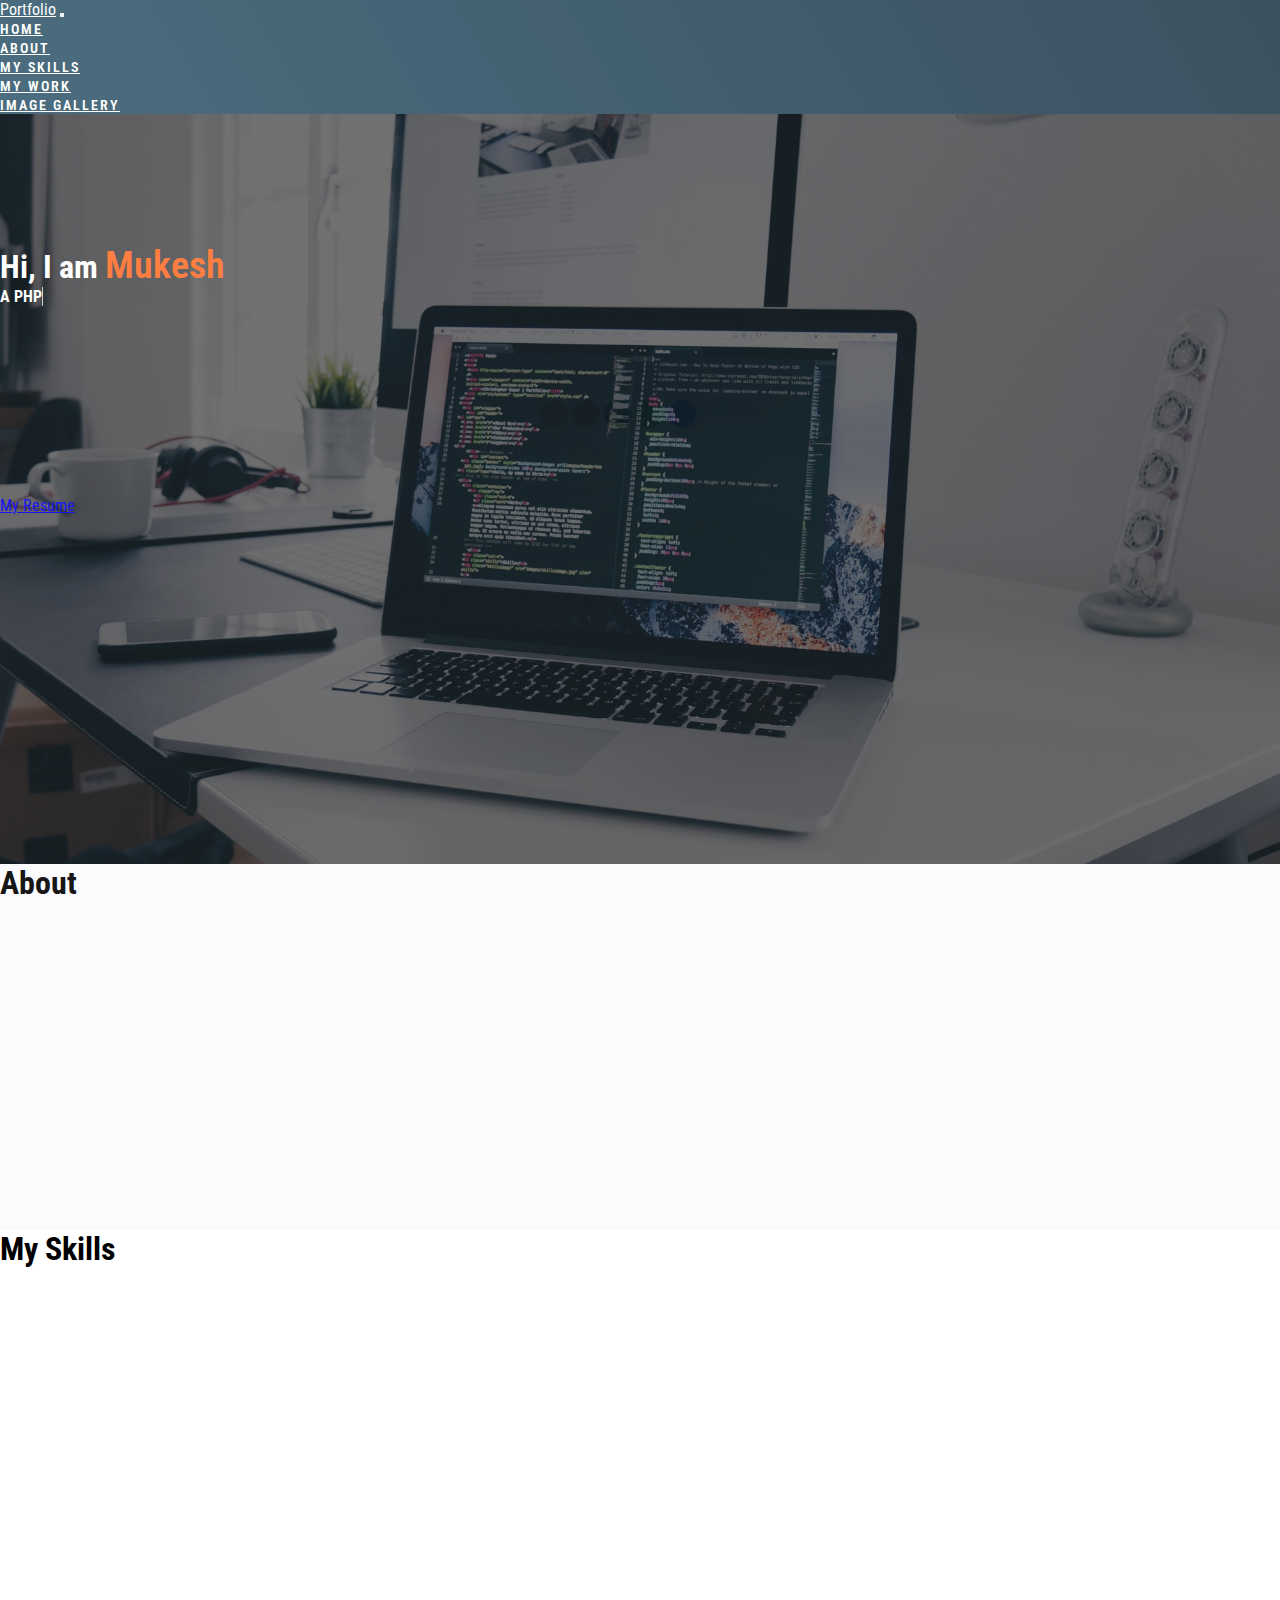
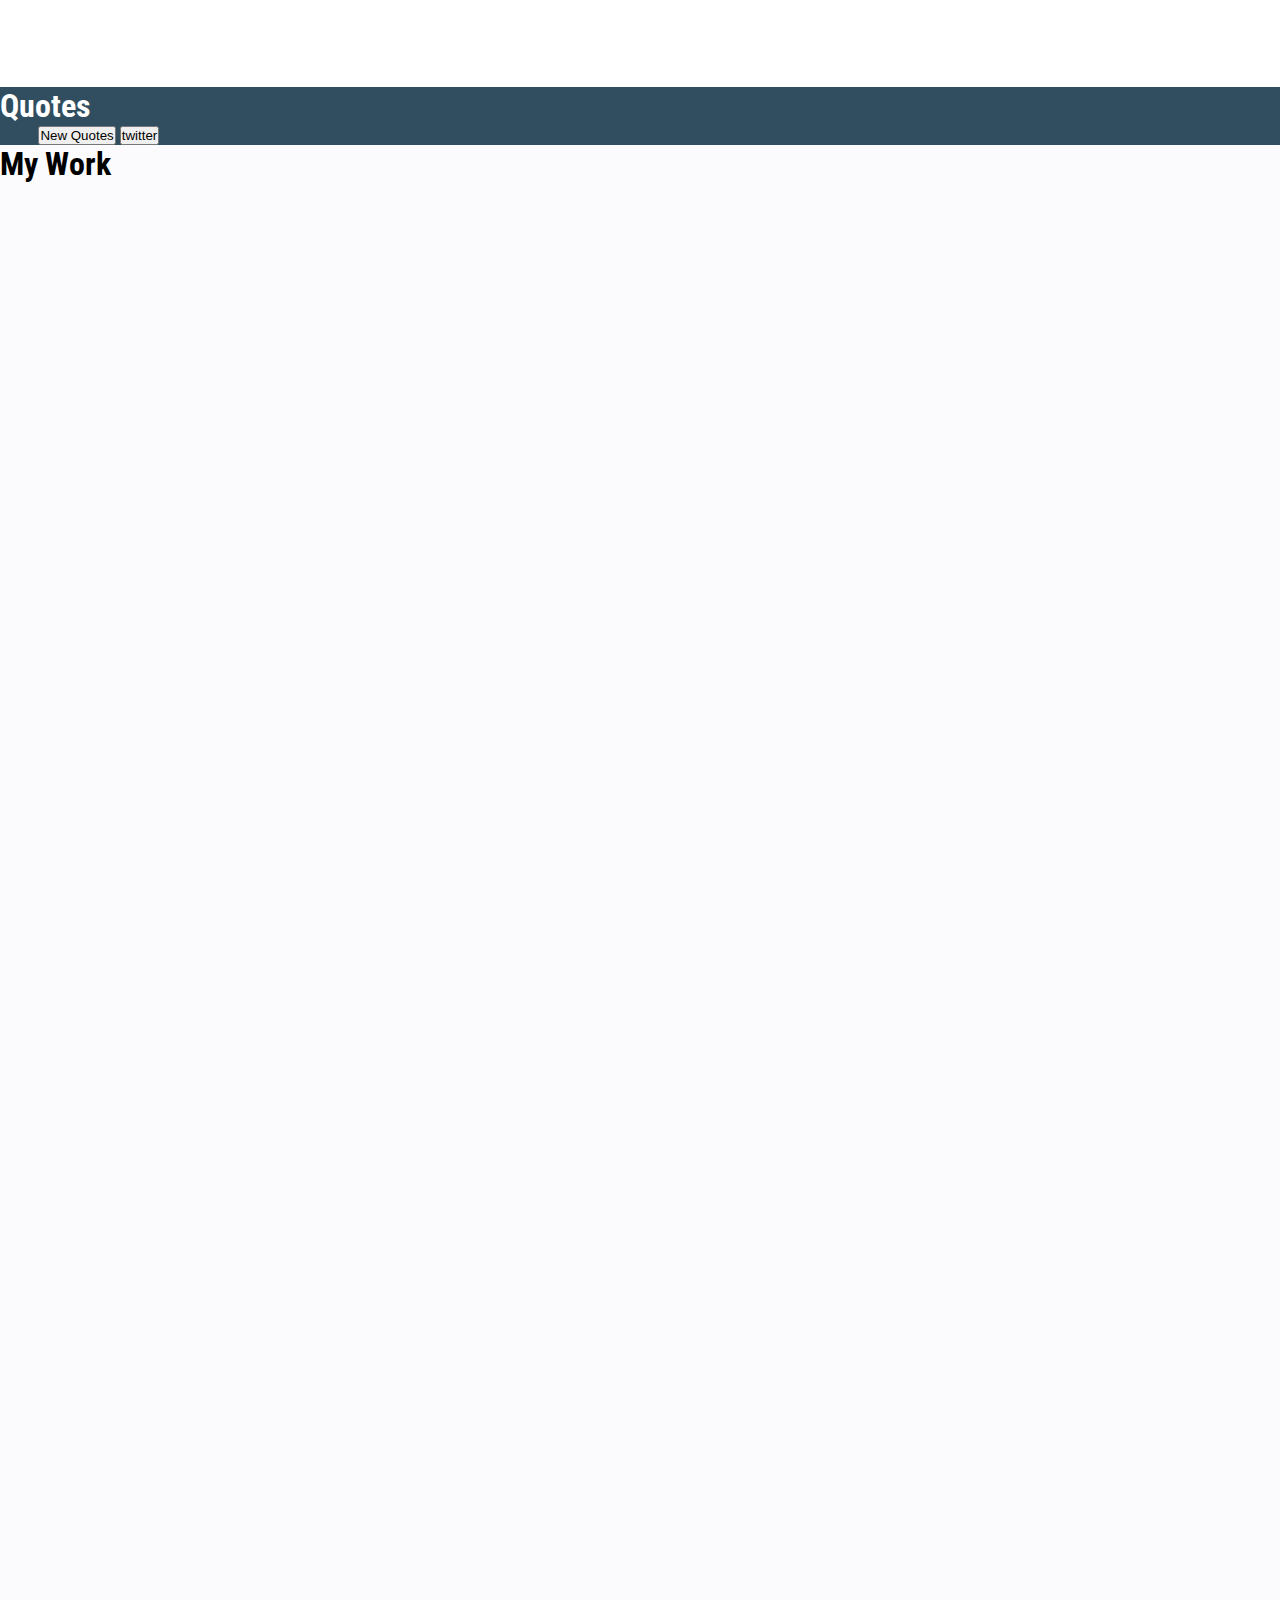
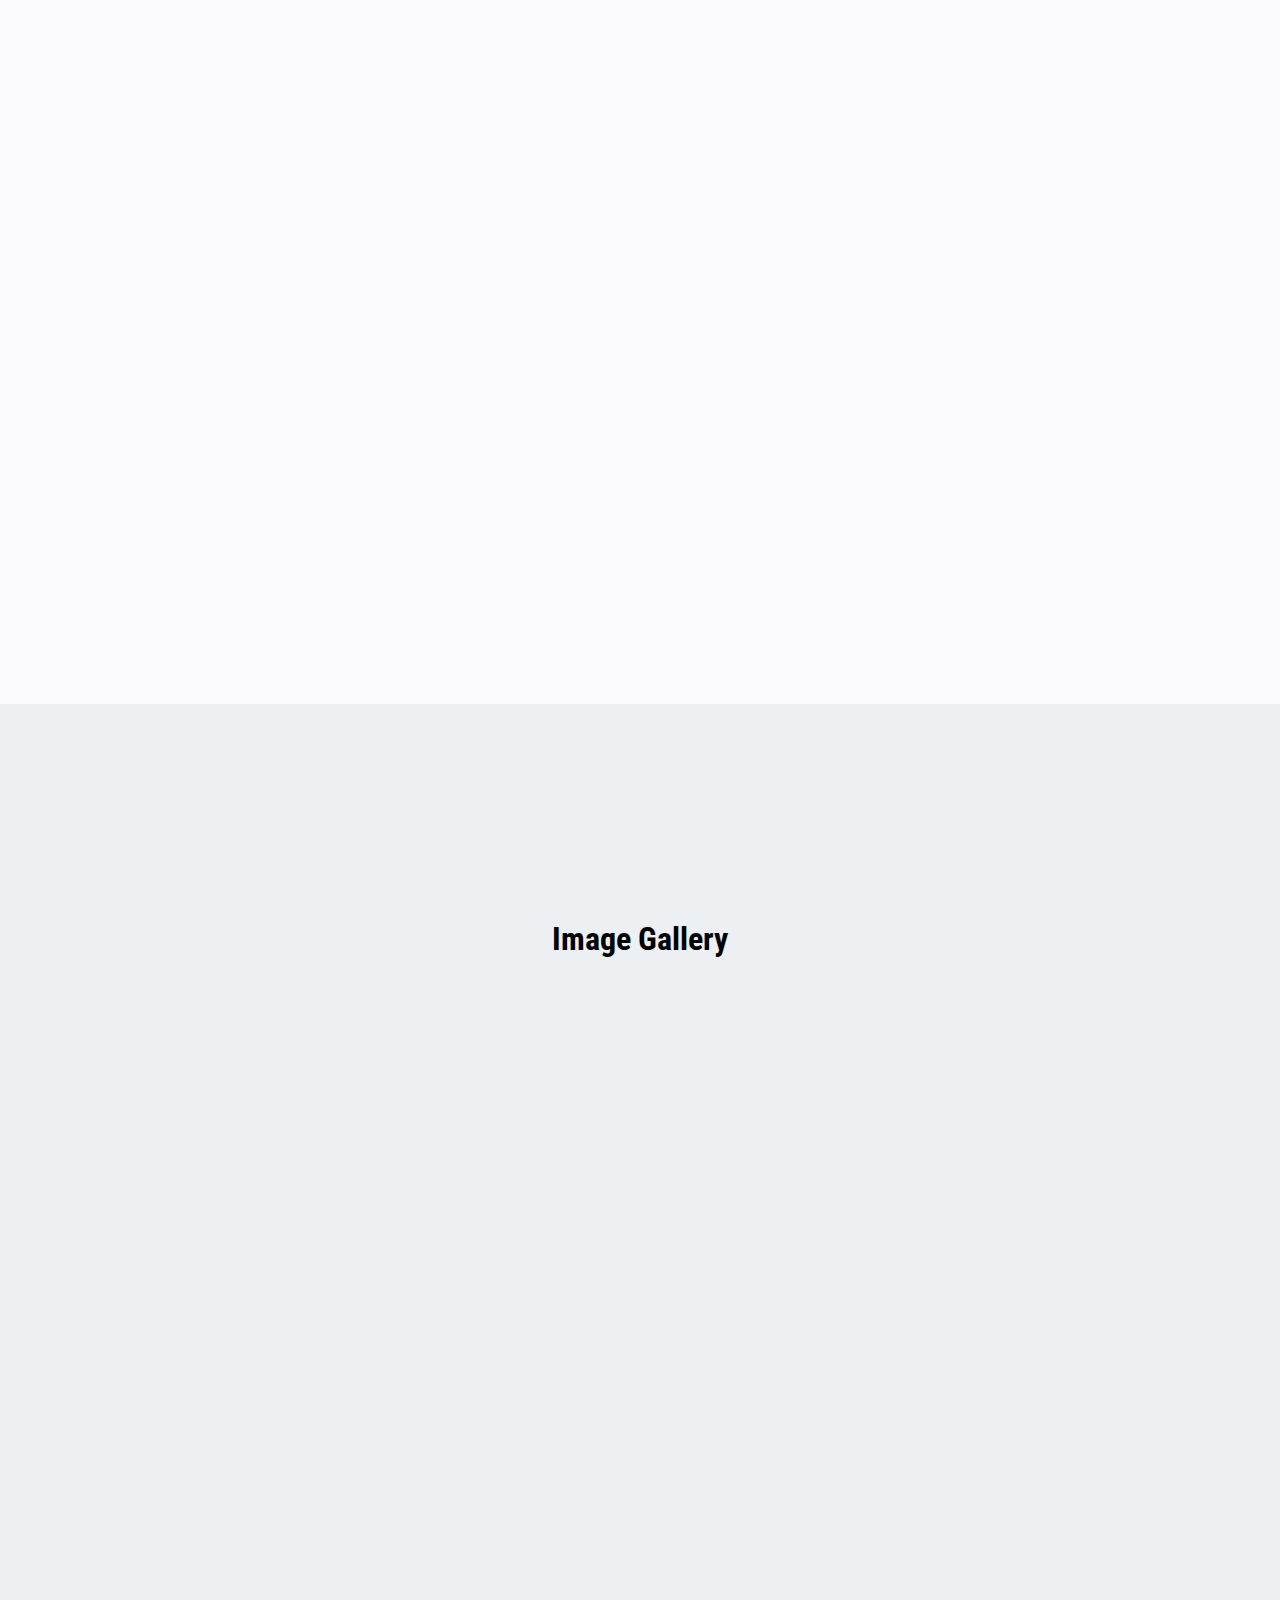
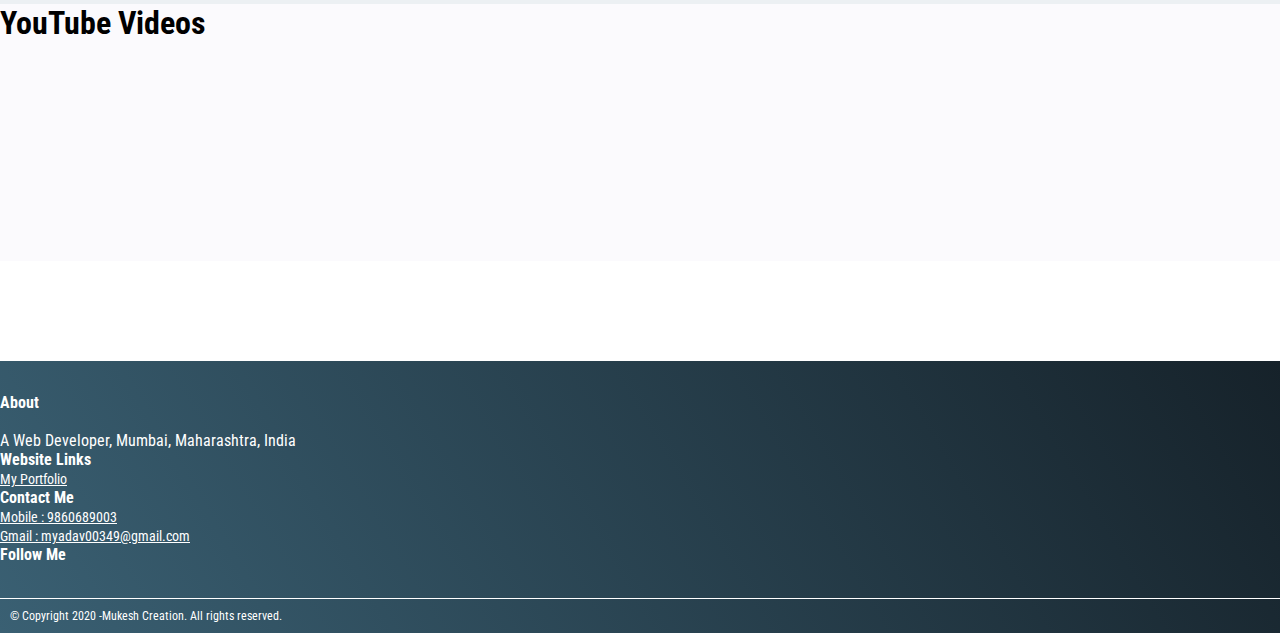
==== index.html @ 7a1e7424 "final width" ====
<!doctype html>
<html lang="en">
  	<head>
	    <meta charset="utf-8">
	    <meta name="viewport" content="width=device-width, initial-scale=1">
		<!-- <link rel="stylesheet" href="css/bootstrap.min.css"> -->
		<link rel="stylesheet" href="https://stackpath.bootstrapcdn.com/bootstrap/4.5.0/css/bootstrap.min.css" integrity="sha384-9aIt2nRpC12Uk9gS9baDl411NQApFmC26EwAOH8WgZl5MYYxFfc+NcPb1dKGj7Sk" crossorigin="anonymous">
		<link rel="stylesheet" href="css/style.css">
		<title>My Portfolio</title>
		<link rel="stylesheet" href="https://unpkg.com/aos@next/dist/aos.css" />
  	</head>
  	<body>
		
		<div class='loader'>
			<div class='loader-container'>
				<div class='preloader'>
					<div class='preloader-dots'>
						<div class='dot'></div>
						<div class='dot'></div>
						<div class='dot'></div>
						<div class='dot'></div>
						<div class='dot'></div>
					</div>
				</div>
			</div>
		</div>
	<header  class="container-fluid max-auto navig sticky-top">
		<div class="row">
			<div class="col-md-12 col-12 max-auto">
			<nav class="navbar sticky-top navbar-expand-lg navbar-light ">
		  		<div class="container-fluid">
		    		<a class="navbar-brand" href="#">Portfolio</a>
		    		<button class="navbar-toggler" type="button" data-toggle="collapse" data-target="#navbarSupportedContent" aria-controls="navbarSupportedContent" aria-expanded="false" aria-label="Toggle navigation">
		      			<span class="navbar-toggler-icon"></span>
		    		</button>
		    		<div class="collapse navbar-collapse" id="navbarSupportedContent">
		      			<ul class="navbar-nav ml-auto mb-2 mb-lg-0">
					        <li class="nav-item">
					          <a class="nav-link active" aria-current="page" href="#">Home</a>
					        </li>
					        <li class="nav-item">
					          <a class="nav-link" href="#aboutid">About</a>
							</li>
							
							<li class="nav-item">
								<a class="nav-link" href="#myskills">My Skills</a>
							</li>

							<li class="nav-item">
								<a class="nav-link" href="#myprojects">My Work</a>
							</li>

							<li class="nav-item">
								<a class="nav-link" href="#img-gallery">Image Gallery</a>
							</li>
							

		      			</ul>
		    		</div>
		  		</div>
			</nav>
		</div>
	</header>

	<div class="container-fluid ">
		<div class="row">
			<div class="col-md-12 pt-5 pb-5 main-sec ">
				<div class="txt-block">
					<div class="row  justify-content-center align-items-center pt-5 ">
						<h1>Hi, I am <span class="name-f">Mukesh</span></h1>
					</div>
					<div class="row  justify-content-center align-items-center">
						<h4 class="dyn-info">
							<p class="typewrite p-5" data-period="1000" data-type='[ "A PHP web developer and Ionic 3 developer" ]'>
								<span class="wrap"></span>
							</p>
						</h4>
					</div>

					<div class="row  justify-content-center align-items-center pt-2 sl-icns">
						<ul class="navbar-nav flex-row">
							<li class="nav-item"><a class="nav-link px-2" target="_blank" href="https://github.com/mukku9003"><span class="fab fa-github-square"></span></a></li>
							<li class="nav-item"><a class="nav-link px-2" target="_blank" href="https://www.linkedin.com/in/mukesh-yadav-ba1041136/"><span class="fab fa-linkedin"></span></a></li>
							<li class="nav-item"><a class="nav-link px-2" target="_blank" href="https://www.facebook.com/profile.php?id=100049550645143"><span class="fab fa-facebook"></span></a></li>
							<li class="nav-item"><a class="nav-link px-2" target="_blank" href="https://www.instagram.com/mukesh_9003/"><span class="fab fa-instagram" aria-hidden="true"></span></a></li>
							<li class="nav-item"><a class="nav-link px-2" target="_blank" href="https://twitter.com/mukku9003"><span class="fab fa-twitter"></span></a></li>
							
						</ul>
					</div>

					<div class="row  justify-content-center align-items-center pt-5">
						<!-- <a href="#myprojects" type="button" class="btn btn-outline-warning  btn-lg">My Work</a> -->
						<a href="resume.html" type="button" class="btn btn-outline-warning  btn-lg">My Resume</a>
					</div>
				</div>
			</div>

			<div class="container-fluid sub_section pt-5 pb-5 " id="aboutid"> 
				<div class="section_header text-center mb-5 mt-4">
					<h1>About</h1>
				</div>

				<div class="row pt-5  justify-content-center align-items-center ">
					<div class="col-lg-4 col-md-4 col-12  about_res" data-aos="fade-right">
						<img src="imgs/icon2.jpg" class="rounded img-fluid" width="400" height="200"  >
					</div>

					<div class="col-lg-6 col-md-6 col-12 p-5 intro shadow p-3 mb-3 bg-white rounded" data-aos="fade-left">
						<h2> Let Me Tell You A Little About Me	</h2>
						<p class="pt-2"><span class="para-div text-capitalize text-justify">I'm a web developer who is in love with coding. I'm passionate about my work. Besides these I'm also good in sketching , drawing, cycling etc. I love to spend time with my family and friends. I'm a good reader too. I love to read novels. I'm always curious about new things most importantly new technologies. I'm confident and man of my words. Also i am very dedicated to my work. I respect my work and values time. A personality with my uniqueness. 
						
						</p>
					</div>
				</div>
			</div>
			

			<div class="container-fluid myskills pb-5 pt-5" id="myskills"> 
				<div class="section_header text-center mb-5 mt-4">
					<h1>My Skills</h1>
				</div>
				<div class="row row-cols-1 row-cols-md-3 " >
					<div class="col-md-2 mb-4"  data-aos="flip-down">
						<div class="card h-100 shadow bg-white rounded justify-content-center align-items-center">
							<i class="fab fa-html5 icns"></i>
							<div class="card-body text-center">
								<h5 class="card-title"> HTML5</h5>
							</div>
						</div>
					</div>

					<div class="col-md-2 mb-4"  data-aos="flip-down">
						<div class="card h-100 shadow bg-white rounded justify-content-center align-items-center">
							<i class="fab fa-css3-alt icns-css"></i>
							<div class="card-body text-center">
								<h5 class="card-title">CSS3</h5>
								
							</div>
						</div>
					</div>

					<div class="col-md-2 mb-4"  data-aos="flip-down">
						<div class="card h-100 shadow bg-white rounded justify-content-center align-items-center">
							<i class="fab fa-bootstrap icns-bs"></i>
							<div class="card-body text-center">
								<h5 class="card-title">Bootstrap4</h5>
							</div>
						</div>
					</div>

					<div class="col-md-2 mb-4"  data-aos="flip-down">
						<div class="card h-100 shadow bg-white rounded justify-content-center align-items-center">
							<i class="fab fa-php icns-php"></i>
							<div class="card-body text-center">
								<h5 class="card-title">PHP</h5>
							</div>
						</div>
					</div>
					

					<div class="col-md-2 mb-4"  data-aos="flip-down">
						<div class="card h-100 shadow bg-white rounded justify-content-center align-items-center">
							<i class="fab fa-js-square icns-js"></i>
							
							<div class="card-body text-center">
									<h5 class="card-title">JavaScript</h5>
							</div>
						</div>
					</div>

					<div class="col-md-2 mb-4"  data-aos="flip-down">
						<div class="card h-100 shadow bg-white rounded justify-content-center align-items-center">
							
							<img class="icns-mysql" src="https://img.icons8.com/ios-filled/70/000000/mysql-logo.png" width="80" height="75"/>
							<div class="card-body text-center">
									<h5 class="card-title">MySql</h5>
							</div>
						</div>
					</div>

					<div class="col-md-2 mb-4"  data-aos="flip-down">
						<div class="card h-100 shadow bg-white rounded justify-content-center align-items-center">
							
							<img class="icns-ionic" src="https://img.icons8.com/ios-filled/100/000000/ionic.png" width="80" height="75"/>
							<div class="card-body text-center">
									<h5 class="card-title">Ionic 3</h5>
							</div>
						</div>
					</div>

					<div class="col-md-2 mb-4"  data-aos="flip-down">
						<div class="card h-100 shadow bg-white rounded justify-content-center align-items-center">
							
							<i class="fab fa-node icns-nod"></i>
							<div class="card-body text-center">
									<h5 class="card-title">Node</h5>
							</div>
						</div>
					</div>
					
					<div class="col-md-2 mb-4"  data-aos="flip-down">
						<div class="card h-100 shadow bg-white rounded justify-content-center align-items-center">
							<i class="fab fa-angular icns-ang"></i>
							<div class="card-body text-center">
								<h5 class="card-title">Angular</h5>
							</div>
						</div>
					</div>
					
					<div class="col-md-2 mb-4"  data-aos="flip-down">
						<div class="card h-100 shadow bg-white rounded justify-content-center align-items-center">
							<img class="icns-ionic" src="https://img.icons8.com/color/96/000000/typescript.png" width="80" height="75"/>
							<div class="card-body text-center">
									<h5 class="card-title">TypeScript</h5>
							</div>
						</div>
					</div>
				</div>
			</div>

			<div class="container-fluid sub_section pb-5 pt-5" id="quotes_div">
				<div class="section_header text-center mb-5 mt-4">
					<h1>Quotes</h1>
				</div>
				<div class="row justify-content-center align-items-center">
					<div class="box">
						<div class="text">
							<i class="start-quote fas fa-quote-left"></i>
							<p id="quotes" class="quotes"></p>
							<p id="author" class="author"></p>
							<!-- <i class="start-quote fas fa-quote-right"></i> -->
						</div>
							
							<button id="generate_quotes" class="btn btn-warning text-center mt-5">New Quotes</button>
							<button id="tweetMe" class="btn btn-primary text-center mt-5"><span class="fab fa-twitter"> </span> twitter</button>
					</div>
				</div>
			</div>

			<div class="container-fluid sub_section pb-5 pt-5" id="myprojects"> 
				<div class="section_header text-center mb-5 mt-4">
					<h1>My Work</h1>
				</div>

				<div class="row justify-content-center align-items-center ">
					<div class="col-lg-6 col-md-6 col-12 pl-5" data-aos="fade-left">
						<h3> My Portfolio</h3>
						<p class="pt-2">
							This is my Portfolio. 
						</p>
						<div class="ul-div" >
							<ul >
								<li >
									Build with HTML5, CSS3, Bootstrap, jquery, JavaScript.
								</li>
								<li >
									Fully Responsive for all device.
								</li>
							</ul>
							<div class="col-sm-10 col-md-10 col-lg-12 p-2" >
								<div class="row">
								<div class="col-sm-6 col-md-6 col-lg-6 p-2">
									<a class="btn btn-outline-dark  v-sc" target="_blank" href="https://github.com/mukku9003/portfolio"><span class="fab fa-github"></span><span class=" pl-2 pb-2">View Source Code</span> </a>
								</div>
								<div class="col-sm-6 col-md-6 col-lg-6 p-2">
									<a class="btn btn-outline-dark  v-sc" target="_blank" href="https://mukku9003.github.io/portfolio/"><span class="fas fa-eye"></span><span class=" pl-2 pb-2">Live Demo</span> </a>
								</div>
							</div>
							</div>
						</div>
					</div>

					<div class="col-lg-4 col-md-4 col-12  about_res  intro shadow p-3 mb-2 bg-white rounded" data-aos="fade-right">
						<a target="_blank" href="https://mukku9003.github.io/portfolio/">
							<img src="imgs/port.gif" class="rounded img-fluid" >
						</a>
					</div>

				</div>

				<br>

				<div class="row justify-content-center align-items-center pt-5 mt-5 ">
					<div class="col-lg-4 col-md-4 col-12  about_res  intro shadow p-3 mb-2 bg-white rounded" data-aos="fade-right">
						<a target="_blank" href="http://113.193.26.178:81/covid-live/">
							<img src="imgs/one.gif" class="rounded img-fluid" >
						</a>
					</div>
					

					<div class="col-lg-6 col-md-6 col-12 pl-5" data-aos="fade-left">
						<h3> Corona Virus Live Cases Update</h3>
						<p class="pt-2">
							This Website give information about total live cases of COVID19 Patients are in all over world. 
						</p>
						<div class="ul-div" >
							<ul >
								<li >
									Build with HTML5, CSS3, Bootstrap, jquery, JavaScript, API's, PHP and Mysql.
								</li>
								<li >
									Fully Responsive for all device.
								</li>
								<li >
									It's data is automatically Updated day to day. 
								</li>

								<li >
									Integrated Map To View Country Wise COVID19 Cases.
								</li>
								<li >
									For India State-Wise data show.
								</li>
							</ul>
							<div class="col-sm-10 col-md-10 col-lg-12 p-2" >
								<div class="row">
								<div class="col-sm-6 col-md-6 col-lg-6 p-2">
									<a class="btn btn-outline-dark  v-sc" target="_blank" href="https://github.com/mukku9003/covid-19"><span class="fab fa-github"></span><span class=" pl-2 pb-2">View Source Code</span> </a>
								</div>
								<div class="col-sm-6 col-md-6 col-lg-6 p-2">
									<a class="btn btn-outline-dark  v-sc" target="_blank" href="http://113.193.26.178:81/covid-live/"><span class="fas fa-eye"></span><span class=" pl-2 pb-2">Live Demo</span> </a>
								</div>
							</div>
							</div>
						</div>
					</div>

				</div>
				<div class="row justify-content-center align-items-center pt-5 mt-5" data-aos="fade-right">
					<div class="col-lg-6 col-md-6 col-12 pl-5 pt-5">
						<h3> Study Material Website For Students</h3>
						<p class="pt-2">
							This Website is build for students who has no book to study, student can easly downloads notes and study material. 
						</p>
						<div class="ul-div">
							<ul >
								<li >
									Build with HTML5, CSS3, Bootstrap, jquery, JavaScript, Google Drive to store study material.
								</li>
								<li >
									Responsive for all device.
								</li>
								
								<li >
									This website Hosted on github.
								</li>
								
							</ul>
							<div class="col-sm-10 col-md-10 col-lg-12 p-2">
								<div class="row">
									<div class="col-sm-6 col-md-6 col-lg-6 p-2">
										<a class="btn btn-outline-dark  v-sc" target="_blank" href="https://github.com/mukku9003/ITSNH"><span class="fab fa-github"></span><span class=" pl-2 pb-2">View Source Code</span> </a>
									</div>
									<div class="col-sm-6 col-md-6 col-lg-6 p-2">
										<a class="btn btn-outline-dark  v-sc" target="_blank" href="https://mukku9003.github.io/ITSNH/"><span class="fas fa-eye"></span><span class=" pl-2 pb-2">Live Demo</span> </a>
									</div>
								</div>
							</div>
						</div>
					</div>
					<div class="col-lg-4 col-md-4 col-12  about_res  intro shadow p-3 mb-2 bg-white rounded" data-aos="fade-left">
						<a target="_blank" href="https://mukku9003.github.io/ITSNH/">
							<img src="imgs/two.gif" class="rounded img-fluid" >
						</a>
					</div>
					
				</div>
			</div>
			<div class="main_div" id="img-gallery">
				<div class="section_header text-center mb-2 mt-4">
					<h1>Image Gallery</h1>
				</div>
				<div id="hori-img" class="center_div">
				</div>

				
			</div>
			<div class="container-fluid sub_section pt-5 pb-5 " id="youtube" >
				<div class="section_header text-center mb-2 mt-4">
					<h1>YouTube Videos</h1>
				</div>
				<div class="">
				<iframe width="420" height="215" src="https://www.youtube.com/embed/9YffrCViTVk" frameborder="0" allow="accelerometer; autoplay; clipboard-write; encrypted-media; gyroscope; picture-in-picture" allowfullscreen></iframe>
				<iframe width="420" height="215" src="https://www.youtube.com/embed/eUm1evTJ2Z8" frameborder="0" allow="accelerometer; autoplay; clipboard-write; encrypted-media; gyroscope; picture-in-picture" allowfullscreen></iframe>
				<iframe width="420" height="215" src="https://www.youtube.com/embed/OK_JCtrrv-c" frameborder="0" allow="accelerometer; autoplay; clipboard-write; encrypted-media; gyroscope; picture-in-picture" allowfullscreen></iframe>
<!-- 				<iframe width="420" height="215" src="https://www.youtube.com/embed/r2ga-iXS5i4" frameborder="0" allow="accelerometer; autoplay; clipboard-write; encrypted-media; gyroscope; picture-in-picture" allowfullscreen></iframe> -->
				</div>
			</div>

		</div>
		<!-- Load Facebook SDK for JavaScript -->
      	<div id="fb-root"></div>
      
      	<!-- Your Chat Plugin code -->
      	<div class="fb-customerchat" attribution=setup_tool page_id="100106648510375" theme_color="#008434">
      	</div>
		
	
		<div class="container scrolltop float-right">
			<i class="fab fa-arrow-right" onclick="topFun()" id="scBtn"></i>
		</div>	
	</div>

	
	<footer class="mainfooter" role="contentinfo">
		<div class="footer-middle">
			<div class="container">
		  		<div class="row">
					<div class="col-md-3 col-sm-6">
						<div class="footer-pad">
							<h4>About</h4>
							<ul class="list-unstyled">
								<li><a href="#"></a></li>
								<li><span>A Web Developer, Mumbai, Maharashtra, India</span></li>
							</ul>
						</div>
					</div>
					<div class="col-md-3 col-sm-6">
						<div class="footer-pad">
							<h4>Website Links</h4>
							<ul class="list-unstyled">
								<li><a href="#">My Portfolio</a></li>
							</ul>
						</div>
					</div>
					<div class="col-md-3 col-sm-6">
						<div class="footer-pad">
							<h4>Contact Me</h4>
							<ul class="list-unstyled">
								<li><a href="#">Mobile : 9860689003</a></li>
								<li><a href="#">Gmail : myadav00349@gmail.com</a></li>
							</ul>
						</div>
					</div>
					<div class="col-md-3">
						<h4>Follow Me</h4>
						<ul class="social-network social-circle">
							<li><a target="_blank" href="https://github.com/mukku9003" class="icoGithub" title="GitHub"><i class="fab fa-github"></i></a></li>
							<li><a target="_blank" href="https://www.linkedin.com/in/mukesh-yadav-ba1041136/" class="icoLinkedin" title="Linkedin"><i class="fab fa-linkedin"></i></a></li>
							<li><a target="_blank" href="https://www.facebook.com/profile.php?id=100049550645143" class="icoFacebook" title="Facebook"><i class="fab fa-facebook"></i></a></li>
							<li><a target="_blank" href="https://www.instagram.com/mukesh_9003/" class="icoInstagram" title="Instagram"><i class="fab fa-instagram"></i></a></li>
							<li><a target="_blank" href="https://twitter.com/mukku9003" class="icoTwitter" title="Twitter"><i class="fab fa-twitter"></i></a></li>
						</ul>				
					</div>
		  		</div>
				<div class="row">
					<div class="col-md-12 copy">
						<p class="text-center">&copy; Copyright 2020 -Mukesh Creation.  All rights reserved.</p>
					</div>
				</div>
			</div>
		</div>
	</footer>

    <!-- Optional JavaScript -->
    <!-- Popper.js first, then Bootstrap JS -->
    <!-- <script src="js/popper.min.js" ></script>
	<script src="js/bootstrap.min.js" ></script> -->
	<script src="https://code.jquery.com/jquery-3.5.1.slim.min.js" integrity="sha384-DfXdz2htPH0lsSSs5nCTpuj/zy4C+OGpamoFVy38MVBnE+IbbVYUew+OrCXaRkfj" crossorigin="anonymous"></script>
	<script src="https://cdn.jsdelivr.net/npm/popper.js@1.16.0/dist/umd/popper.min.js" integrity="sha384-Q6E9RHvbIyZFJoft+2mJbHaEWldlvI9IOYy5n3zV9zzTtmI3UksdQRVvoxMfooAo" crossorigin="anonymous"></script>
	<script src="https://stackpath.bootstrapcdn.com/bootstrap/4.5.0/js/bootstrap.min.js" integrity="sha384-OgVRvuATP1z7JjHLkuOU7Xw704+h835Lr+6QL9UvYjZE3Ipu6Tp75j7Bh/kR0JKI" crossorigin="anonymous"></script>
	<script src="https://cdnjs.cloudflare.com/ajax/libs/font-awesome/5.14.0/js/all.min.js"></script>
	<script type="text/javascript" src="https://ajax.googleapis.com/ajax/libs/jquery/1.8.3/jquery.min.js"></script>

	<script>

        window.fbAsyncInit = function() {
          FB.init({
            xfbml            : true,
            version          : 'v8.0'
          });
        };

        (function(d, s, id) {
        var js, fjs = d.getElementsByTagName(s)[0];
        if (d.getElementById(id)) return;
        js = d.createElement(s); js.id = id;
        js.src = 'https://connect.facebook.net/en_US/sdk/xfbml.customerchat.js';
        fjs.parentNode.insertBefore(js, fjs);
      }(document, 'script', 'facebook-jssdk'));

  </script>

	<script>
		const quotes = document.getElementById("quotes");
		const author = document.getElementById("author");
		const generate_quotes = document.getElementById("generate_quotes");
		const tweetMe = document.getElementById("tweetMe");
		let dataApi = "";
		let allQuotes = "";

		const tweetOnTweeter = () => {
			let tweet = `https://twitter.com/intent/tweet?text=${allQuotes.en}`;
			window.open(tweet);
		}
		const getLatestQuotes = () => {
			let uniqNum = Math.floor(Math.random() * 10);
			//console.log(dataApi[uniqNum]);
			allQuotes = dataApi[uniqNum];
			quotes.innerText = `${allQuotes.en}`;

			allQuotes.author == null ? author.innerText = " - Unknown" : author.innerText = ` - ${allQuotes.author}`;

		}
		const getapidata = async () => {
			try {
				let apiDatas = await fetch("https://programming-quotes-api.herokuapp.com/quotes/lang/en");
				dataApi = await apiDatas.json();
				//console.log(dataApi[1].en);
				getLatestQuotes();

			}catch(error){

			}
		}		
		
		tweetMe.addEventListener("click", tweetOnTweeter);
		generate_quotes.addEventListener("click",getLatestQuotes)
		getapidata();

	$(window).load(function() {
		$(".loader").fadeOut(1000);
	});


	$(document).ready(function() {
		$( ".intro" ).hover(
		function() {
			$(this).addClass('shadow-lg').css('cursor', 'pointer'); 
			$(this).css("border","1px solid #ff7230");
		}, function() {
			$(this).removeClass('shadow-lg');
			$(this).css("border","");
		}
		);
	
	});

	$('.nav-link').click(function(){
		$('.nav-link').removeClass('active').css('color', '');
		$(this).addClass('active').css('color', 'orange');
		
	});



		mybutton = document.getElementById("scBtn");
        window.onscroll = function() {scrollFunction()};
        function scrollFunction(){
            if(document.body.scrollTop > 100 || document.documentElement.scrollTop > 100){
                mybutton.style.display = "block";

            } else {
                mybutton.style.display = "none";
                

            }
            
        }

        function topFun(){
            document.body.scrollTop = 0;
            document.documentElement.scrollTop = 0;
        }






		var TxtType = function(el, toRotate, period) {
        this.toRotate = toRotate;
        this.el = el;
        this.loopNum = 0;
        this.period = parseInt(period, 10) || 2000;
        this.txt = '';
        this.tick();
        this.isDeleting = false;
    };

    TxtType.prototype.tick = function() {
        var i = this.loopNum % this.toRotate.length;
        var fullTxt = this.toRotate[i];

        if (this.isDeleting) {
        this.txt = fullTxt.substring(0, this.txt.length - 1);
        } else {
        this.txt = fullTxt.substring(0, this.txt.length + 1);
        }

        this.el.innerHTML = '<span class="wrap">'+this.txt+'</span>';

        var that = this;
        var delta = 200 - Math.random() * 100;

        if (this.isDeleting) { delta /= 2; }

        if (!this.isDeleting && this.txt === fullTxt) {
        delta = this.period;
        this.isDeleting = true;
        } else if (this.isDeleting && this.txt === '') {
        this.isDeleting = false;
        this.loopNum++;
        delta = 500;
        }

        setTimeout(function() {
        that.tick();
        }, delta);
    };

    window.onload = function() {
        var elements = document.getElementsByClassName('typewrite');
        for (var i=0; i<elements.length; i++) {
            var toRotate = elements[i].getAttribute('data-type');
            var period = elements[i].getAttribute('data-period');
            if (toRotate) {
              new TxtType(elements[i], JSON.parse(toRotate), period);
            }
        }
        // INJECT CSS
        var css = document.createElement("style");
        css.type = "text/css";
        css.innerHTML = ".typewrite > .wrap { border-right: 0.08em solid #ccc; color: #fff;}";
        document.body.appendChild(css);
    };


	
	</script>
	<script src="https://unpkg.com/aos@next/dist/aos.js"></script>
	<script>
	AOS.init({
		duration: 1000,
		offset: 150, 
	});
	</script>


	<script type="text/javascript">
		fetch("https://jsonplaceholder.typicode.com/photos?_limit=20")
		.then((apiPhoto) => {
			//console.log(apiPhoto);
			return apiPhoto.json();
		})
		.then((jsonPhoto) => {
			jsonPhoto.map((val) => {
				key = val.id;
				let img = document.createElement("img");
				img.setAttribute("class", "img-gal")
				document.getElementById('hori-img').appendChild(img);
				img.src = `https://picsum.photos/200/300?random=${val.id}`;
			//console.log(val);

			})
		})


	</script>
  </body>
</html>
---- css/style.css ----
/* @import url('https://fonts.googleapis.com/css2?family=Roboto&display=swap'); */
/* 
@import url('https://fonts.googleapis.com/css2?family=Cormorant+Garamond:ital,wght@1,700&display=swap'); */
/* @import url('https://fonts.googleapis.com/css2?family=Gentium+Basic&display=swap'); */
@import url('https://fonts.googleapis.com/css2?family=Roboto+Condensed&display=swap');
html{
	scroll-behavior: smooth;
}

*{
	margin: 0;
	padding: 0;
	box-sizing: border-box;
	
}

body{
	/* font-family: cursive; */
	/* font-family: 'Roboto', sans-serif; */
	/* font-family: 'Cormorant Garamond', serif; */
	/* font-family: 'Gentium Basic', serif; */
	font-family: 'Roboto Condensed', sans-serif;
	
}

.navig{
	/* background: rgb(255,255,255);
	
	box-shadow: 0 10px 30px 0 rgba(138, 155, 165, 0.15);
	color: #fff; */

	background: #16222A;
	background: -webkit-linear-gradient(59deg, #3A6073, rgb(43, 67, 83));
	background: linear-gradient(59deg, #3A6073, rgb(41, 65, 82));
	color: white;
}

.navbar-nav li a{
	text-transform: uppercase;
	font-size: 14px;
	font-weight: 600;
	letter-spacing: 2px;
	color: #ff7230;
	position: relative;
}

.navbar-nav li a:before{
	content: '';
	position: absolute;
	top: 100%;
	bottom: 50%;
	height: 3%;
	background: #ff7230;
	transition: all 0.3s linear;

}


.navbar-nav li a:hover:before{
	width: 80%;
}	


/* .name-div{
	padding-top: 100px;
} */

.navbar-light .navbar-brand, .navbar-light .navbar-nav .nav-link, .navbar-light .navbar-nav .nav-link.active {
	color:#fff ;
}

.img-div{
	padding-left: 20rem!important;
	align-items: center;
}

.main-sec{
	height: 750px;
	background-position: center center;
	background-attachment: fixed;
	background-size: cover;
	background-color: #2b2a2a;
	background-size: cover;
	padding-top: 8rem!important;
	background-image:
    linear-gradient(
      rgba(0, 0, 0, 0.6),
      rgba(0, 0, 0, 0.6)
    ),url('../imgs/bc1.jpg');
	background-repeat: no-repeat;
	width: 100%;
	/* background: rgb(36,1,121);
background: linear-gradient(90deg, rgba(36,1,121,1) 4%, rgba(136,79,185,1) 65%, rgba(2,81,97,1) 98%);
	 */
}

.txt-block{
	z-index: 100;
  color: white;
}


.sub_section{
    background-color: #fbfafd;
}


.para-div{
	margin-left: 20px;
	font-size: 1.3em;
}

.icns{
	
	margin-top: .2em;
	font-size: 5em;
	color: #f16529;
}

.icns-css{
	
	margin-top: .2em;
	font-size: 5em;
	color: #0070ba;
}

.icns-php{
	
	margin-top: .2em;
	font-size: 5em;
	color: #777bb3;
}

.icns-bs{
	
	margin-top: .2em;
	font-size: 5em;
	color: #7952b3;
}

.icns-js{
	
	margin-top: .2em;
	font-size: 5em;
	color: rgb(240, 219, 79);
	
}

.icns-mysql{
	/* 
	margin-top: .2em; */
	font-size: 5em;
	color: rgb(240, 219, 79);
	
}

.icns-ang{
	margin-top: .2em;
	font-size: 5em;
	color: rgb(189, 4, 4);
	
}

.icns-nod{
	margin-top: .2em;
	font-size: 5em;
	color: rgb(6, 231, 63);
	
}

.icns-ionic{
	margin-top: .2em;
	font-size: 5em;
	color: rgb(31, 18, 143);
	
}

.ul-div{
	padding-left: 3em;;
}

@media only screen and (max-width: 620px) {
	.main-sec{
		height: 680px;
	}
	.img-div{
		padding-left: 4rem!important;
		align-items: center;
	}

	.intro{
		padding: 2em !important;
	}

	.ul-div{
		padding-left: 1em;;
	}

	.icns{
		
		margin-top: .2em;
		font-size: 5em;
		color: #f16529;
	}
	
	.icns-css{
		
		margin-top: .2em;
		font-size: 5em;
		color: #0070ba;
	}
	
	.icns-php{
		
		margin-top: .2em;
		font-size: 5em;
		color: #777bb3;
	}
	
	.icns-bs{
		
		margin-top: .2em;
		font-size: 5em;
		color: #7952b3;
	}
	
	.icns-js{
		
		margin-top: .2em;
		font-size: 5em;
		color: rgb(240, 219, 79);
		
	}
	
	.icns-mysql{
		
		margin-top: .2em;
		font-size: 5em;
		color: rgb(240, 219, 79);
		
	}

	.icns-ang{
		
		margin-top: .2em;
		font-size: 5em;
		color: rgb(189, 4, 4);
		
	}

	.icns-nod{
		
		margin-top: .2em;
		font-size: 5em;
		color: rgb(6, 231, 63);
		
	}

	
	.icns-ionic{
		margin-top: .2em;
		font-size: 5em;
		color: rgb(31, 18, 143);
		
	}


	.dyn-info{
		height: 100px;
	}

	



}

.sl-icns .navbar-nav li a{
	text-transform: uppercase;
	font-size: 2em;
	font-weight: 600;
	letter-spacing: 2px;
	color:#FFFFFF;
	position: relative;
}


.name-f{
	font-size: 1.2em;
	font-weight: 600;
	color: #ff7230;
}


#scBtn{
	display: none;
    position: fixed;
    bottom: 30px;
    right: 40px;
    z-index: 99;
    outline: none;
    background-color: #00A8FF;
    color: black;
    cursor: pointer;
    padding: 10px;
    border-radius: 10px;

}

#scBtn:hover{
    background: #606060;
}


.v-sc{
	font-size: 1em;
}




  .loader {
	  position: fixed;
	  left: 0;
	  top: 0;
	  width: 100%;
	  height: 100%;
	  z-index: 99;
	  background: url() 50% 50% no-repeat rgb(249,249,249);
  }
 

  	.loader-container {
		height: 100%;
		margin: 0;
		background: #ccc;
		color: #666;
		font-family: open sans;
		padding: 0;
  	}


  .preloader {
	background: #fff;
	display: flex;
	justify-content: center;
	align-items: center;
	height: 100%;
	width: 100%;
	position: relative;
  }
  
  .description {
	position: absolute;
	bottom: 10px;
	left: 12px;
  }
  
  .loader-container {
	cursor: default;
	display: flex;
	flex-wrap: wrap;
	justify-content: center;
	align-items: center;
  }
  
  
  
  .preloader-dots {
	height: 100px;
	width: 200px;
  }
  
  .preloader-dots .dot {
	display: inline-block;
	
	background: #f16529;
	height: 28px;
	width: 28px;
	opacity: 0.3;
	border-radius: 50%;
	animation: moveit 1.8s infinite;

  }
  
  .dot:nth-child(2) {
	animation-delay: .15s;
	background: #c2430c;
  }
  
  .dot:nth-child(3) {
	animation-delay: .3s;
	background: black;
  }
  
  .dot:nth-child(4) {
	animation-delay: .45s;
	background: green;
  }
  
  .dot:nth-child(5) {
	animation-delay: .6s;
	background: blue;
  }
  
  @keyframes moveit {
	0% {
	  transform: translateY(0px);
	}
	35% {
	  transform: translateY(0px);
	  opacity: 0.3;
	}
	50% {
	  transform: translateY(-20px);
	  opacity: 0.8;
	}
	70% {
	  transform: translateY(3px);
	  opacity: 0.8;
	}
	85% {
	  transform: translateY(-3px);
	}
  }
  
  
  footer {
	background: #16222A;
	background: -webkit-linear-gradient(59deg, #3A6073, #16222A);
	background: linear-gradient(59deg, #3A6073, #16222A);
	color: white;
	margin-top:100px;
  }
  
  footer a {
	color: #fff;
	font-size: 14px;
	transition-duration: 0.2s;
  }
  
  footer a:hover {
	color: rgb(255, 255, 255);
	text-decoration: none;
  }
  
  .copy {
	font-size: 12px;
	padding: 10px;
	border-top: 1px solid #FFFFFF;
  }
  
  .footer-middle {
	padding-top: 2em;
	color: white;
  }
  
  ul.social-network {
	list-style: none;
	display: inline;
	margin-left: 0 !important;
	padding: 0;
  }
  
  ul.social-network li {
	display: inline;
	margin: 0 5px;
  }
  
  .social-network a.icoFacebook:hover, .social-network a.icoLinkedin:hover, .social-network a.icoTwitter:hover, .social-network a.icoInstagram:hover, .social-network a.icoGithub:hover {
	background-color: rgb(58, 58, 57);
  }
  
  /* .social-network a.icoLinkedin:hover {
	background-color: #007bb7;
  } */
  
  .social-network a.icoFacebook:hover i,
  .social-network a.icoLinkedin:hover i,
  .social-network a.icoTwitter:hover i,
  .social-network a.icoInstagram:hover i,
  .social-network a.icoGithub:hover i
  {
	color: rgb(156, 156, 156);
  }
  
  .social-network a.socialIcon:hover,
  .socialHoverClass {
	color: #44BCDD;
  }
  
  .social-circle li a {
	display: inline-block;
	position: relative;
	margin: 0 auto 0 auto;
	-moz-border-radius: 50%;
	-webkit-border-radius: 50%;
	border-radius: 50%;
	text-align: center;
	width: 30px;
	height: 30px;
	font-size: 15px;
  }
  
  .social-circle li i {
	margin: 0;
	line-height: 30px;
	text-align: center;
  }
  
  .social-circle li a:hover i,
  .triggeredHover {
	-moz-transform: rotate(360deg);
	-webkit-transform: rotate(360deg);
	-ms--transform: rotate(360deg);
	transform: rotate(360deg);
	-webkit-transition: all 0.2s;
	-moz-transition: all 0.2s;
	-o-transition: all 0.2s;
	-ms-transition: all 0.2s;
	transition: all 0.2s;
  }
  
  .social-circle i {
	color: #595959;
	-webkit-transition: all 0.8s;
	-moz-transition: all 0.8s;
	-o-transition: all 0.8s;
	-ms-transition: all 0.8s;
	transition: all 0.8s;
  }
  
  /* .social-network a {
	background-color: red;
  } */


  /* Resume */

  .back-btn{
	  font-size: 3em;
	  color: orange;
  }

  .btn-bck{
	  color: orange;
  }
  


  .rsm-icns .navbar-nav li a{
	text-transform: uppercase;
	font-size: 2em;
	font-weight: 600;
	letter-spacing: 2px;
	color:#000;
	position: relative;
}

/*img*/

.parent_div{
	width: 100vw;
	height: 100vh;
	background: #485460;
	display: flex;
	justify-content: center;
	align-items: center;
}

.child_div{
	width: 70vw;
	height: 60vh;
	background-image: linear-gradient(120deg ,rgba(255,255,255,0.9) 50%, transparent 50%), url(../imgs/tecbc.jpg);
	background-size: 100% 100%;
	box-shadow: 0 10px 20px -6px #000;

}


@media(max-width: 768px){
	.child_div{
		background-image: linear-gradient(rgba(255,255,255,0.7),rgba(255,255,255,0.7)), url(../imgs/tecbc.jpg);
	}
}

/* quotes */

@import url('https://fonts.googleapis.com/css2?family=Dancing+Script:wght@700&display=swap');

.quotes{
	margin-left: 3%;
	font-family: 'Dancing Script', cursive;
}

.author{
	margin-left: 64%;
	font-family: 'Dancing Script', cursive;

}

#quotes_div{
	background: #304e60;
	color: #fff;
}

.box{
	width: 100%;
	margin-left: 3%;
}

.main_div{
	width: 100vw;
	height: 100vh;
	background-color: hsl(206, 21%, 94%);
	display: grid;
	place-items: center;
}

.img-gal{
	padding: 20px;
	border-radius: 30px;
	transition: transform 0.3s;
}

.img-gal:hover {
	transform: scale(1.1);
}
.center_div{
	width: 100%;
	display:flex;
	overflow-y: hidden;
	overflow-x: scroll; 
}

.center_div::-webkit-scrollbar{
	overflow: hidden;
}

.iframe_div{
	position: relative;
	height: 0;
	width: 100%;
	padding-bottom:5%;
}
 iframe{
	
padding: 25px;	
	
}
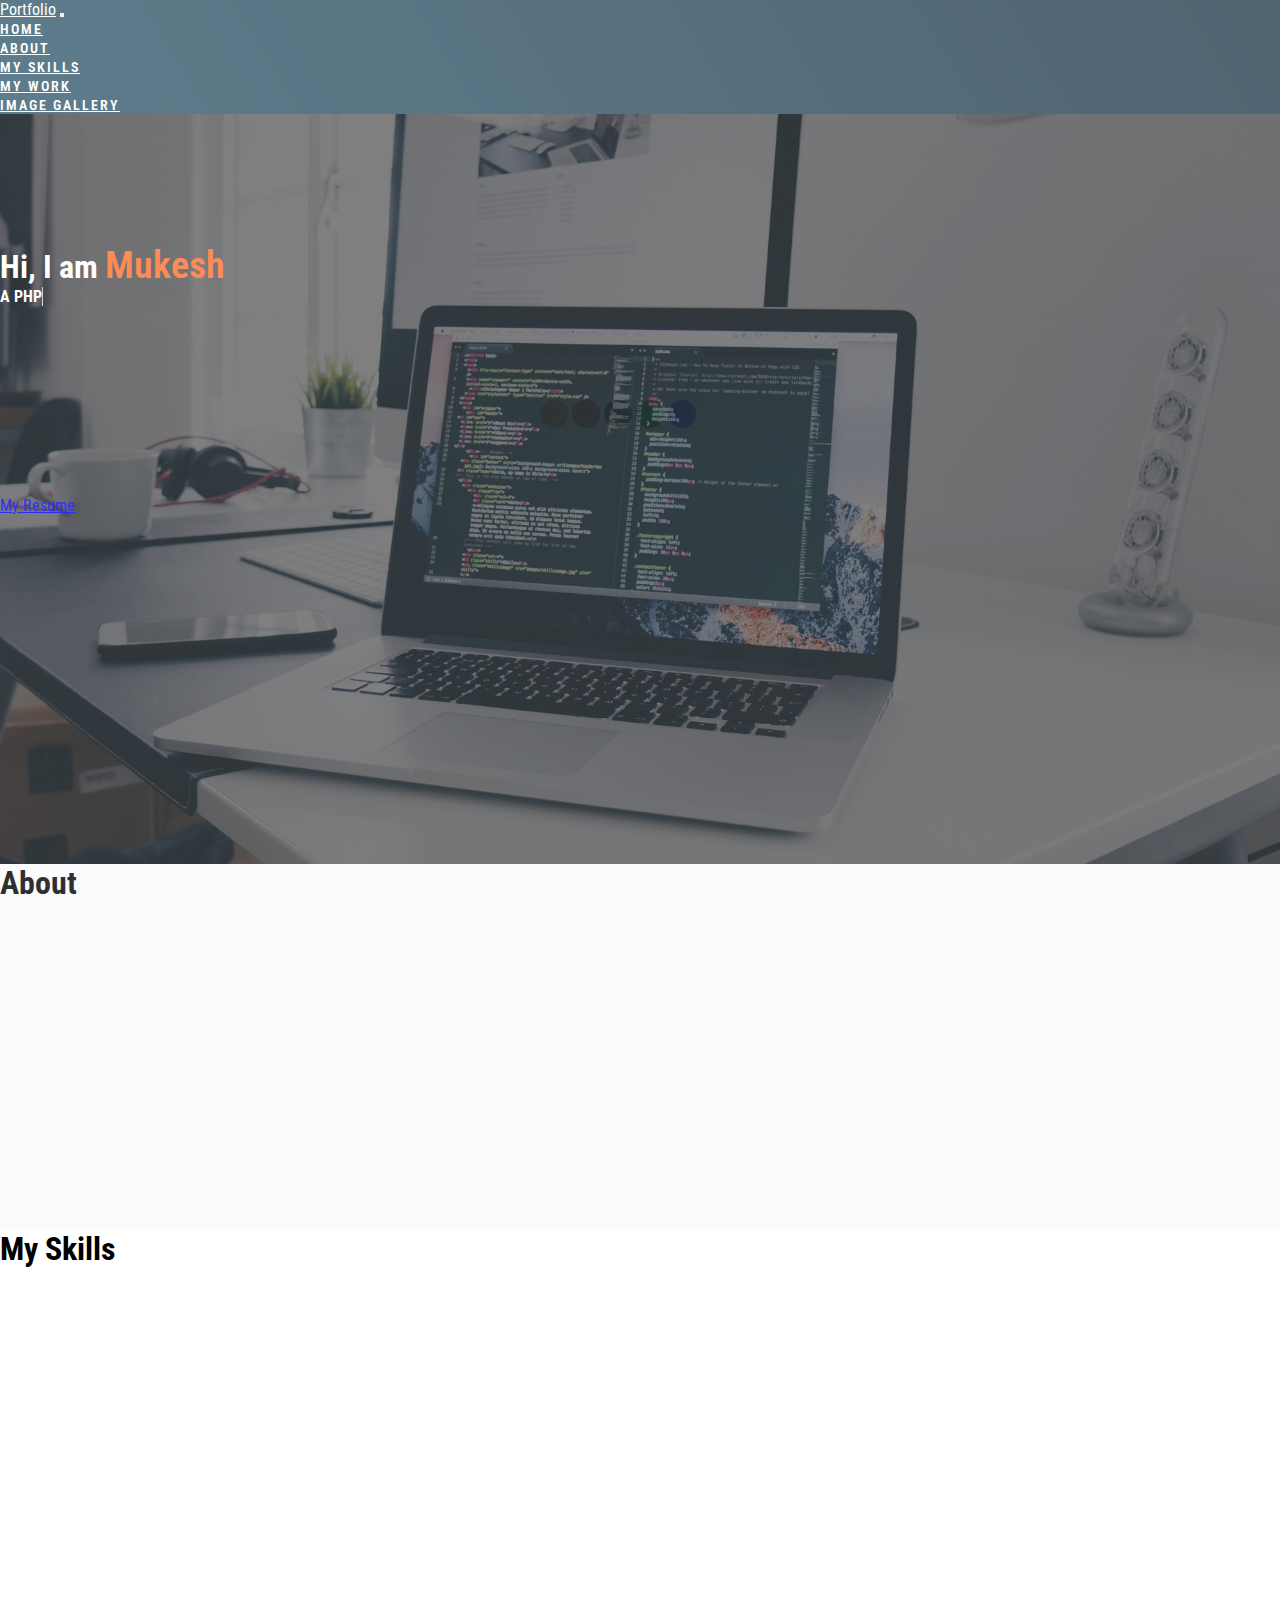
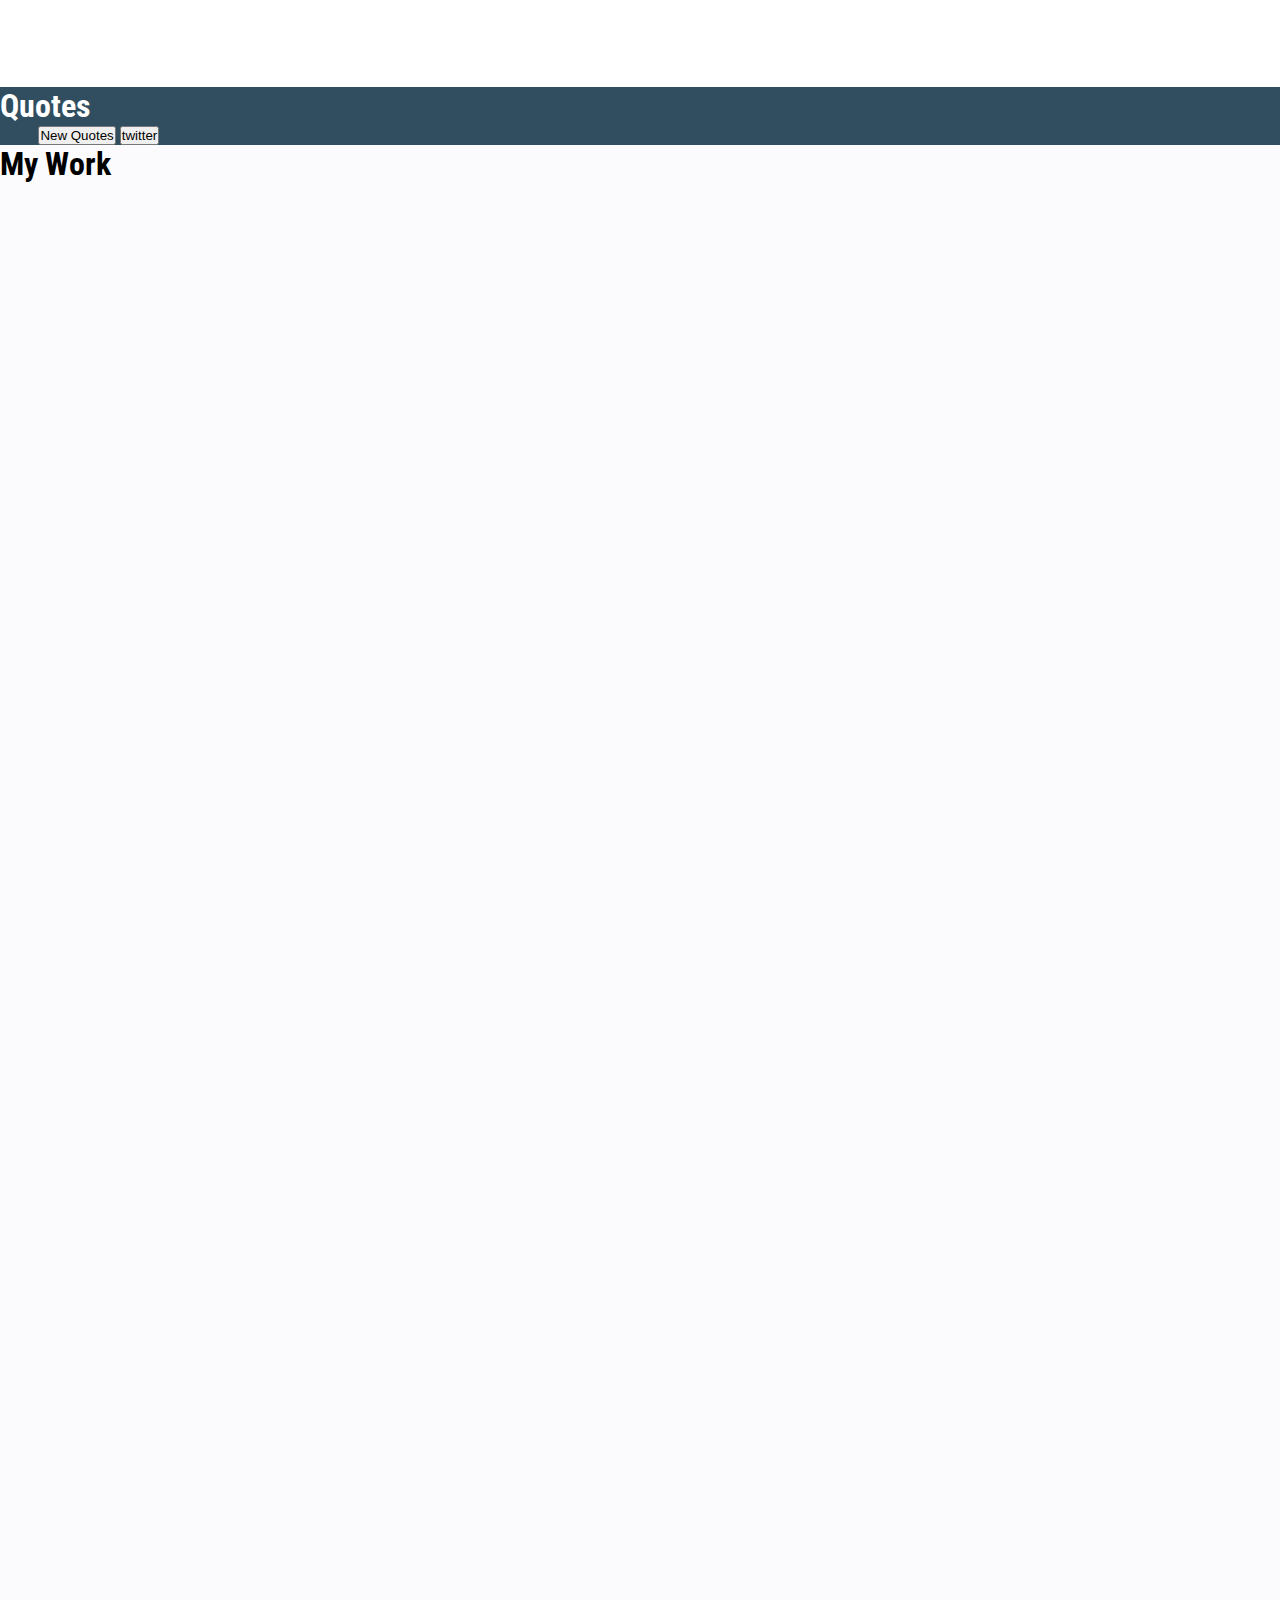
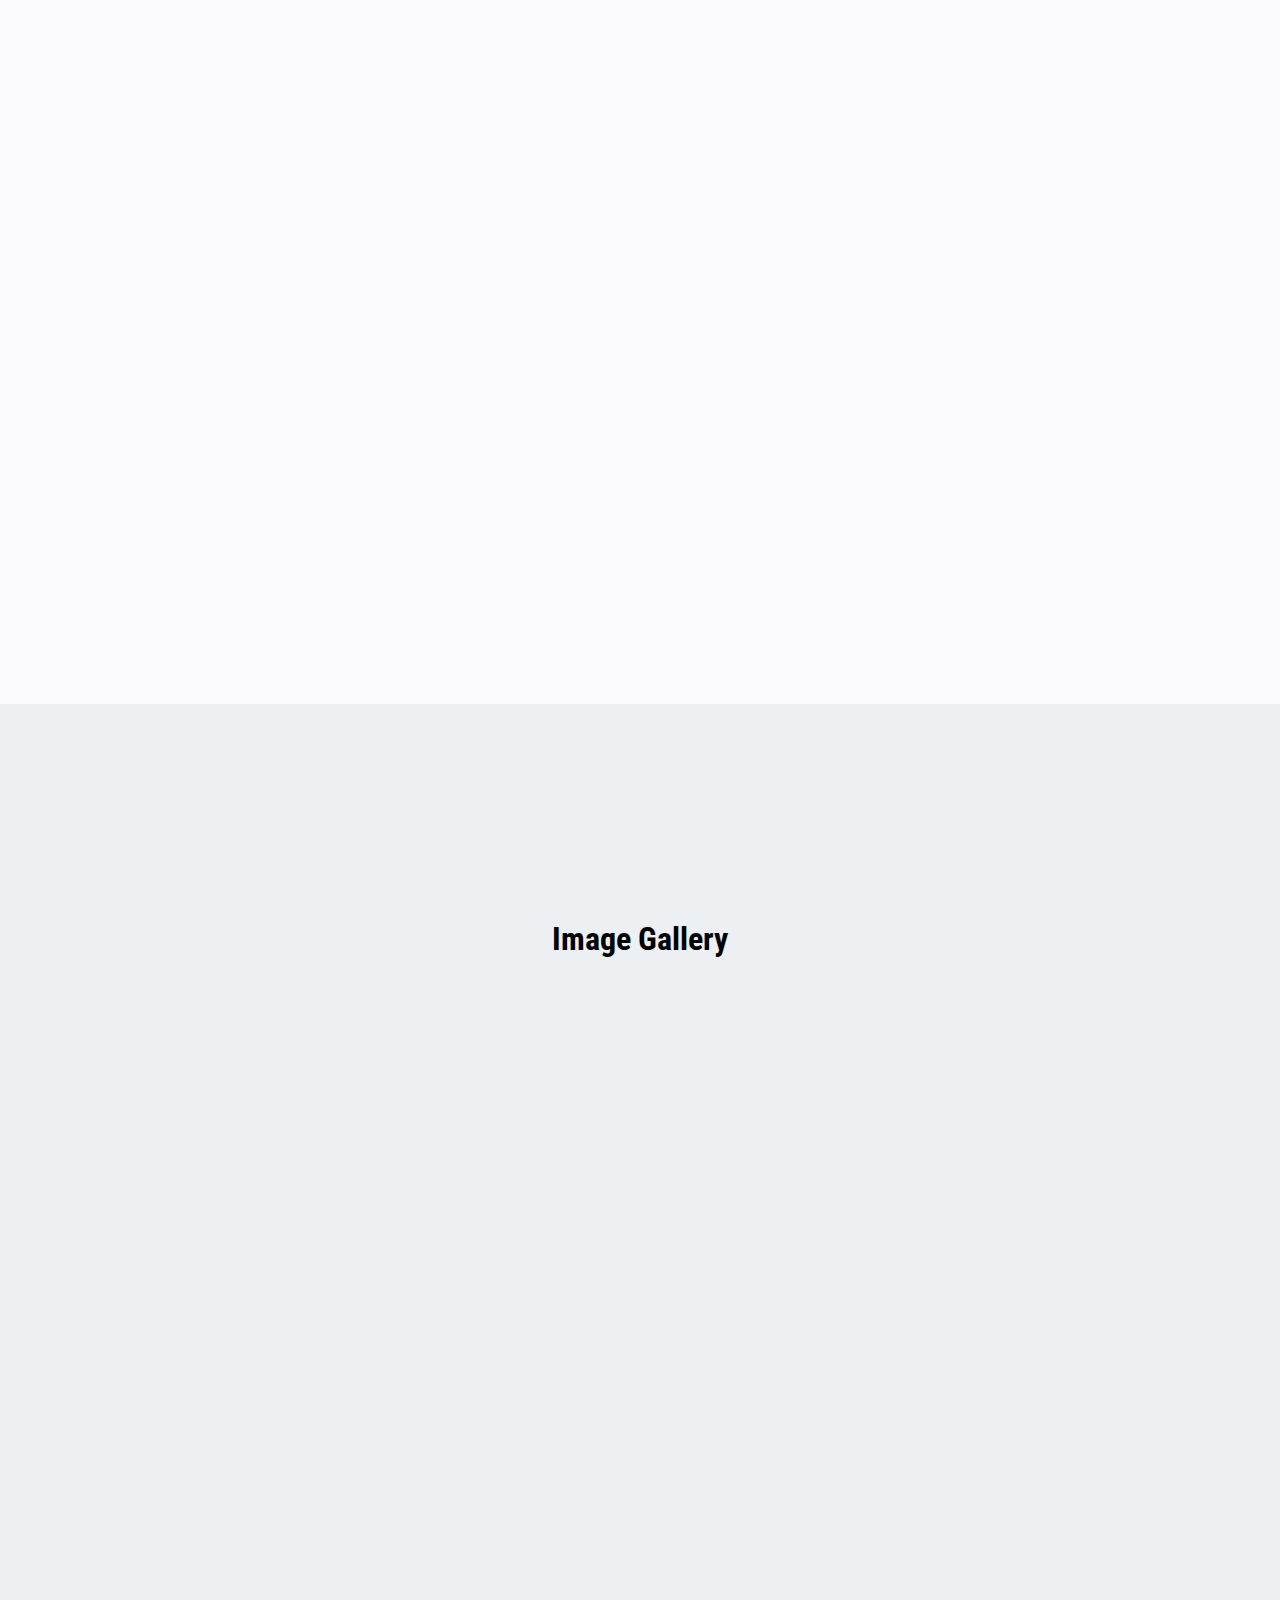
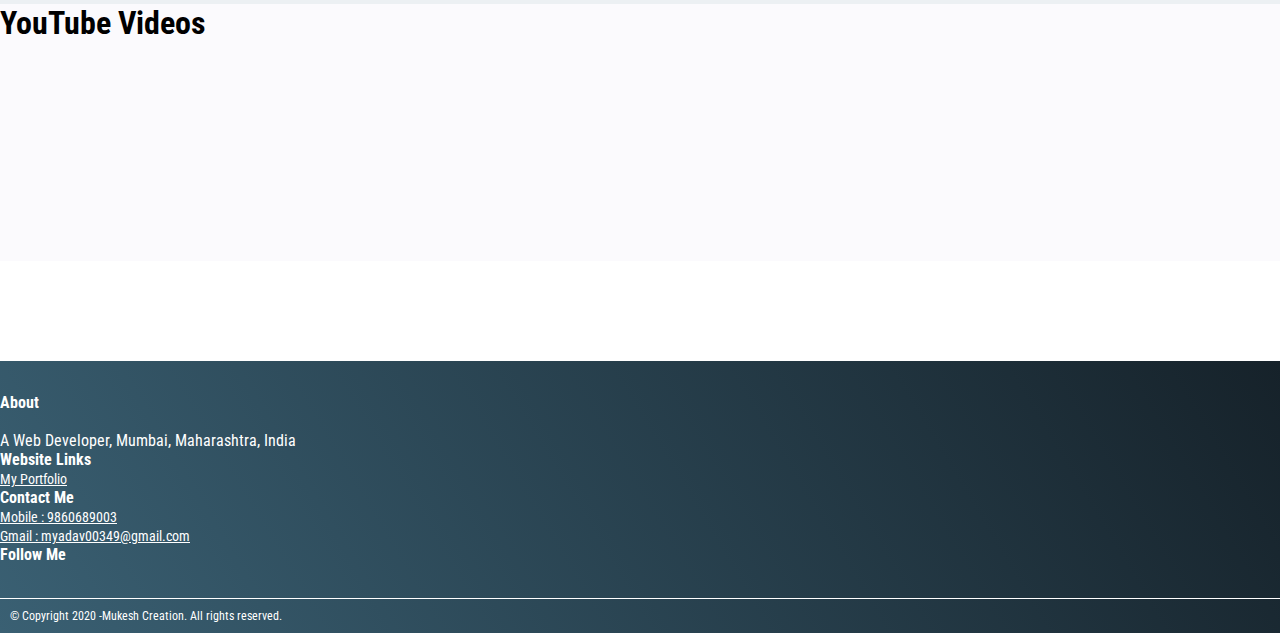
==== commit 52284c05: "width" ====
--- a/index.html
+++ b/index.html
@@ -381,10 +381,10 @@
 					<h1>YouTube Videos</h1>
 				</div>
 				<div class="">
-				<iframe width="420" height="215" src="https://www.youtube.com/embed/9YffrCViTVk" frameborder="0" allow="accelerometer; autoplay; clipboard-write; encrypted-media; gyroscope; picture-in-picture" allowfullscreen></iframe>
-				<iframe width="420" height="215" src="https://www.youtube.com/embed/eUm1evTJ2Z8" frameborder="0" allow="accelerometer; autoplay; clipboard-write; encrypted-media; gyroscope; picture-in-picture" allowfullscreen></iframe>
-				<iframe width="420" height="215" src="https://www.youtube.com/embed/OK_JCtrrv-c" frameborder="0" allow="accelerometer; autoplay; clipboard-write; encrypted-media; gyroscope; picture-in-picture" allowfullscreen></iframe>
-<!-- 				<iframe width="420" height="215" src="https://www.youtube.com/embed/r2ga-iXS5i4" frameborder="0" allow="accelerometer; autoplay; clipboard-write; encrypted-media; gyroscope; picture-in-picture" allowfullscreen></iframe> -->
+				<iframe width="380" height="215" src="https://www.youtube.com/embed/9YffrCViTVk" frameborder="0" allow="accelerometer; autoplay; clipboard-write; encrypted-media; gyroscope; picture-in-picture" allowfullscreen></iframe>
+				<iframe width="380" height="215" src="https://www.youtube.com/embed/eUm1evTJ2Z8" frameborder="0" allow="accelerometer; autoplay; clipboard-write; encrypted-media; gyroscope; picture-in-picture" allowfullscreen></iframe>
+				<iframe width="380" height="215" src="https://www.youtube.com/embed/OK_JCtrrv-c" frameborder="0" allow="accelerometer; autoplay; clipboard-write; encrypted-media; gyroscope; picture-in-picture" allowfullscreen></iframe>
+<!-- 				<iframe width="380" height="215" src="https://www.youtube.com/embed/r2ga-iXS5i4" frameborder="0" allow="accelerometer; autoplay; clipboard-write; encrypted-media; gyroscope; picture-in-picture" allowfullscreen></iframe> -->
 				</div>
 			</div>
 
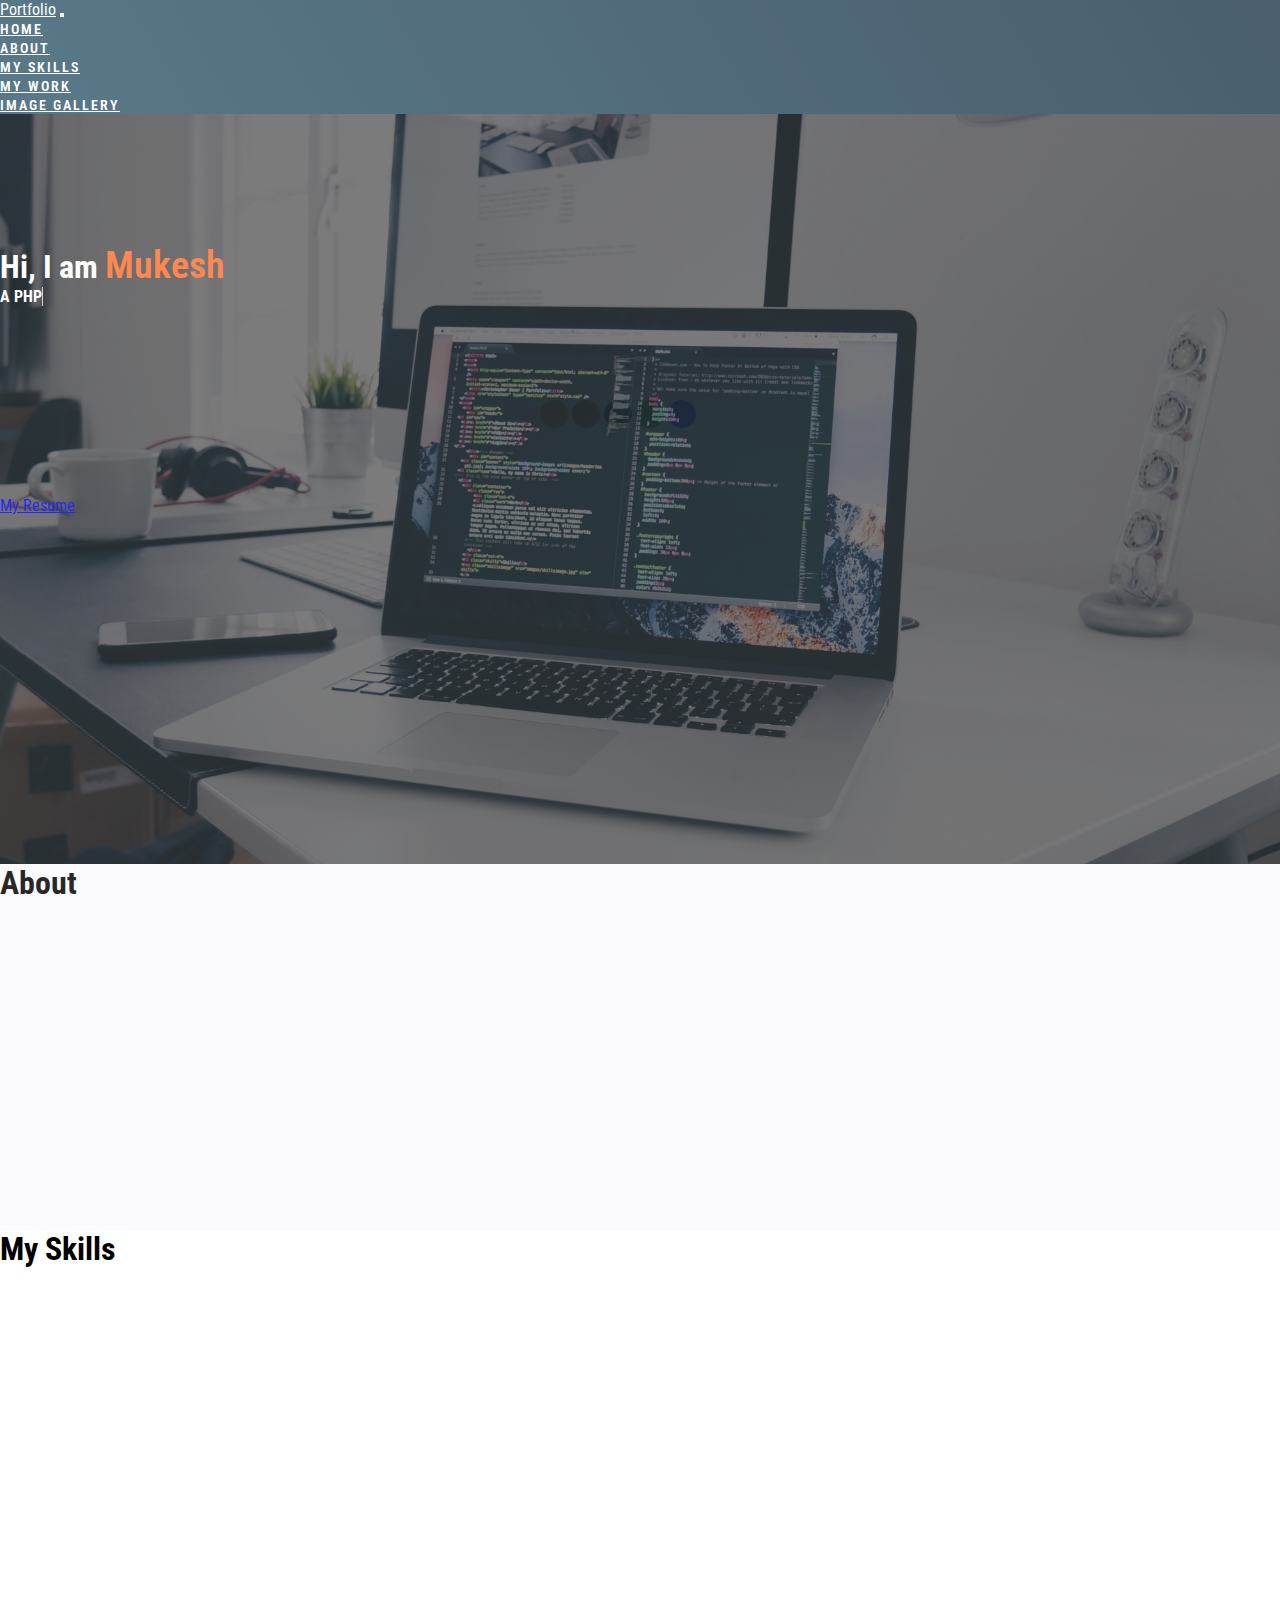
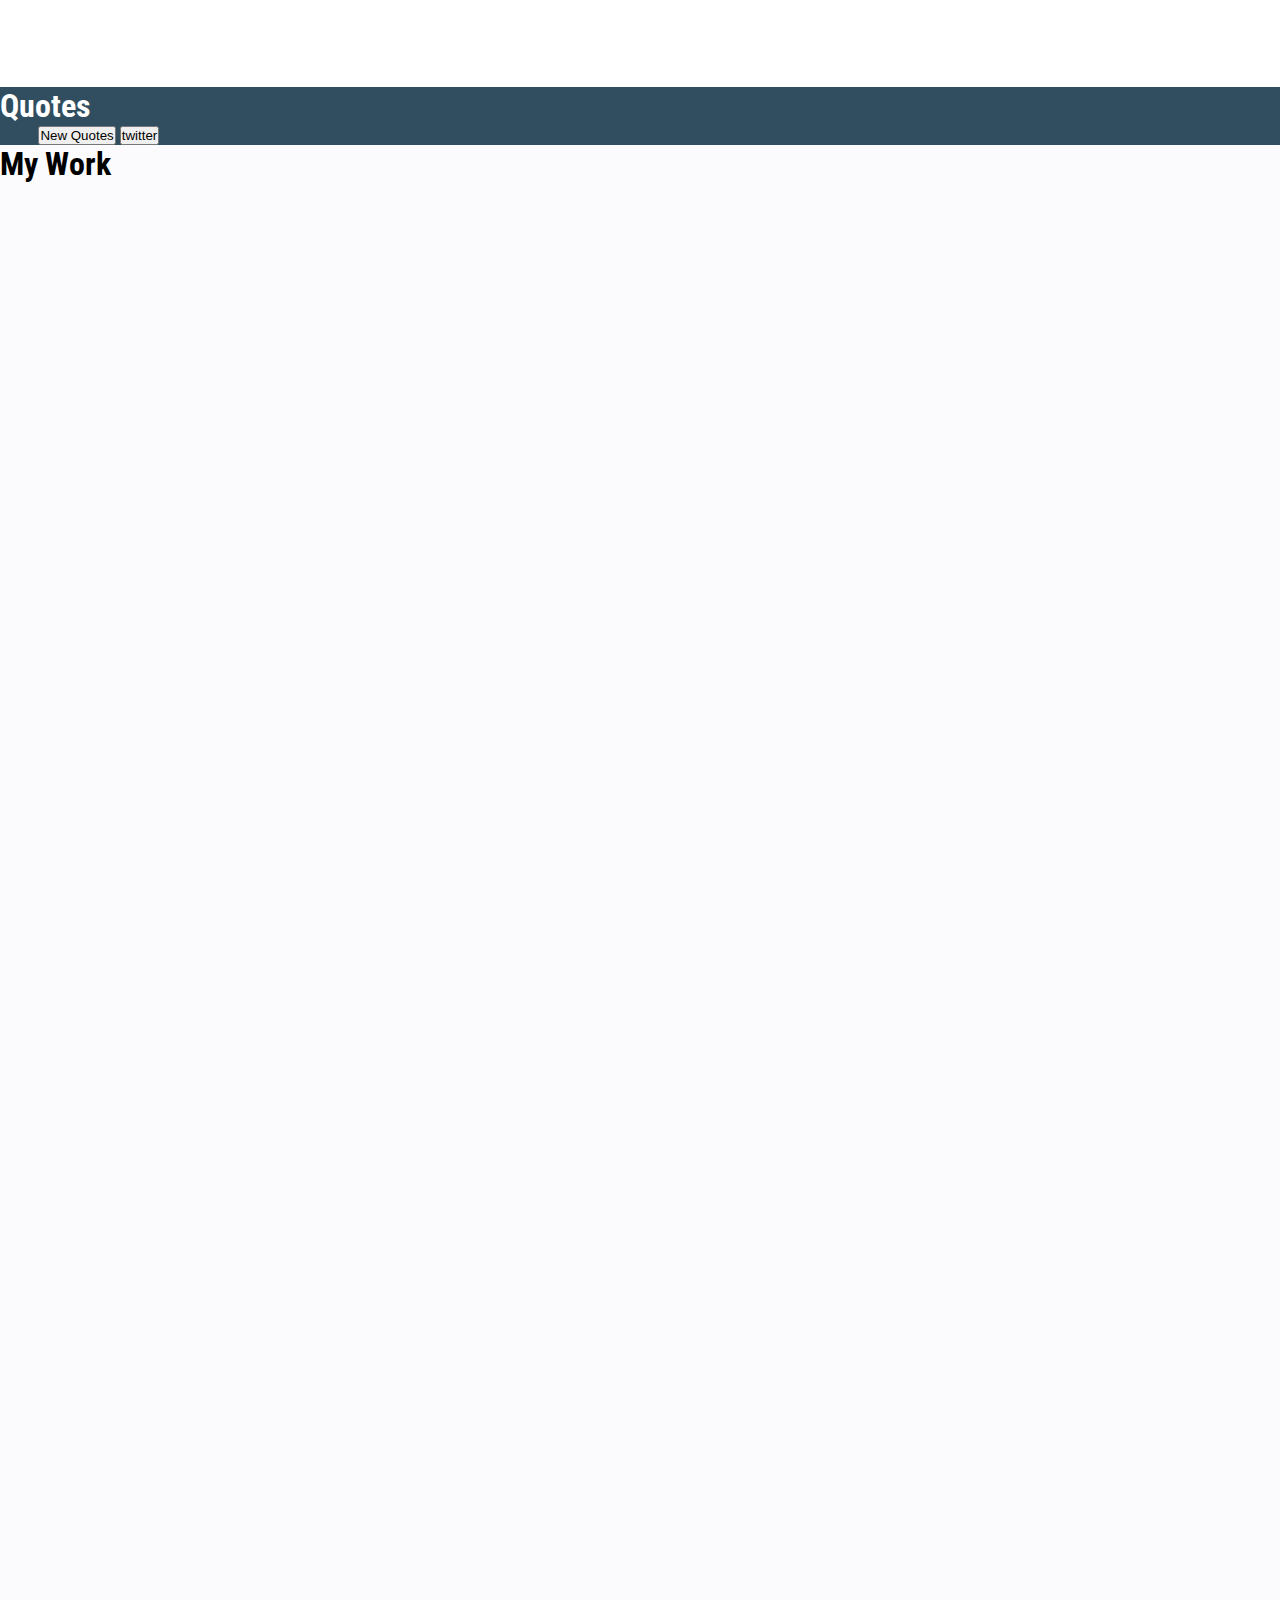
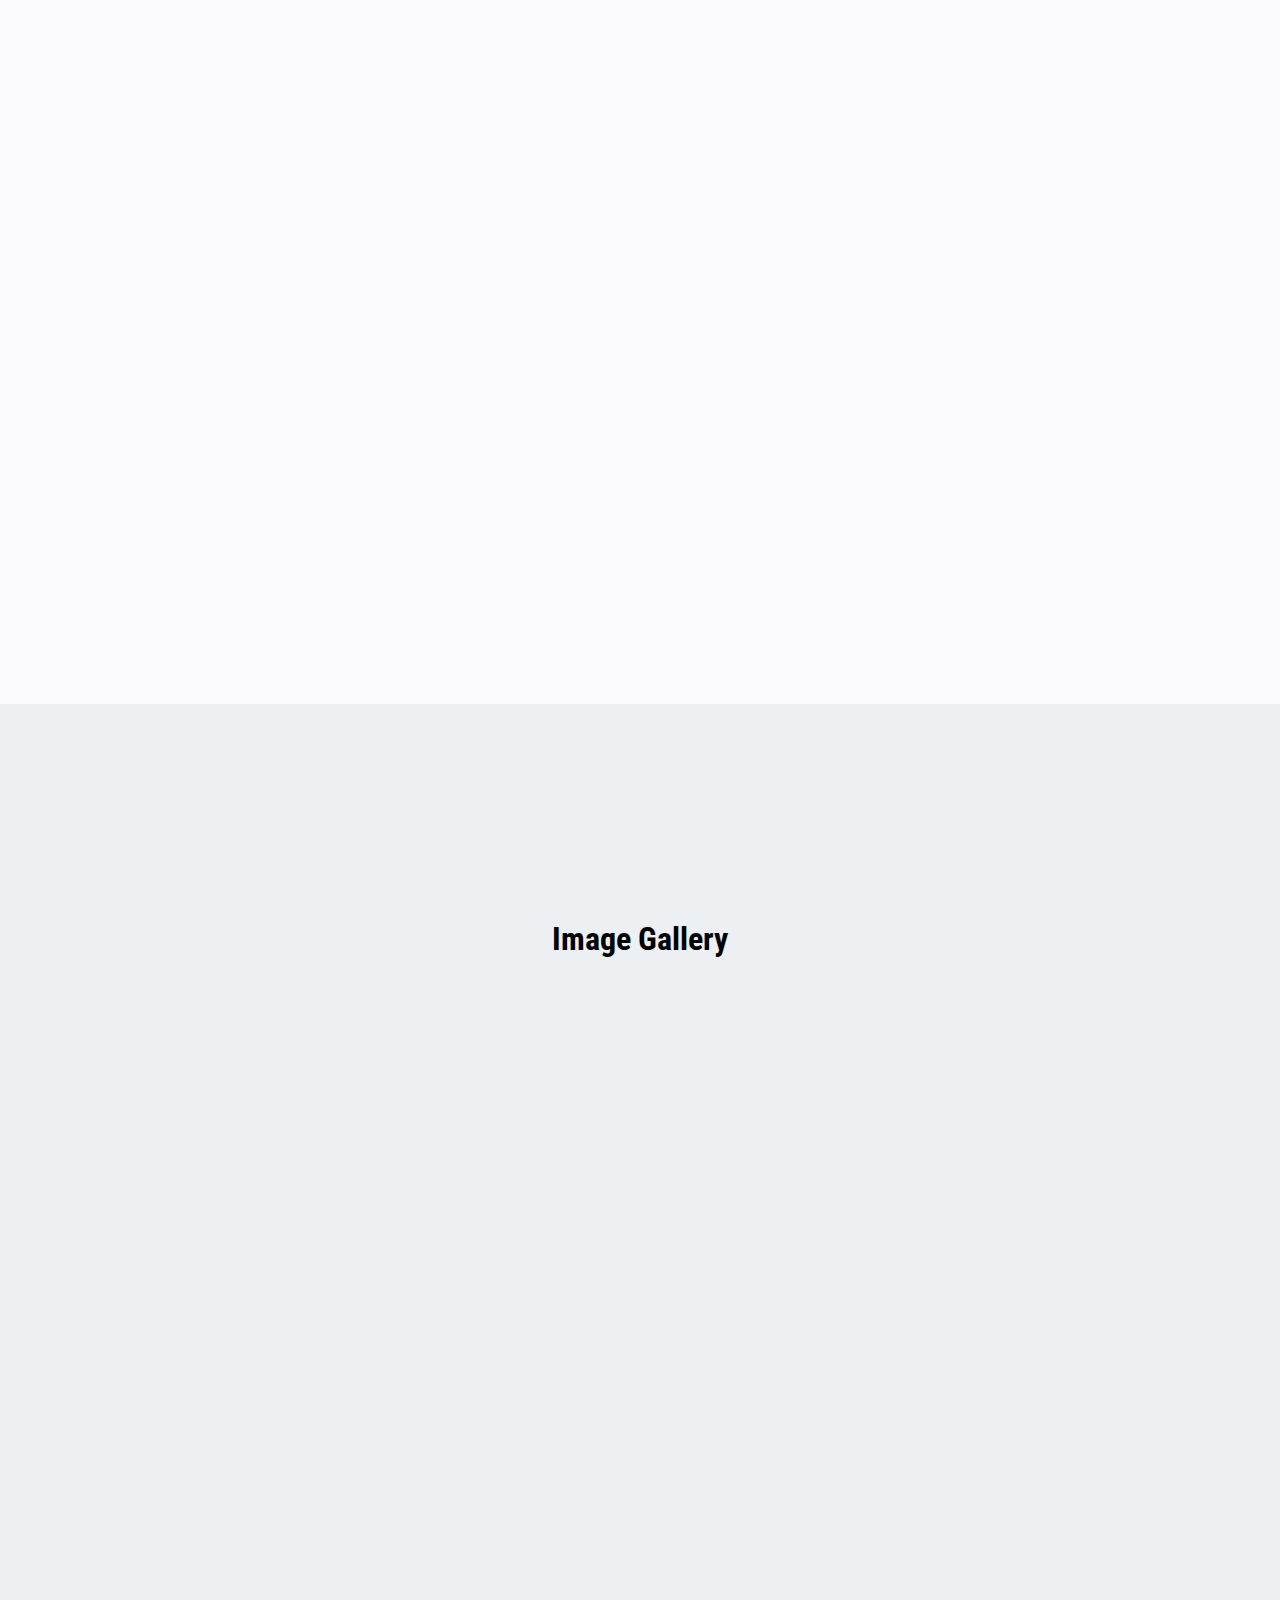
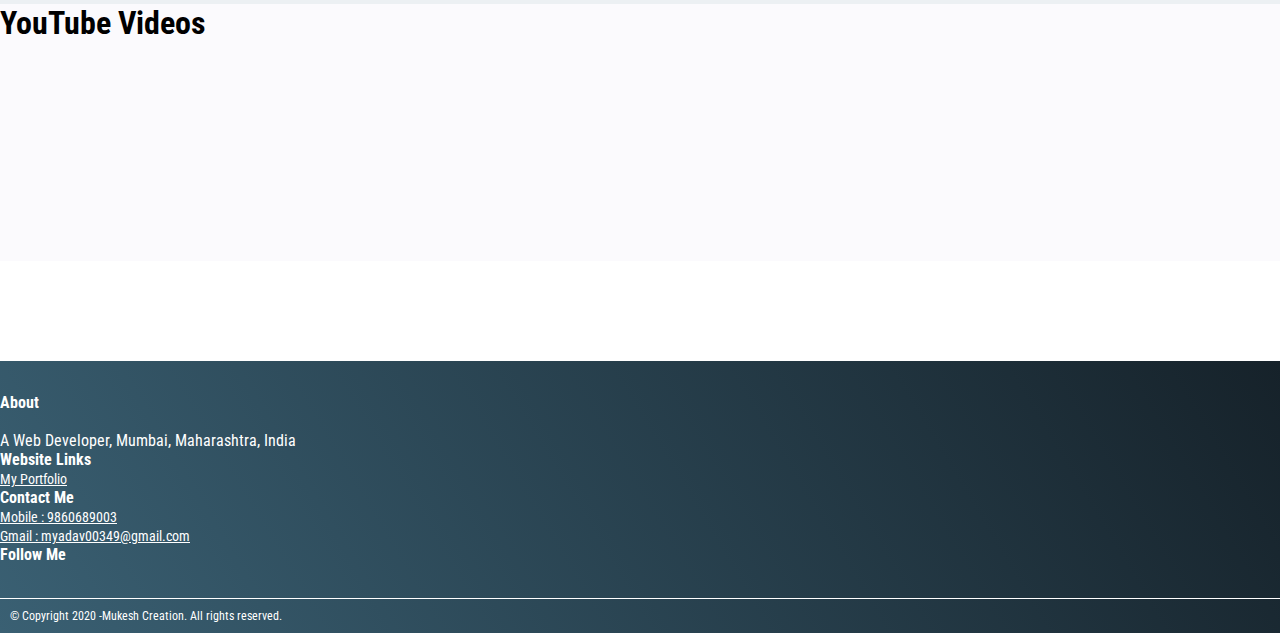
==== commit cccb1eac: "final" ====
--- a/index.html
+++ b/index.html
@@ -381,9 +381,9 @@
 					<h1>YouTube Videos</h1>
 				</div>
 				<div class="">
-				<iframe width="380" height="215" src="https://www.youtube.com/embed/9YffrCViTVk" frameborder="0" allow="accelerometer; autoplay; clipboard-write; encrypted-media; gyroscope; picture-in-picture" allowfullscreen></iframe>
-				<iframe width="380" height="215" src="https://www.youtube.com/embed/eUm1evTJ2Z8" frameborder="0" allow="accelerometer; autoplay; clipboard-write; encrypted-media; gyroscope; picture-in-picture" allowfullscreen></iframe>
-				<iframe width="380" height="215" src="https://www.youtube.com/embed/OK_JCtrrv-c" frameborder="0" allow="accelerometer; autoplay; clipboard-write; encrypted-media; gyroscope; picture-in-picture" allowfullscreen></iframe>
+				<iframe width="350" height="215" src="https://www.youtube.com/embed/9YffrCViTVk" frameborder="0" allow="accelerometer; autoplay; clipboard-write; encrypted-media; gyroscope; picture-in-picture" allowfullscreen></iframe>
+				<iframe width="350" height="215" src="https://www.youtube.com/embed/eUm1evTJ2Z8" frameborder="0" allow="accelerometer; autoplay; clipboard-write; encrypted-media; gyroscope; picture-in-picture" allowfullscreen></iframe>
+				<iframe width="350" height="215" src="https://www.youtube.com/embed/OK_JCtrrv-c" frameborder="0" allow="accelerometer; autoplay; clipboard-write; encrypted-media; gyroscope; picture-in-picture" allowfullscreen></iframe>
 <!-- 				<iframe width="380" height="215" src="https://www.youtube.com/embed/r2ga-iXS5i4" frameborder="0" allow="accelerometer; autoplay; clipboard-write; encrypted-media; gyroscope; picture-in-picture" allowfullscreen></iframe> -->
 				</div>
 			</div>
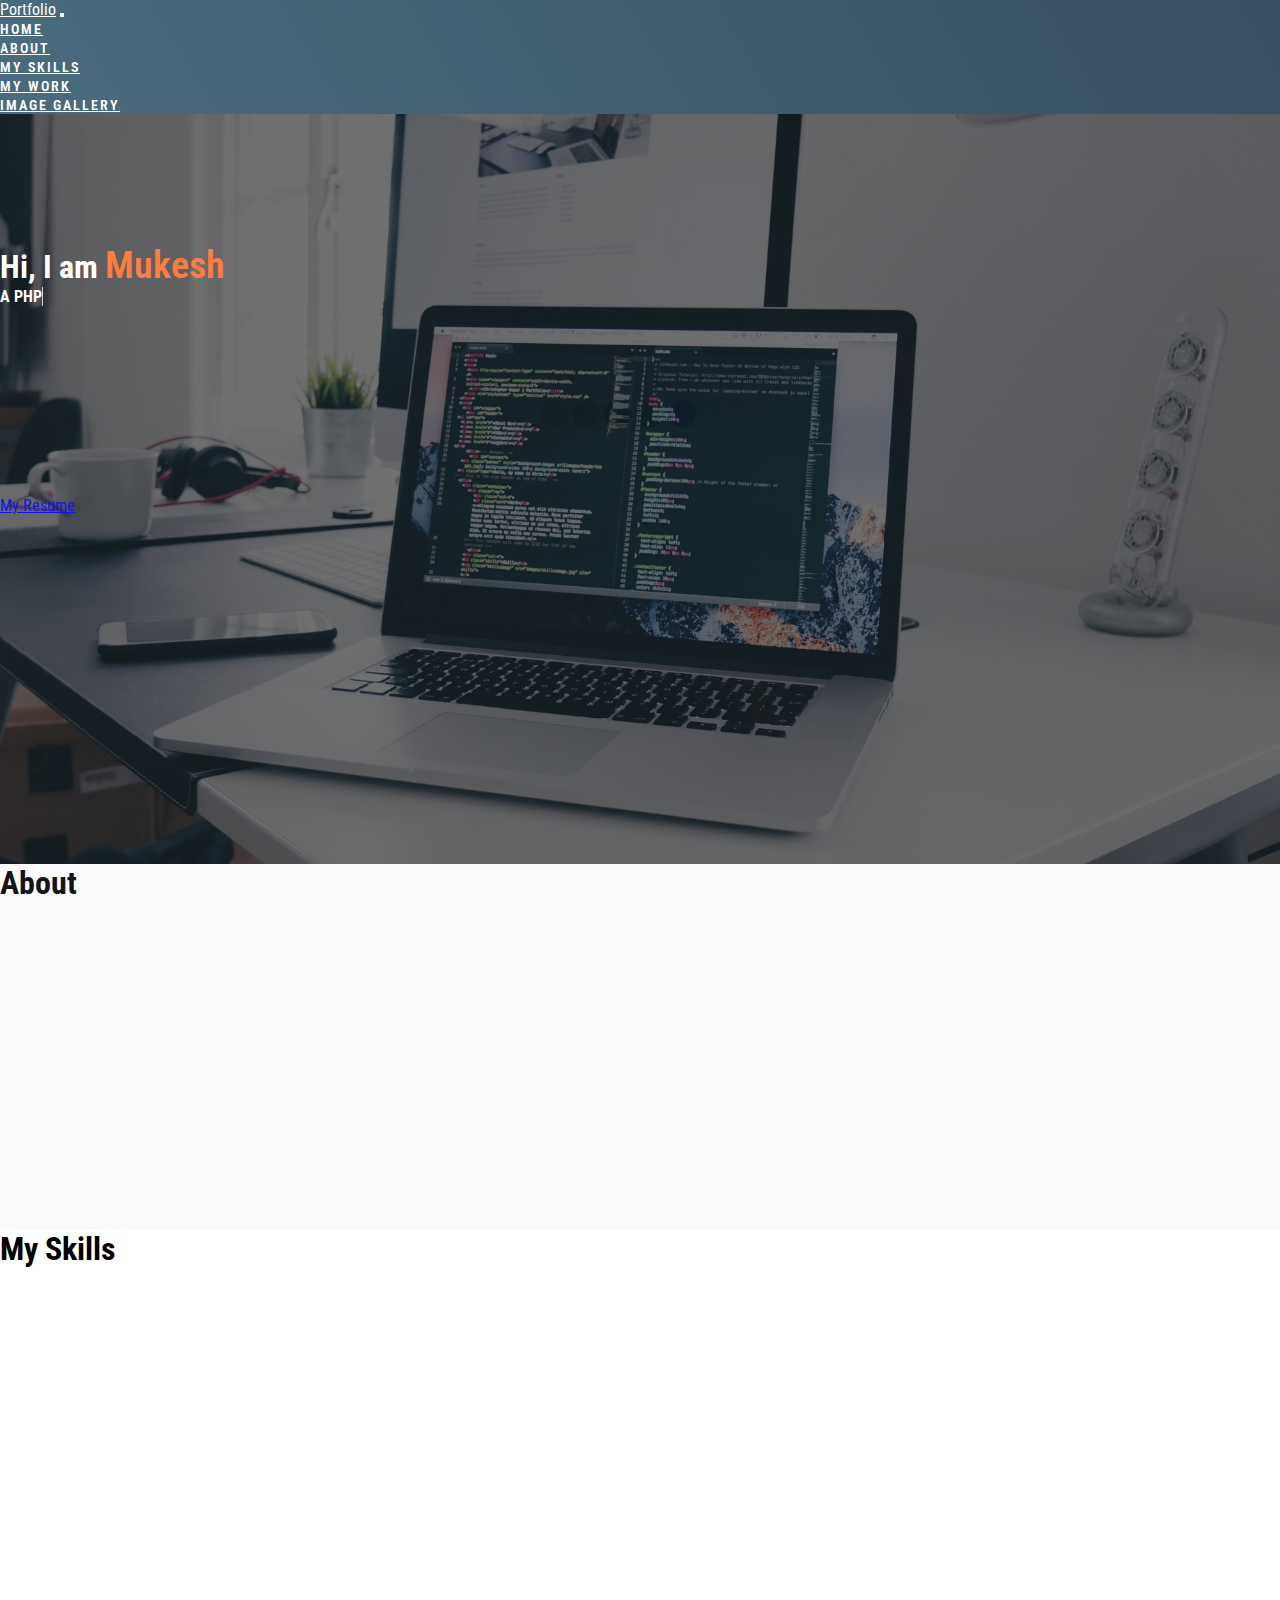
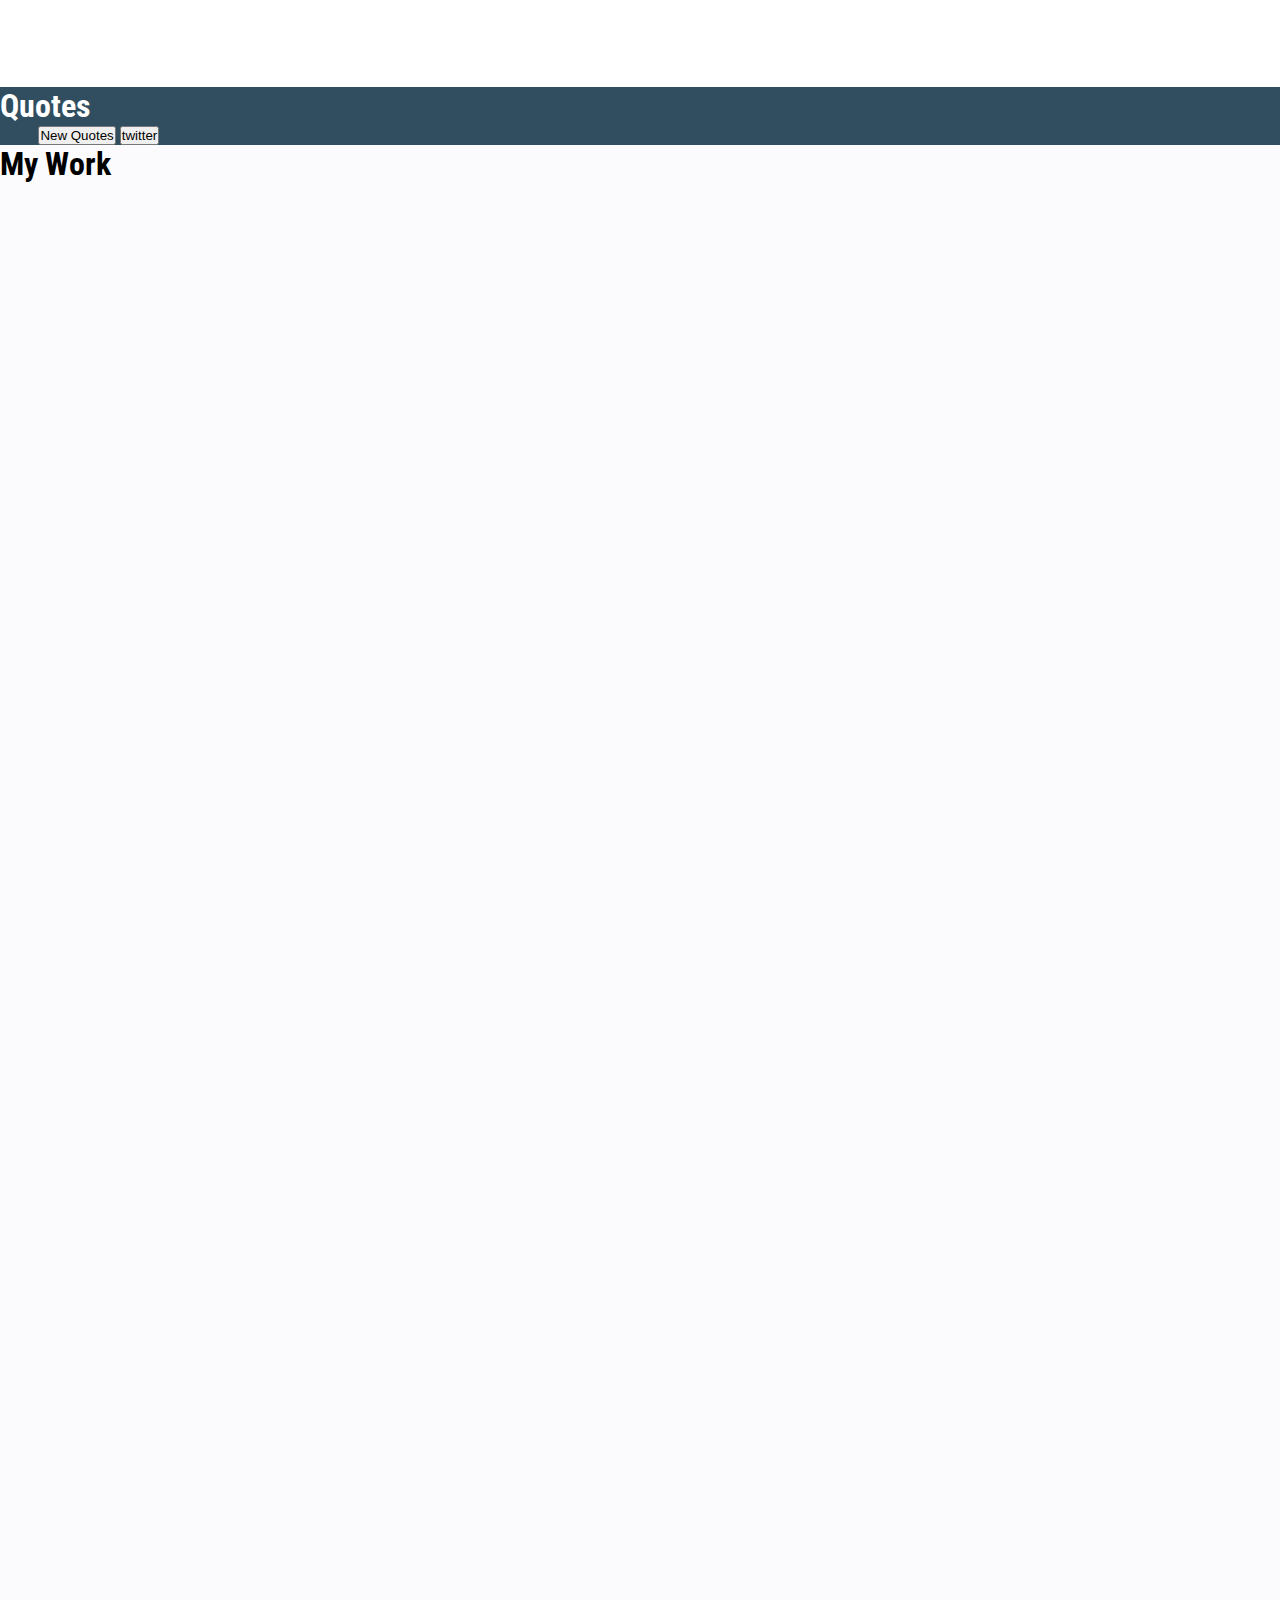
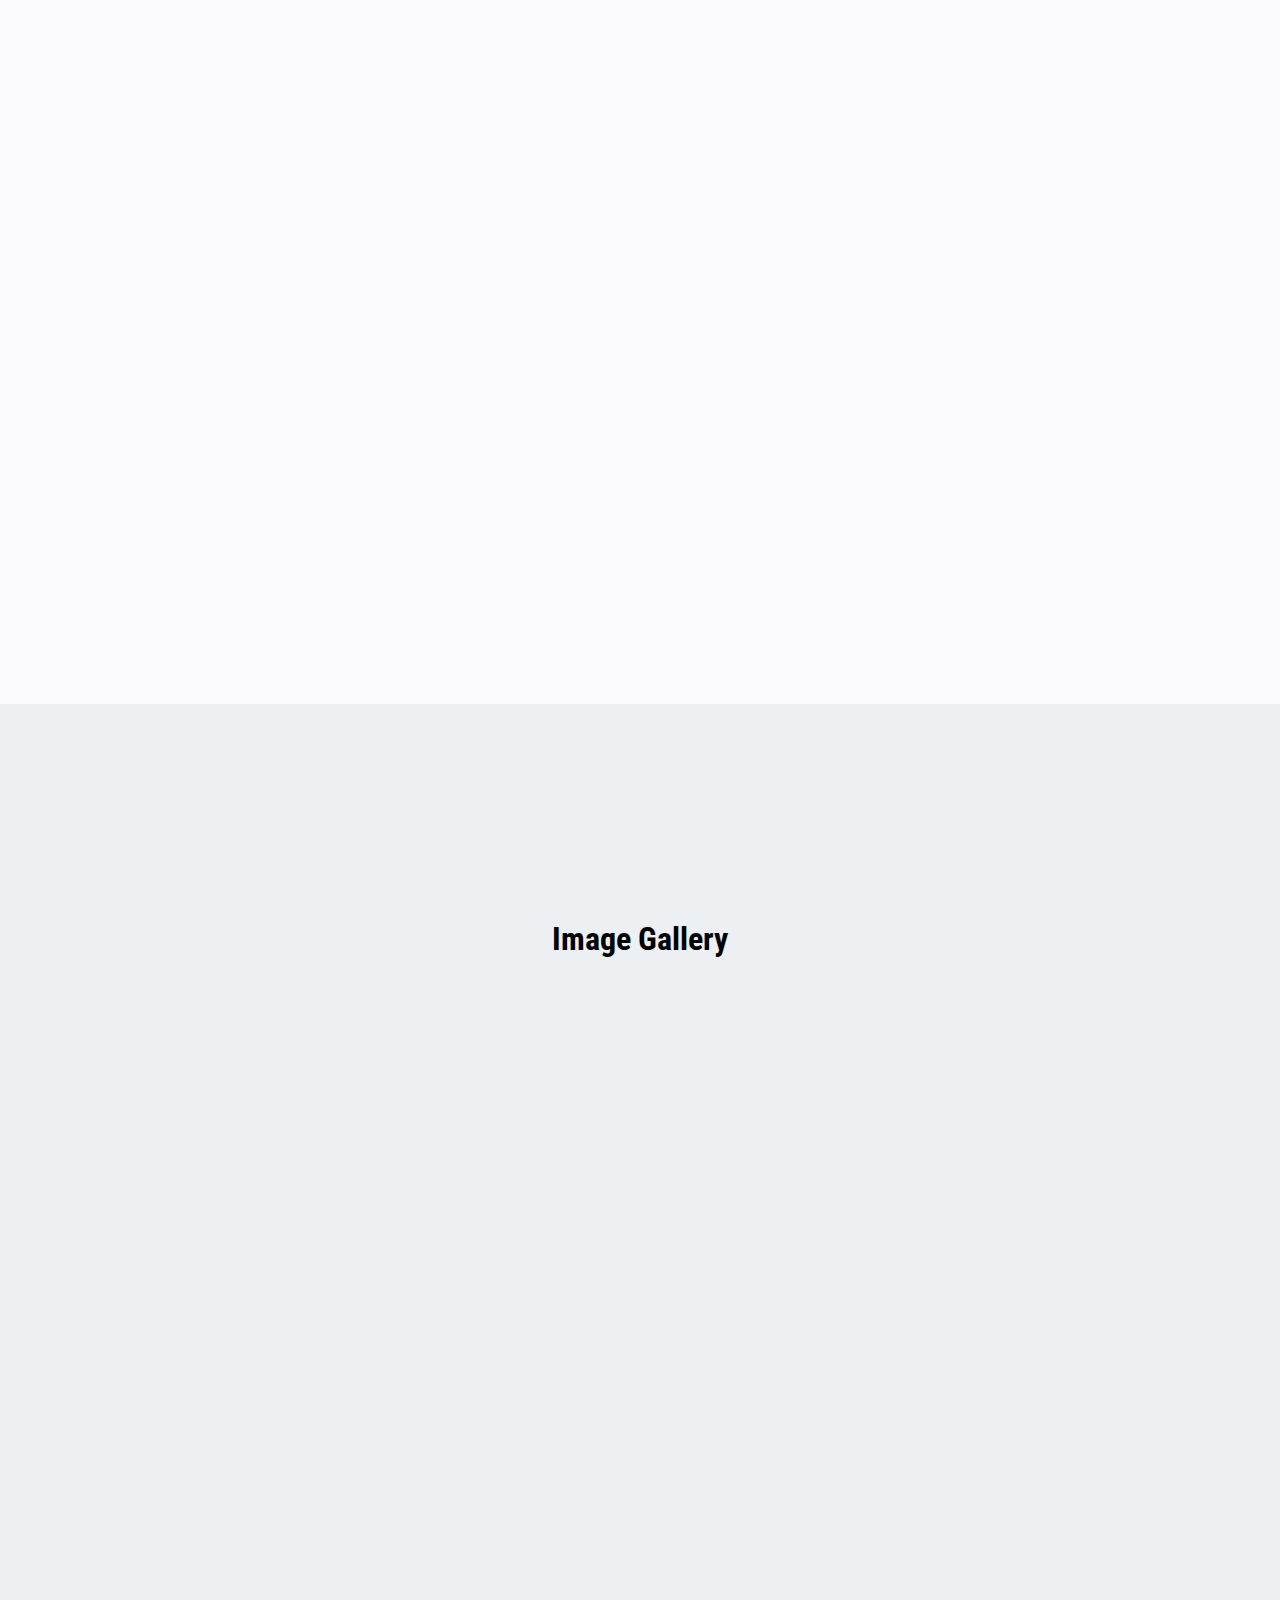
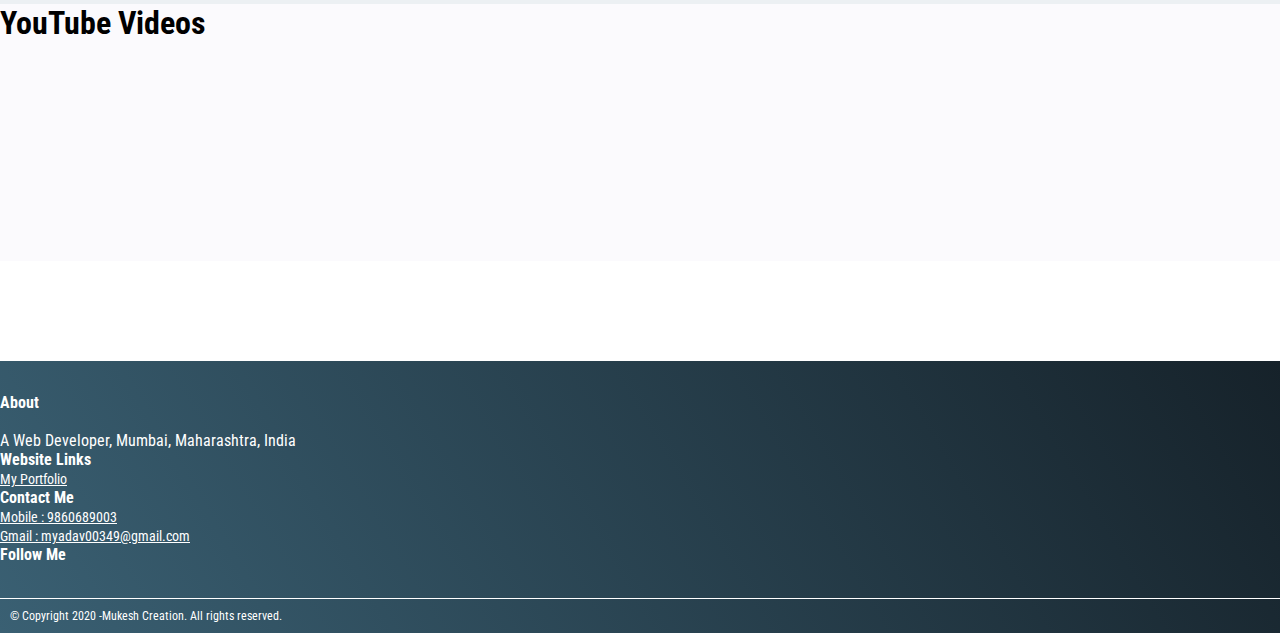
==== commit 761e34ed: "changes for quates" ====
--- a/index.html
+++ b/index.html
@@ -497,21 +497,21 @@
 		const getLatestQuotes = () => {
 			let uniqNum = Math.floor(Math.random() * 10);
 			//console.log(dataApi[uniqNum]);
-			allQuotes = dataApi[uniqNum];
-			quotes.innerText = `${allQuotes.en}`;
+			allQuotes = dataApi;
+			quotes.innerText = `${allQuotes.text}`;
 
 			allQuotes.author == null ? author.innerText = " - Unknown" : author.innerText = ` - ${allQuotes.author}`;
 
 		}
 		const getapidata = async () => {
 			try {
-				let apiDatas = await fetch("https://programming-quotes-api.herokuapp.com/quotes/lang/en");
+				let apiDatas = await fetch("https://simple-quotes-api.herokuapp.com/random");
 				dataApi = await apiDatas.json();
-				//console.log(dataApi[1].en);
+				//console.log(dataApi);
 				getLatestQuotes();
 
 			}catch(error){
-
+				alert("Quotes Not Geting");
 			}
 		}		
 		
--- a/css/style.css
+++ b/css/style.css
@@ -643,8 +643,8 @@
 	width: 100%;
 	padding-bottom:5%;
 }
- iframe{
+/*  iframe{
 	
 padding: 25px;	
 	
-}
+} */
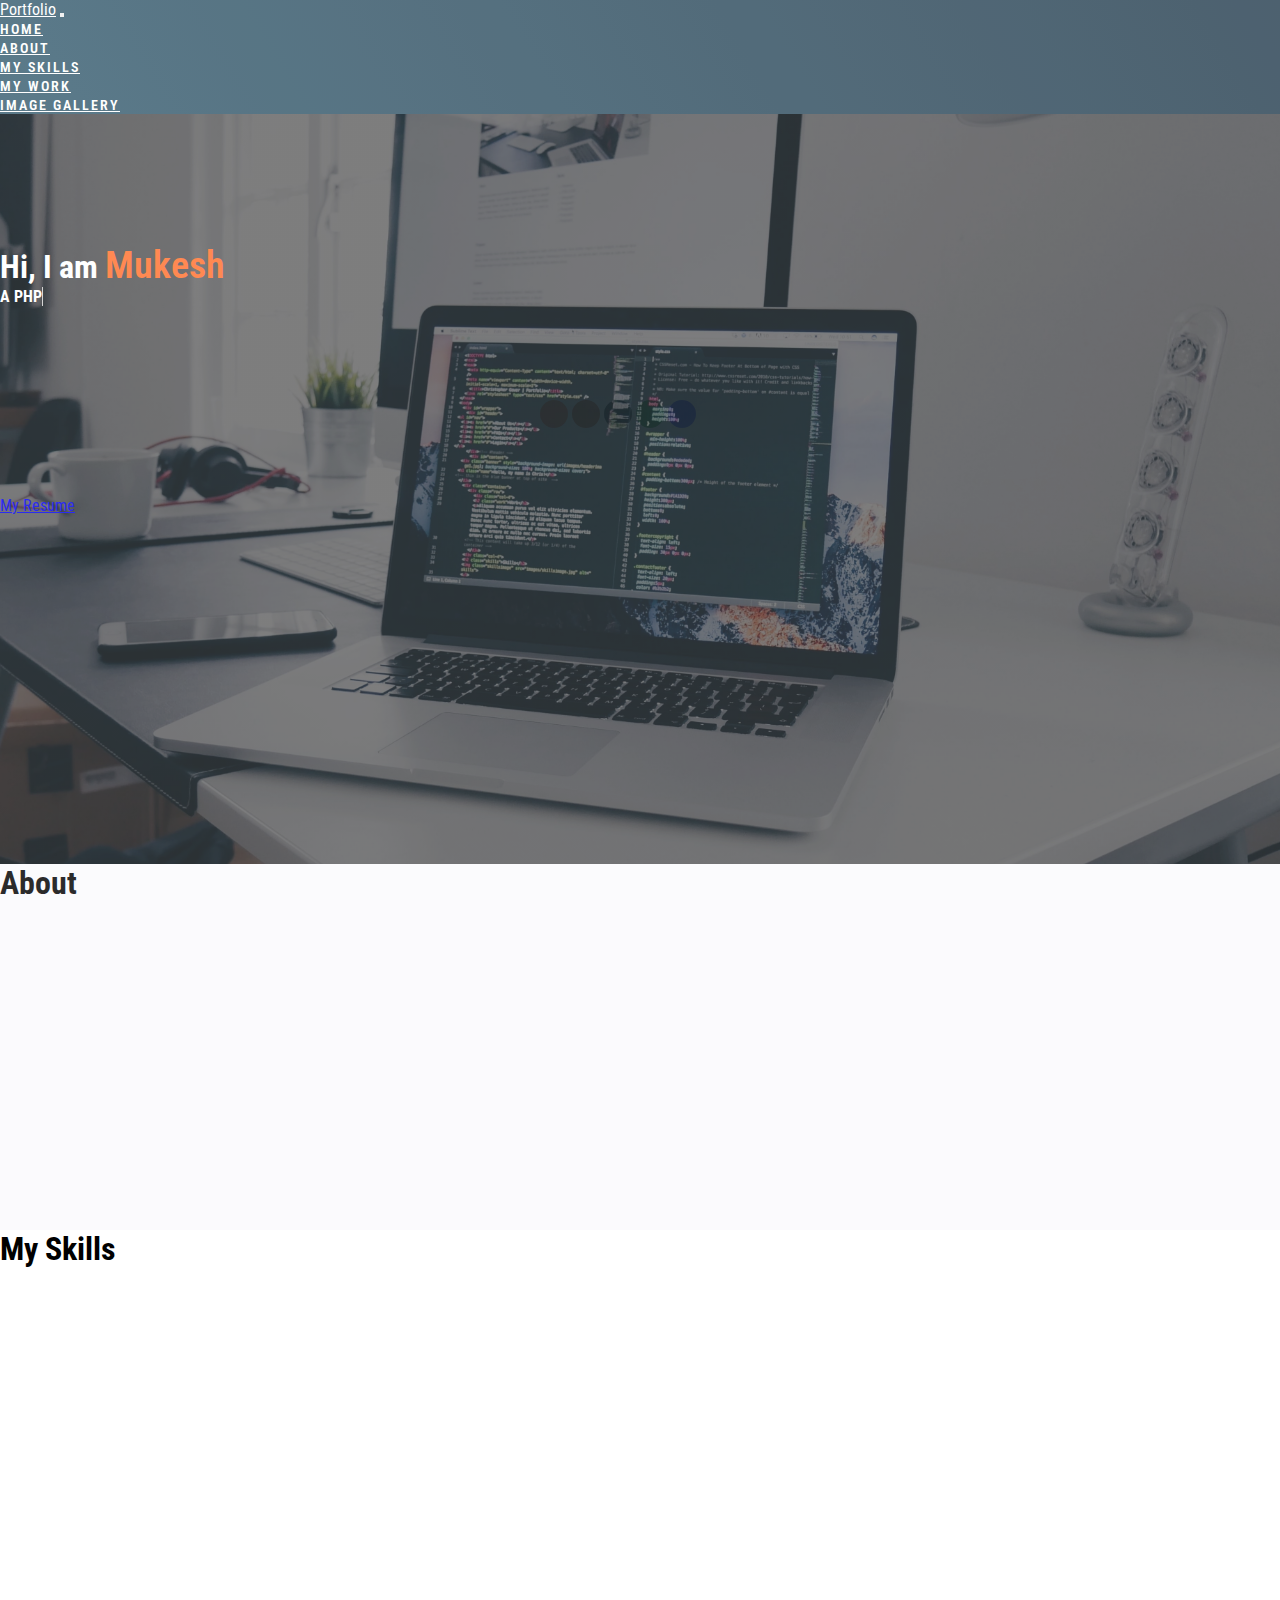
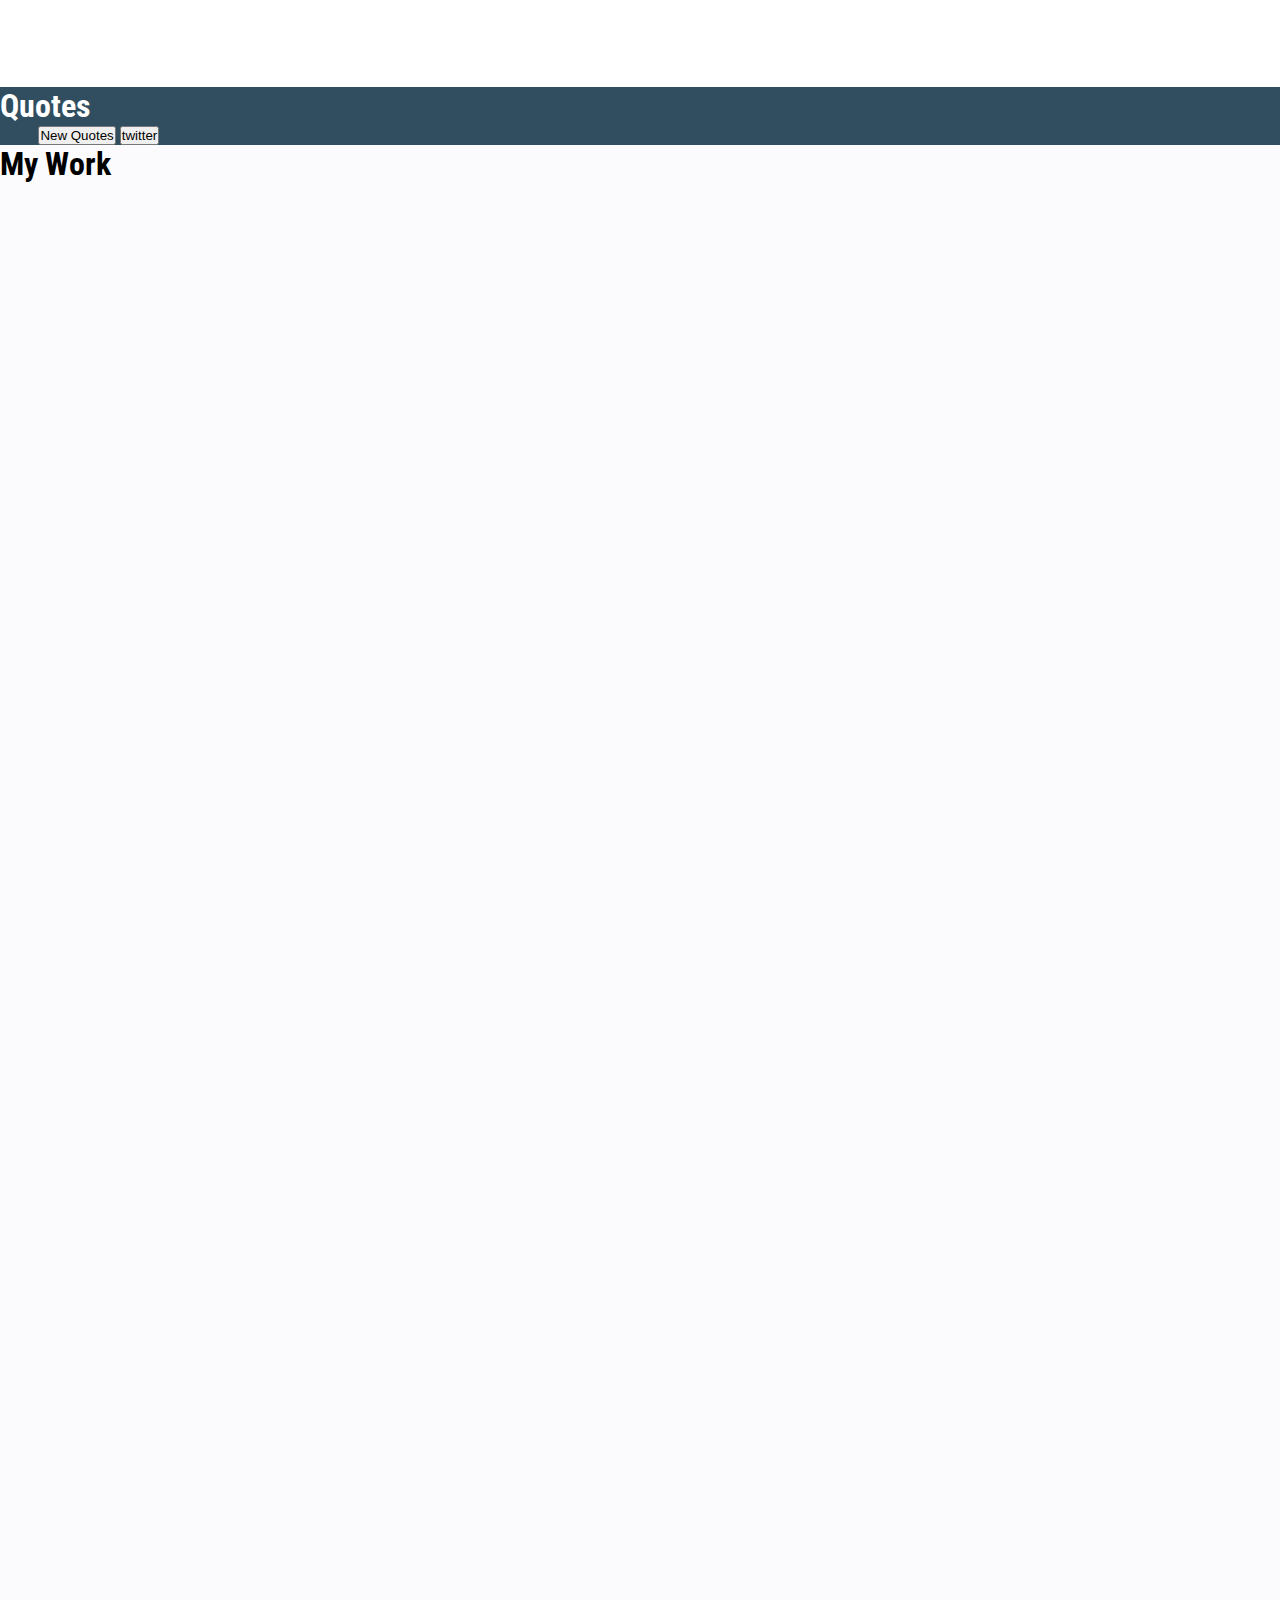
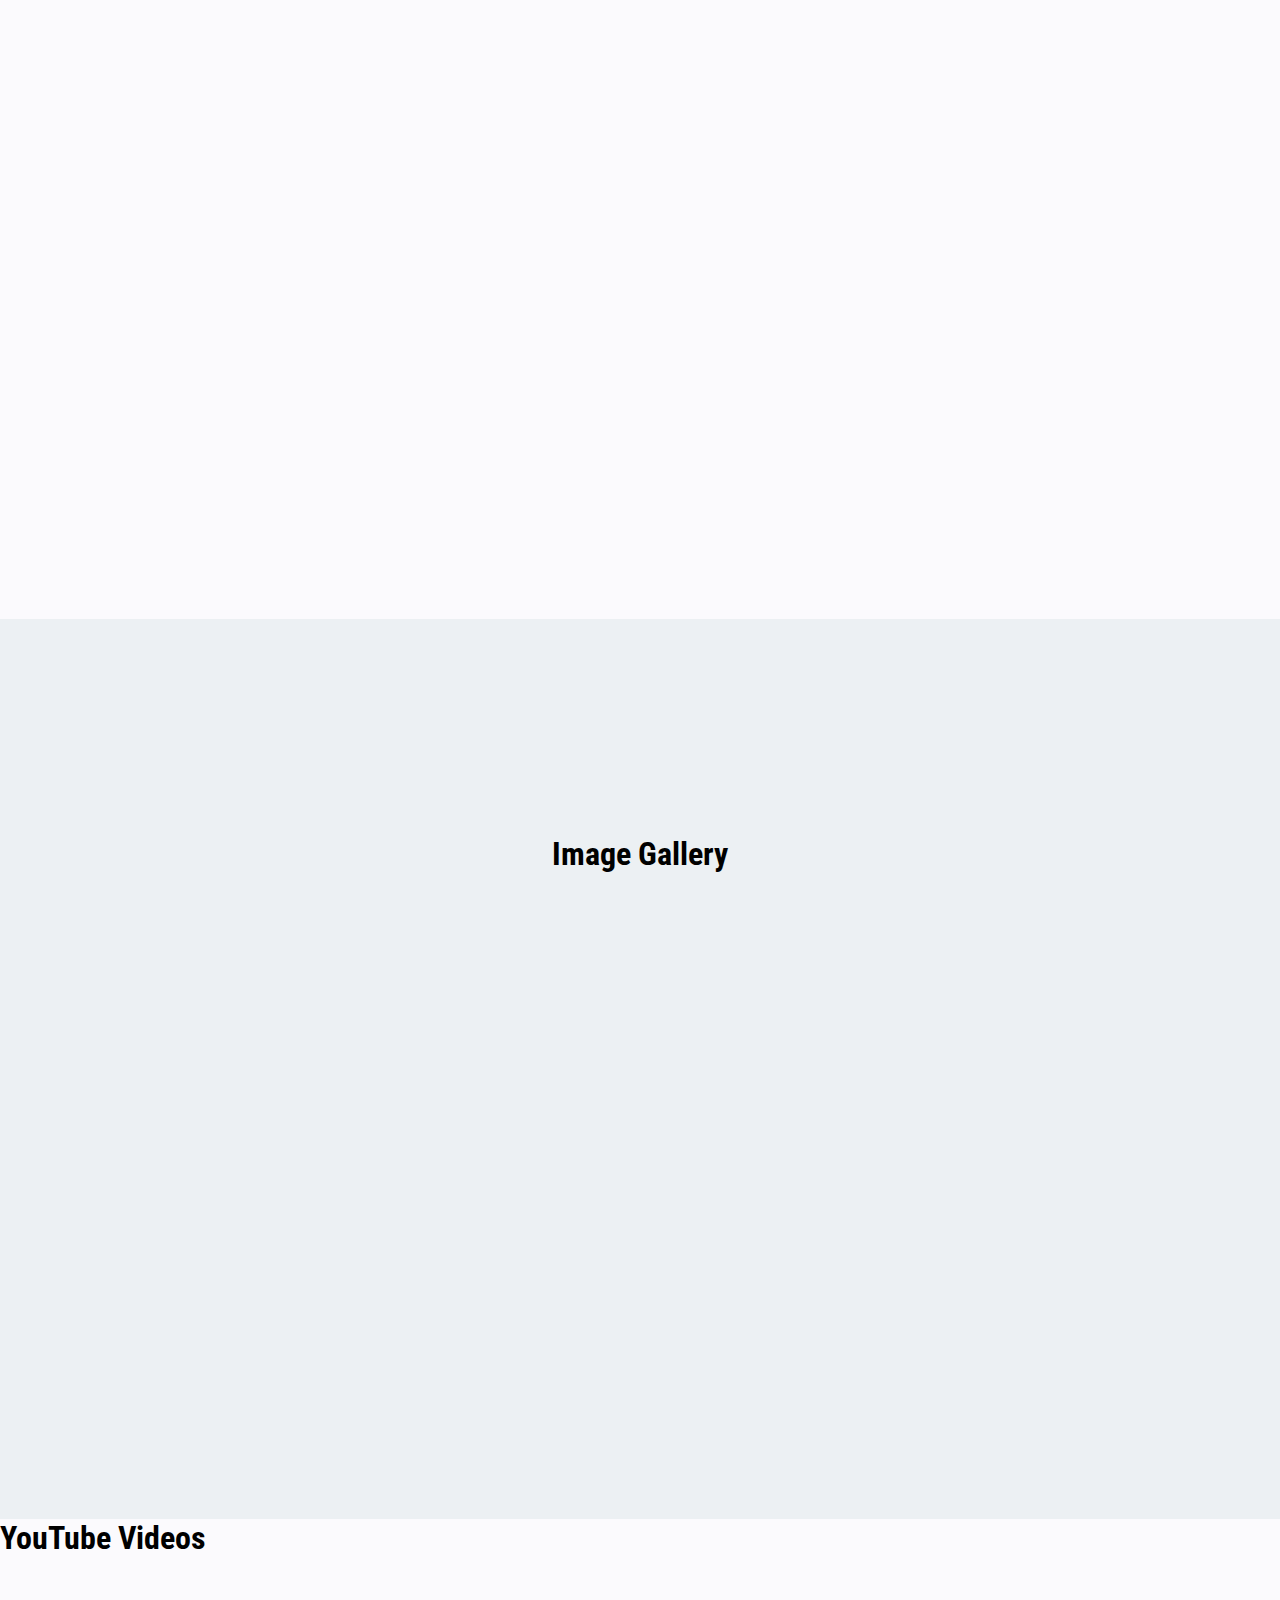
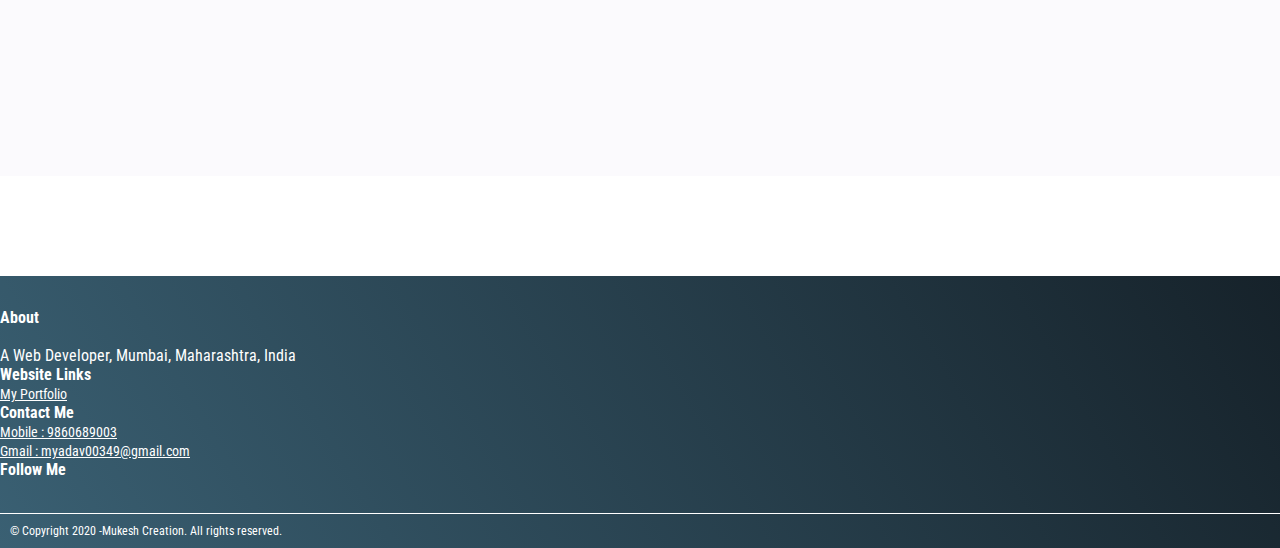
==== commit f3260994: "changes in project section" ====
--- a/index.html
+++ b/index.html
@@ -243,7 +243,60 @@
 					<h1>My Work</h1>
 				</div>
 
-				<div class="row justify-content-center align-items-center ">
+				<div class="row justify-content-center align-items-center">
+				    <div class="col-xs-4" id='wrapper' data-aos="fade-right">
+				      	<a  class='link' target="_blank" href="https://mukku9003.github.io/portfolio/">
+							<img src="imgs/port.gif" class="images" width="250" height="250">
+						</a>
+				      	<p class='text' align='center'>My Portfolio</p>
+				    </div>
+
+				    <div class="col-xs-4" id='wrapper' data-aos="fade-right">
+				      	<a  class='link' target="_blank" href="http://113.193.26.178:81/covid-live/">
+							<img src="imgs/one.gif" class="images" width="250" height="250">
+						</a>
+				      	<p class='text' align='center'>Covid Live Cases</p>
+				    </div>
+
+				    <div class="col-xs-4" id='wrapper' data-aos="fade-left">
+				      	<a  class='link' target="_blank" href="https://mukku9003.github.io/ITSNH/">
+							<img src="imgs/two.gif"  class="images" width="250" height="250">
+						</a>
+				      	<p class='text' align='center'> Study Material</p>
+				    </div>
+
+				    <div class="col-xs-4" id='wrapper' data-aos="fade-left">
+				      	<a  class='link' target="_blank" href="https://techrootservice.000webhostapp.com/">
+							<img src="imgs/techroot.png"  class="images" width="250" height="250">
+						</a>
+				      	<p class='text' align='center'> TechRoot Website</p>
+				    </div>
+				</div>
+
+
+				<div class="row justify-content-center align-items-center">
+				    <div class="col-xs-4" id='wrapper' data-aos="fade-left">
+				      	<a  class='link' target="_blank" href="https://mukku9003.github.io/shivamportfolio/">
+							<img src="imgs/c_site.PNG" class="images" width="250" height="250">
+						</a>
+				      	<p class='text' align='center'>Courier Website</p>
+				    </div>
+
+				    <div class="col-xs-4" id='wrapper' data-aos="fade-left">
+				      	<a  class='link' target="_blank" href="https://mukku9003.github.io/paymentintegration_jusing_avascript/">
+							<img src="imgs/raypay.PNG" class="images" width="250" height="250">
+						</a>
+				      	<p class='text' align='center'>Payment Intig.</p>
+				    </div>
+
+				    <div class="col-xs-4" id='wrapper' data-aos="fade-right">
+				      	<a  class='link' target="_blank" href="https://crazyclick.000webhostapp.com/index.php">
+							<img src="imgs/dhl.PNG"  class="images" width="250" height="250">
+						</a>
+				      	<p class='text' align='center'>DHL Rate Cal</p>
+				    </div>
+				</div>
+				<div style="display: none;" class="row justify-content-center align-items-center ">
 					<div class="col-lg-6 col-md-6 col-12 pl-5" data-aos="fade-left">
 						<h3> My Portfolio</h3>
 						<p class="pt-2">
@@ -276,12 +329,11 @@
 							<img src="imgs/port.gif" class="rounded img-fluid" >
 						</a>
 					</div>
-
 				</div>
 
 				<br>
 
-				<div class="row justify-content-center align-items-center pt-5 mt-5 ">
+				<div  style="display: none;" class="row justify-content-center align-items-center pt-5 mt-5 ">
 					<div class="col-lg-4 col-md-4 col-12  about_res  intro shadow p-3 mb-2 bg-white rounded" data-aos="fade-right">
 						<a target="_blank" href="http://113.193.26.178:81/covid-live/">
 							<img src="imgs/one.gif" class="rounded img-fluid" >
@@ -325,9 +377,9 @@
 							</div>
 						</div>
 					</div>
-
-				</div>
-				<div class="row justify-content-center align-items-center pt-5 mt-5" data-aos="fade-right">
+				</div>
+				<br>
+				<div  style="display: none;" class="row justify-content-center align-items-center pt-5 mt-5" data-aos="fade-right">
 					<div class="col-lg-6 col-md-6 col-12 pl-5 pt-5">
 						<h3> Study Material Website For Students</h3>
 						<p class="pt-2">
@@ -364,7 +416,6 @@
 							<img src="imgs/two.gif" class="rounded img-fluid" >
 						</a>
 					</div>
-					
 				</div>
 			</div>
 			<div class="main_div" id="img-gallery">
--- a/css/style.css
+++ b/css/style.css
@@ -648,3 +648,39 @@
 padding: 25px;	
 	
 } */
+
+
+/* new for project*/
+.images {
+  border-radius: 50%;
+  border-color: #c0c0c0;
+  border-width: 3px;
+  border-style: solid;
+  max-width: 100%;
+}
+
+
+
+#wrapper .text {
+  position:relative;
+  bottom:75px;
+  left:0px;
+  visibility:hidden;
+
+}
+
+#wrapper:hover .text {
+  visibility:visible;
+}
+
+.link:hover {
+  opacity: 0.2;
+}
+
+.text {
+  color: black;
+  font-size: 3vmin;
+  font-family: Amatic SC;
+  font-weight: bold;
+  
+}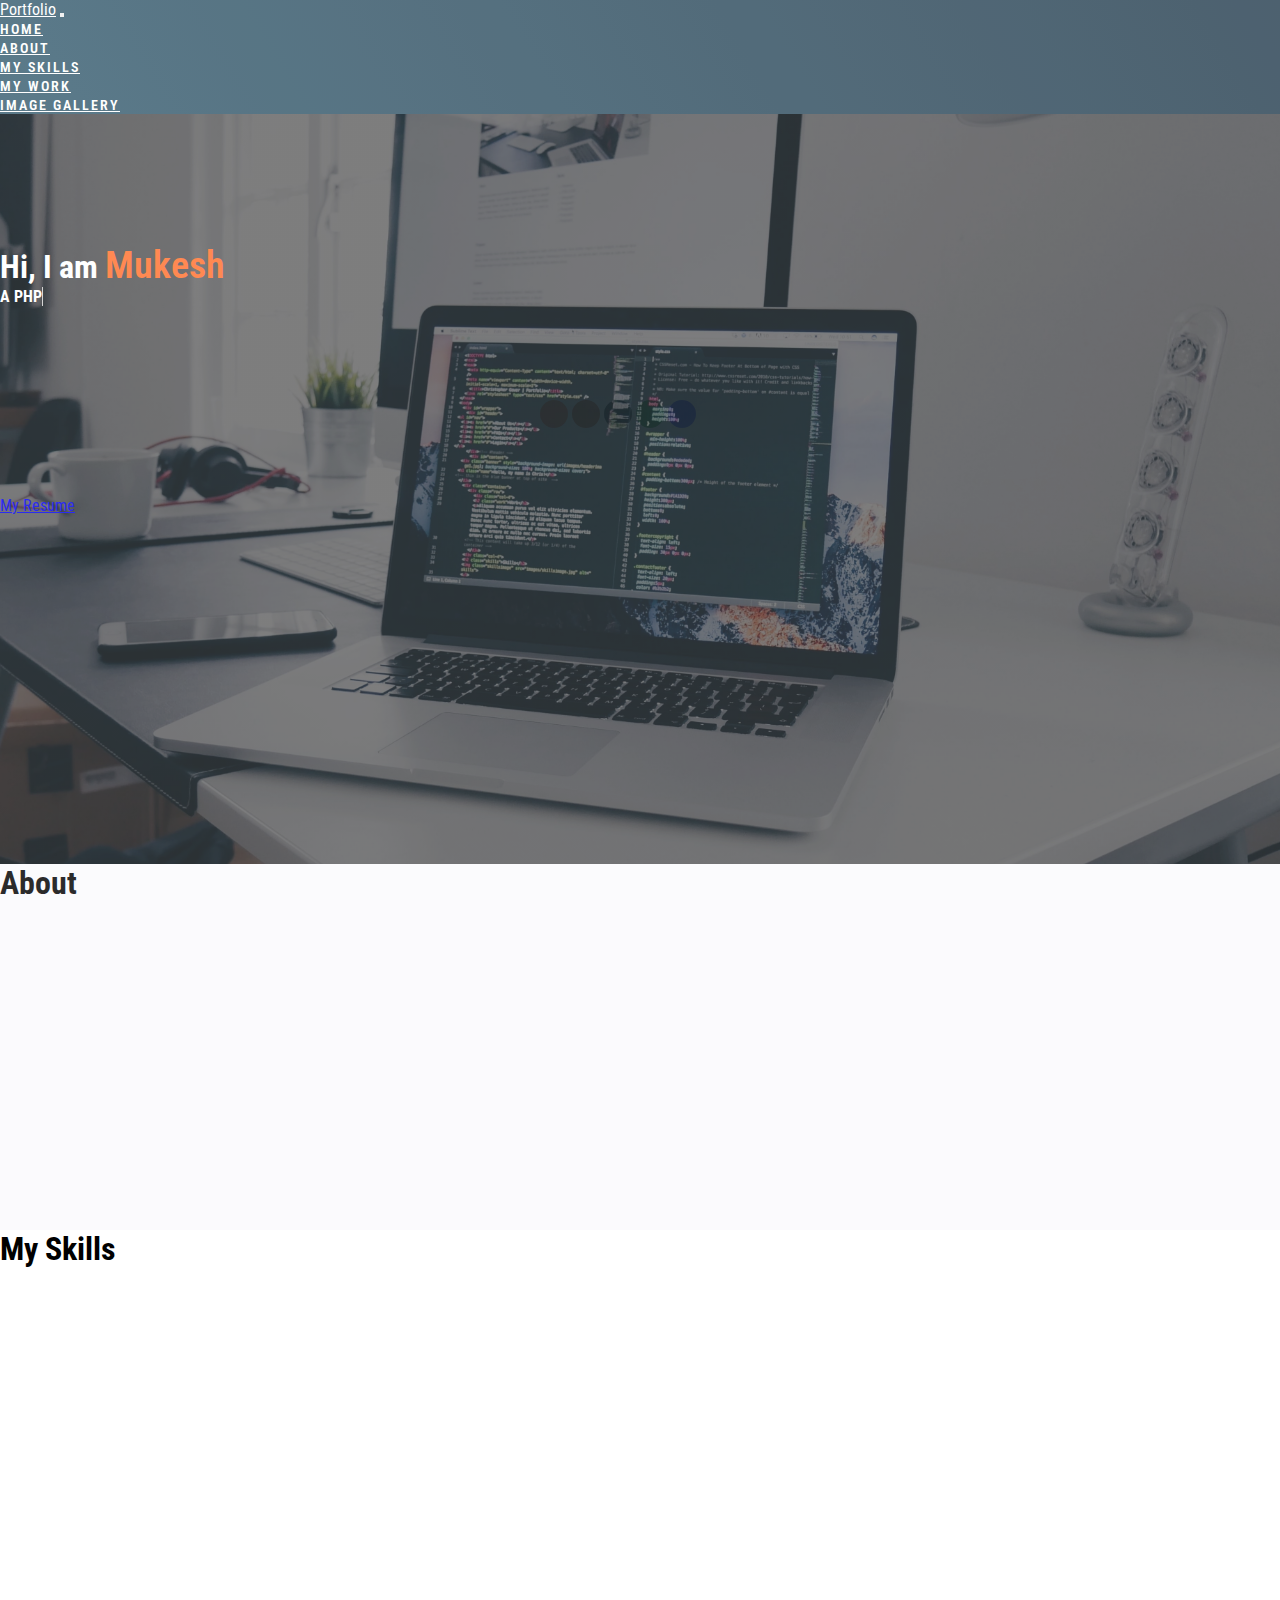
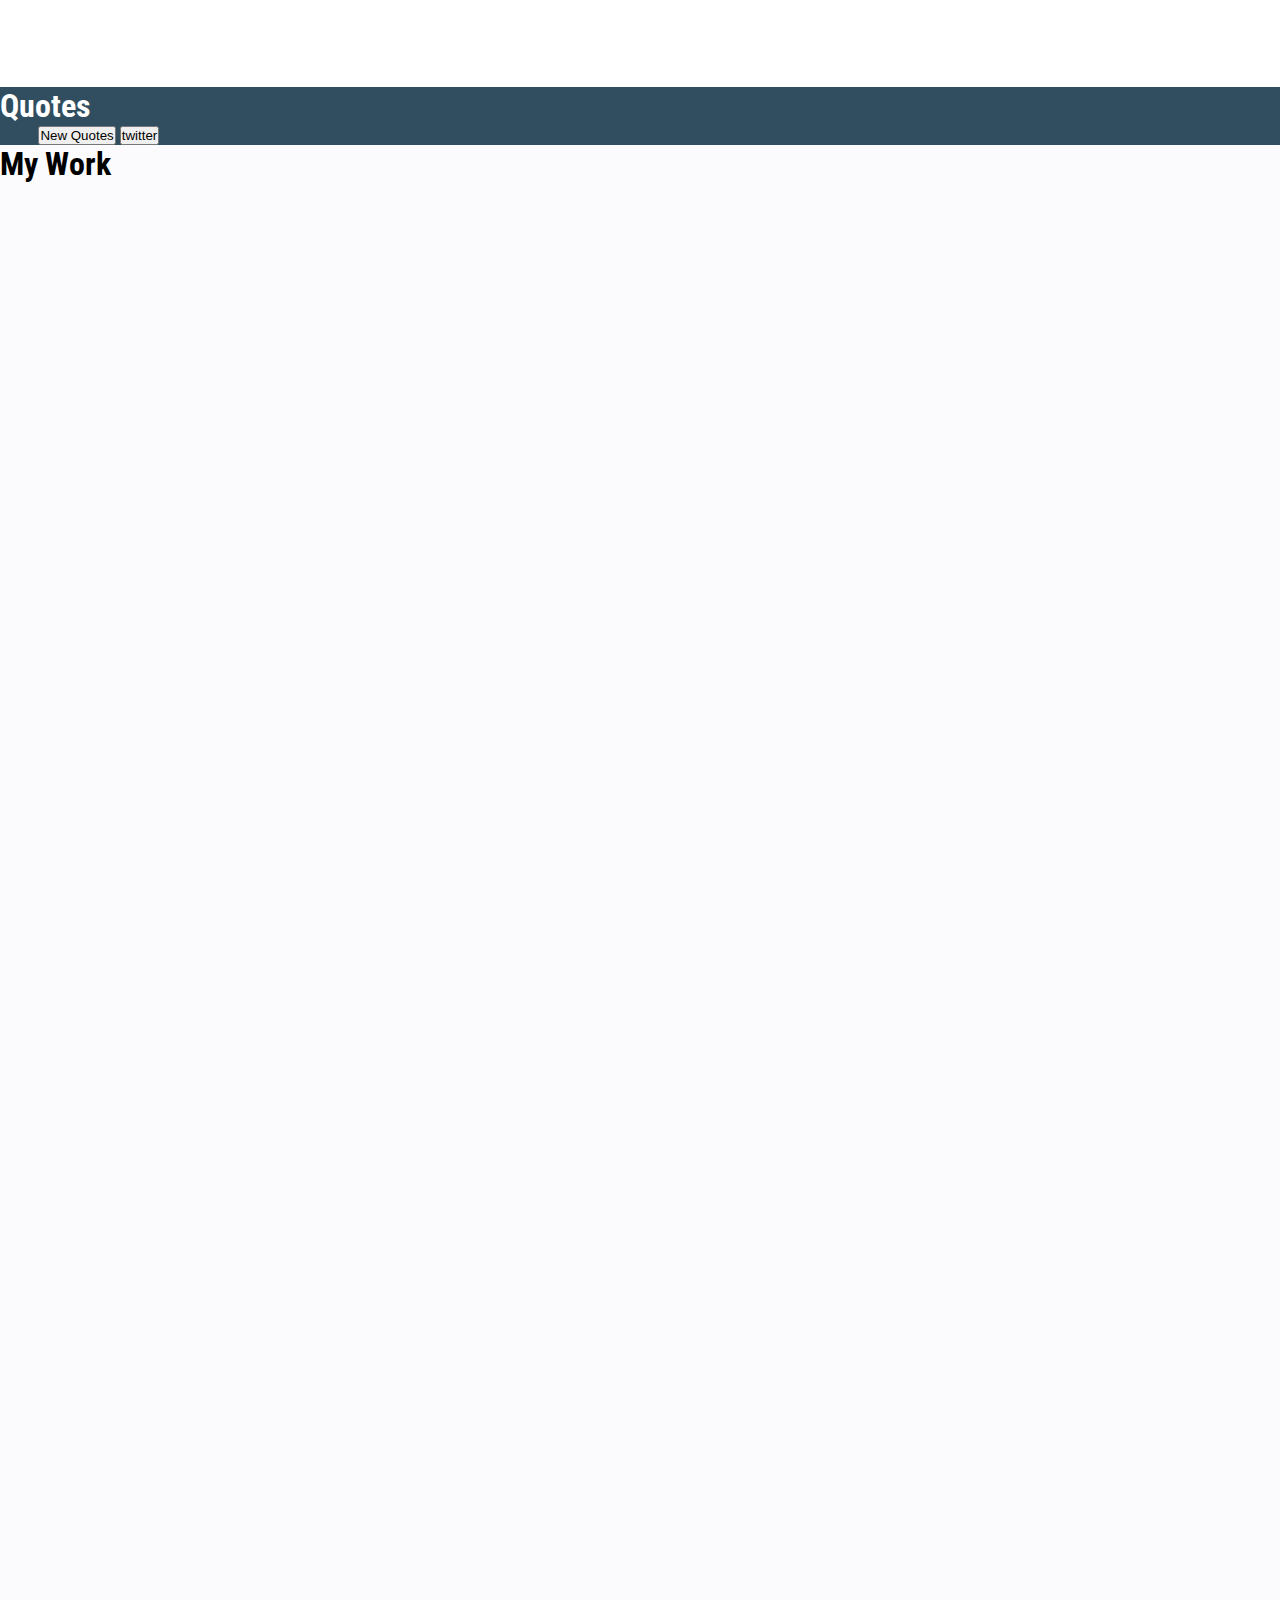
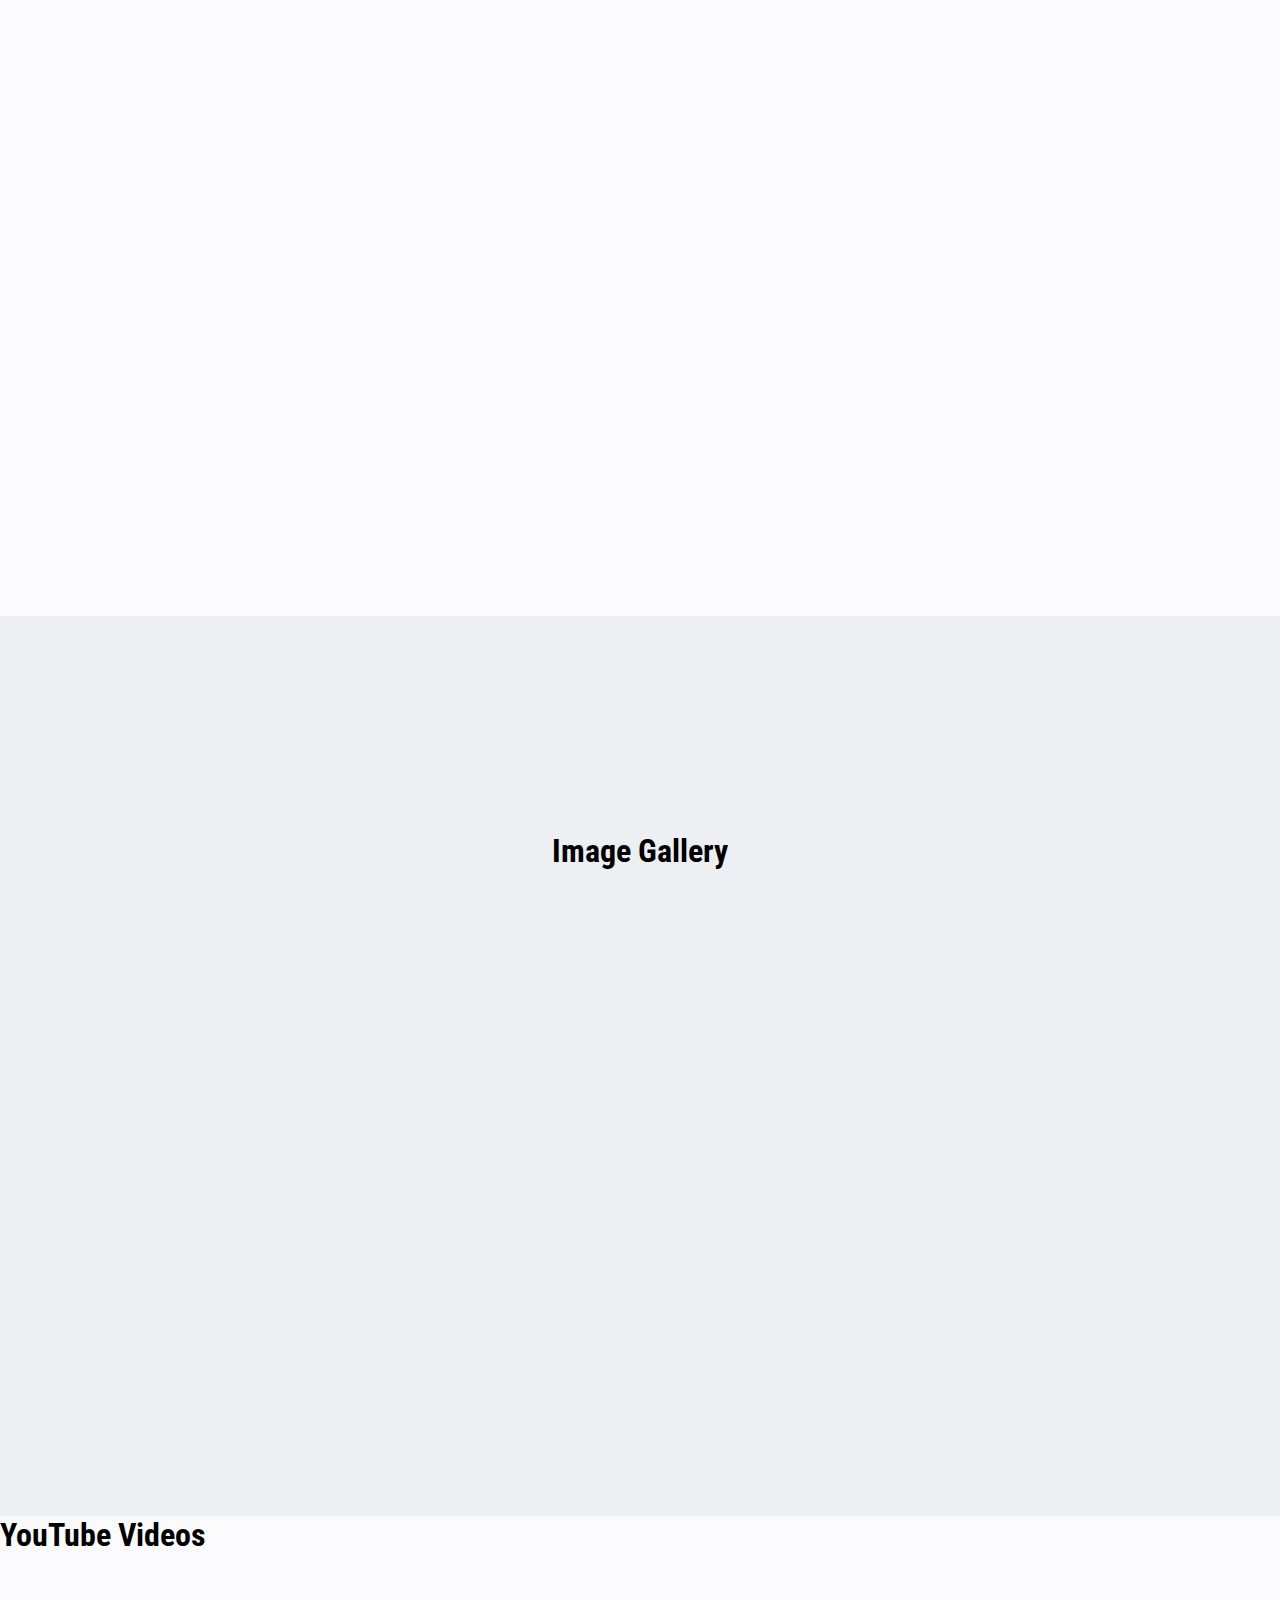
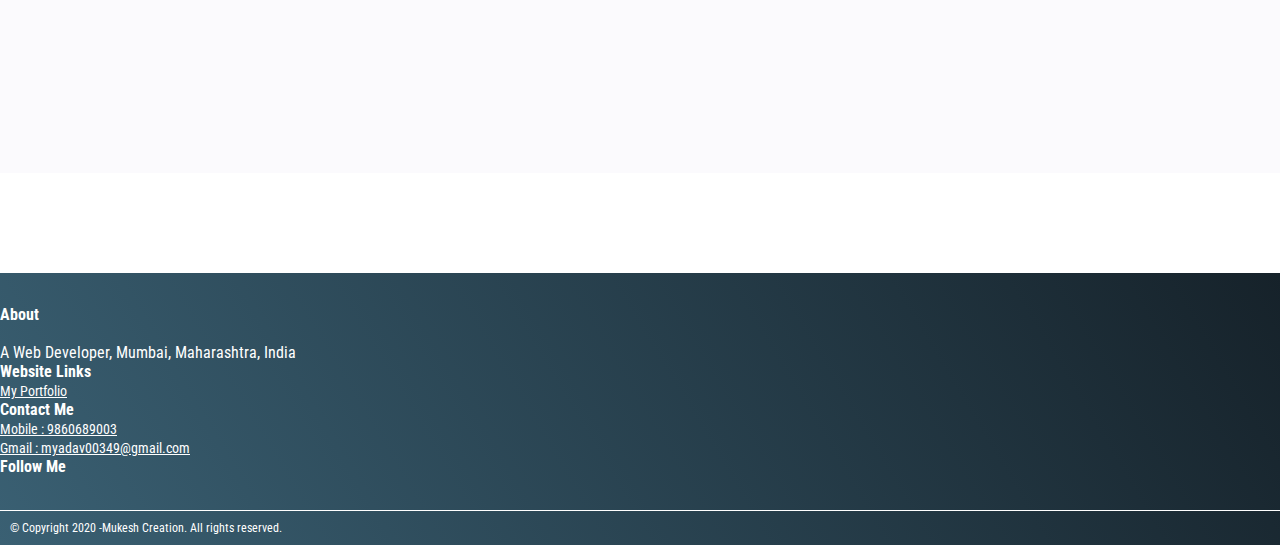
==== commit 3f44d930: "image is missing" ====
--- a/index.html
+++ b/index.html
@@ -267,7 +267,7 @@
 
 				    <div class="col-xs-4" id='wrapper' data-aos="fade-left">
 				      	<a  class='link' target="_blank" href="https://techrootservice.000webhostapp.com/">
-							<img src="imgs/techroot.png"  class="images" width="250" height="250">
+							<img src="imgs/techroot.PNG"  class="images" width="250" height="250">
 						</a>
 				      	<p class='text' align='center'> TechRoot Website</p>
 				    </div>
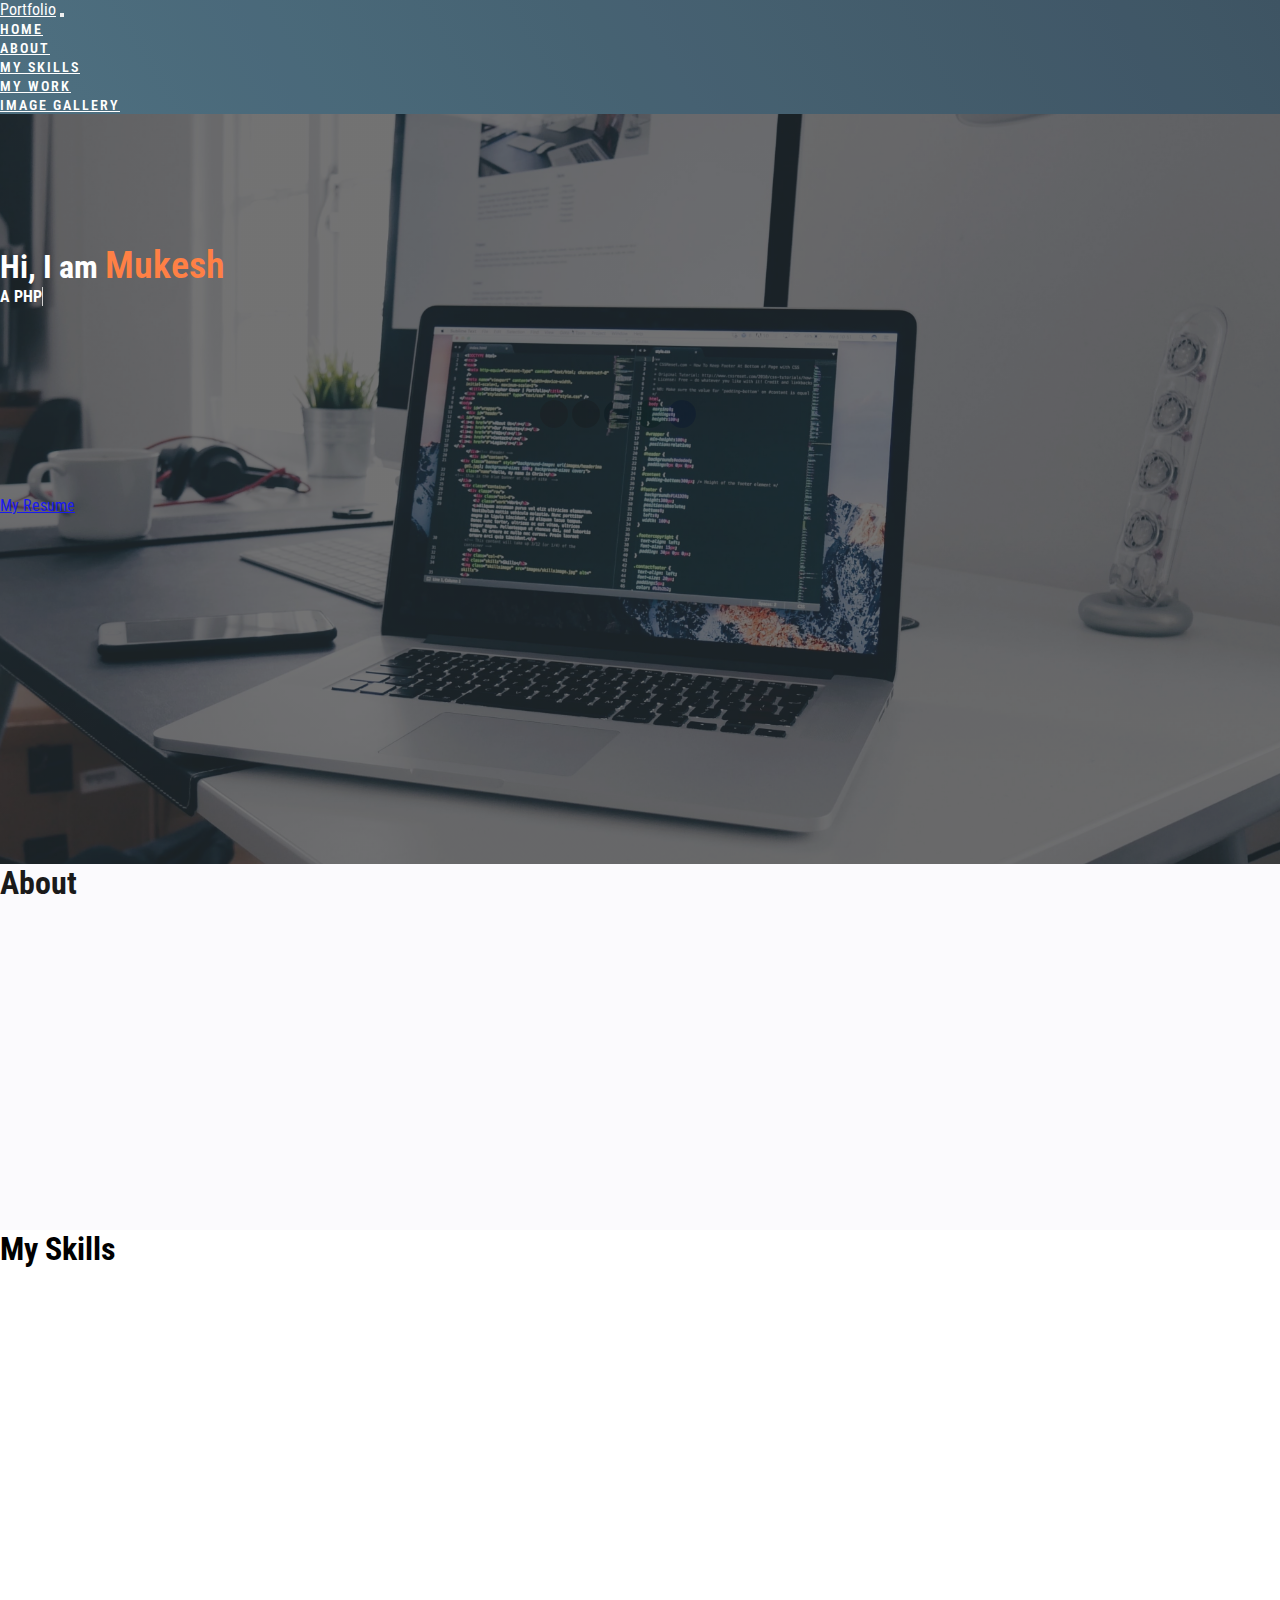
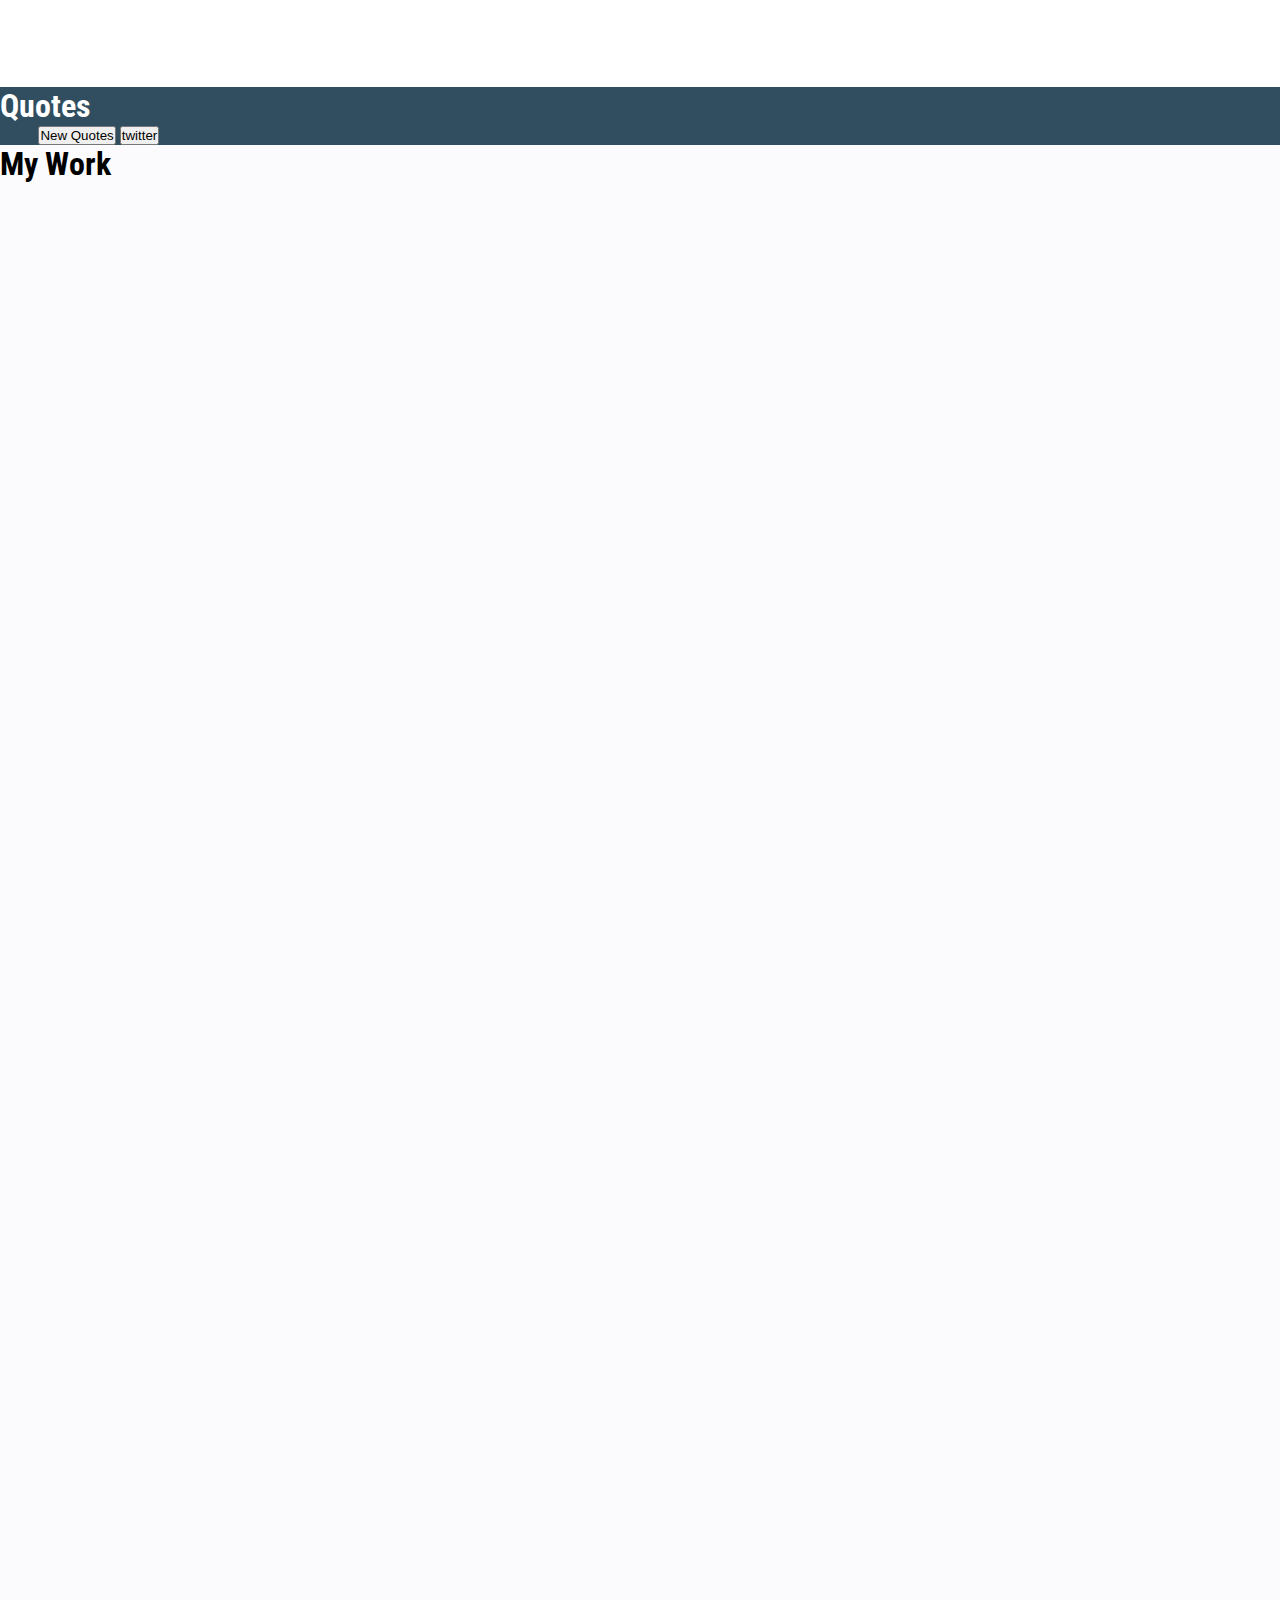
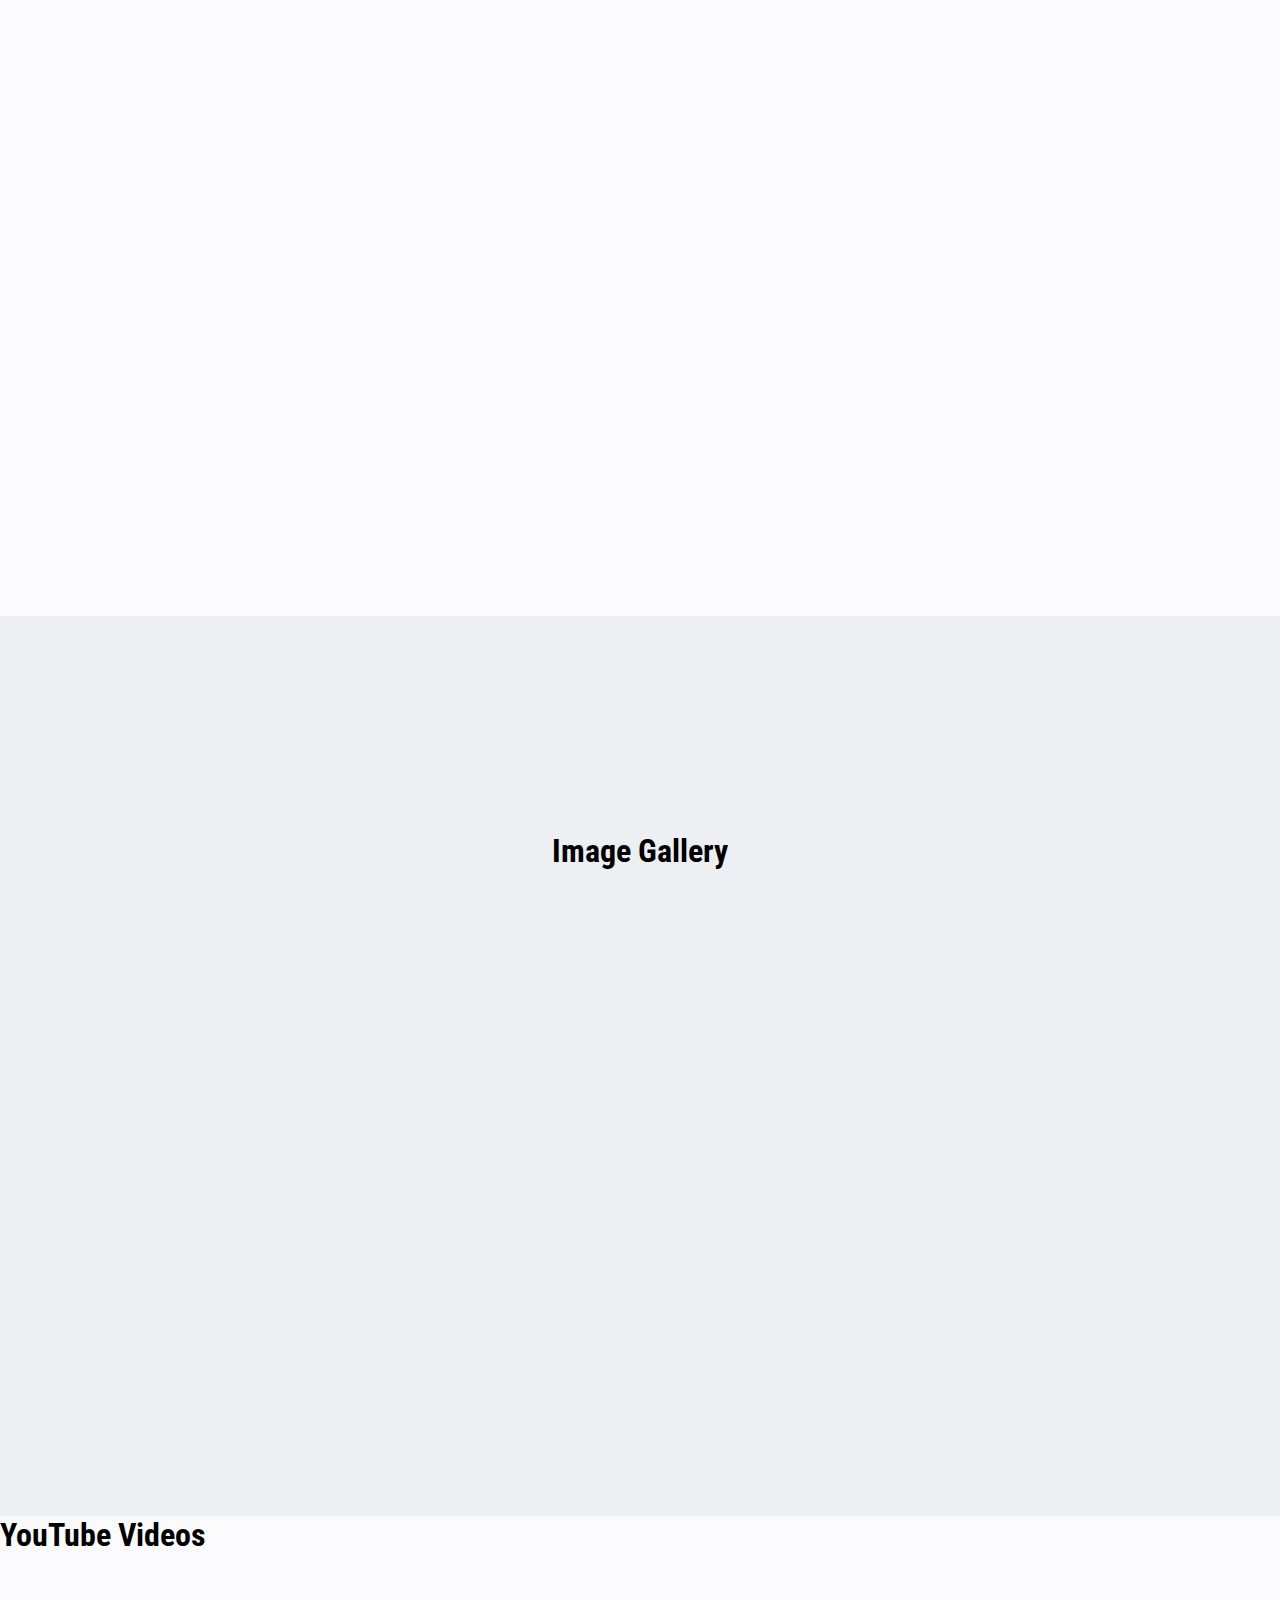
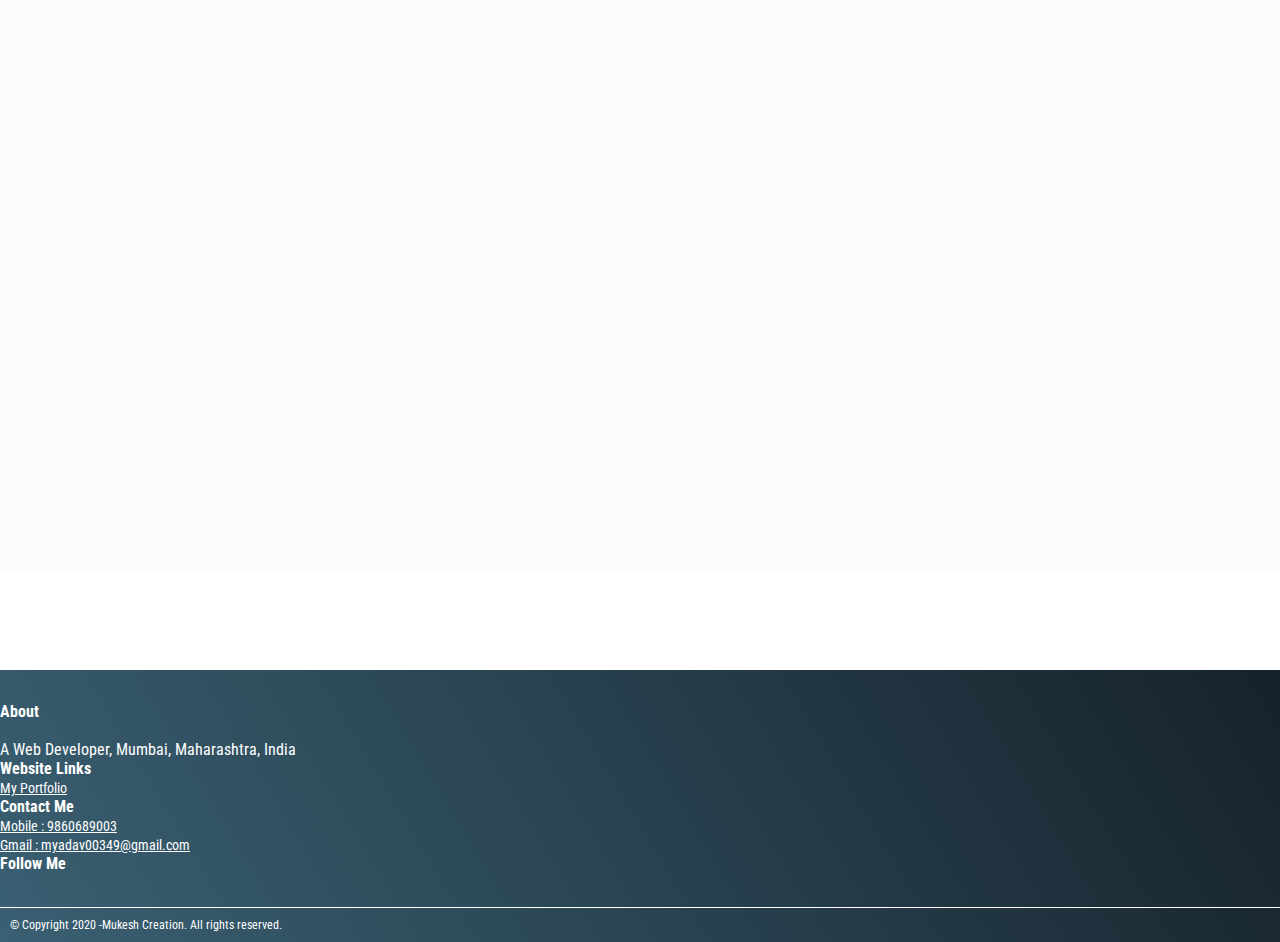
==== commit c49d2596: "changes in index and adding new two projects" ====
--- a/index.html
+++ b/index.html
@@ -81,7 +81,7 @@
 					<div class="row  justify-content-center align-items-center pt-2 sl-icns">
 						<ul class="navbar-nav flex-row">
 							<li class="nav-item"><a class="nav-link px-2" target="_blank" href="https://github.com/mukku9003"><span class="fab fa-github-square"></span></a></li>
-							<li class="nav-item"><a class="nav-link px-2" target="_blank" href="https://www.linkedin.com/in/mukesh-yadav-ba1041136/"><span class="fab fa-linkedin"></span></a></li>
+							<li class="nav-item"><a class="nav-link px-2" target="_blank" href="www.linkedin.com/in/mukku9003"><span class="fab fa-linkedin"></span></a></li>
 							<li class="nav-item"><a class="nav-link px-2" target="_blank" href="https://www.facebook.com/profile.php?id=100049550645143"><span class="fab fa-facebook"></span></a></li>
 							<li class="nav-item"><a class="nav-link px-2" target="_blank" href="https://www.instagram.com/mukesh_9003/"><span class="fab fa-instagram" aria-hidden="true"></span></a></li>
 							<li class="nav-item"><a class="nav-link px-2" target="_blank" href="https://twitter.com/mukku9003"><span class="fab fa-twitter"></span></a></li>
@@ -226,9 +226,9 @@
 				<div class="row justify-content-center align-items-center">
 					<div class="box">
 						<div class="text">
-							<i class="start-quote fas fa-quote-left"></i>
-							<p id="quotes" class="quotes"></p>
-							<p id="author" class="author"></p>
+							<i  style="color: #fff;" class="start-quote fas fa-quote-left"></i>
+							<p id="quotes" class="quotes" style="color: #fff;"></p>
+							<p id="author" class="author"  style="color: #fff;"></p>
 							<!-- <i class="start-quote fas fa-quote-right"></i> -->
 						</div>
 							
@@ -252,7 +252,7 @@
 				    </div>
 
 				    <div class="col-xs-4" id='wrapper' data-aos="fade-right">
-				      	<a  class='link' target="_blank" href="http://113.193.26.178:81/covid-live/">
+				      	<a  class='link' target="_blank" href="http://erp-1.rwitc.com:81/covid-live/">
 							<img src="imgs/one.gif" class="images" width="250" height="250">
 						</a>
 				      	<p class='text' align='center'>Covid Live Cases</p>
@@ -265,11 +265,18 @@
 				      	<p class='text' align='center'> Study Material</p>
 				    </div>
 
-				    <div class="col-xs-4" id='wrapper' data-aos="fade-left">
+				    <div class="col-xs-4" id='wrapper' data-aos="fade-left" style="display: none;">
 				      	<a  class='link' target="_blank" href="https://techrootservice.000webhostapp.com/">
 							<img src="imgs/techroot.PNG"  class="images" width="250" height="250">
 						</a>
 				      	<p class='text' align='center'> TechRoot Website</p>
+				    </div>
+
+				    <div class="col-xs-4" id='wrapper' data-aos="fade-left" >
+				      	<a  class='link' target="_blank" href="https://sonetonix.com/">
+							<img src="imgs/sonetonix.PNG"  class="images" width="250" height="250">
+						</a>
+				      	<p class='text' align='center'>Home Automation </p>
 				    </div>
 				</div>
 
@@ -289,11 +296,17 @@
 				      	<p class='text' align='center'>Payment Intig.</p>
 				    </div>
 
-				    <div class="col-xs-4" id='wrapper' data-aos="fade-right">
+				    <div class="col-xs-4" id='wrapper' data-aos="fade-right" style="display: none;">
 				      	<a  class='link' target="_blank" href="https://crazyclick.000webhostapp.com/index.php">
 							<img src="imgs/dhl.PNG"  class="images" width="250" height="250">
 						</a>
 				      	<p class='text' align='center'>DHL Rate Cal</p>
+				    </div>
+				    <div class="col-xs-4" id='wrapper' data-aos="fade-right">
+				      	<a  class='link' target="_blank" href="https://infinite-techs.com/">
+							<img src="imgs/infanite.PNG"  class="images" width="250" height="250">
+						</a>
+				      	<p class='text' align='center'>Audio/Visual</p>
 				    </div>
 				</div>
 				<div style="display: none;" class="row justify-content-center align-items-center ">
@@ -428,17 +441,24 @@
 				
 			</div>
 			<div class="container-fluid sub_section pt-5 pb-5 " id="youtube" >
-				<div class="section_header text-center mb-2 mt-4">
+				<div class="section_header text-center mb-5 mt-4">
 					<h1>YouTube Videos</h1>
 				</div>
-				<div class="">
-				<iframe width="350" height="215" src="https://www.youtube.com/embed/9YffrCViTVk" frameborder="0" allow="accelerometer; autoplay; clipboard-write; encrypted-media; gyroscope; picture-in-picture" allowfullscreen></iframe>
-				<iframe width="350" height="215" src="https://www.youtube.com/embed/eUm1evTJ2Z8" frameborder="0" allow="accelerometer; autoplay; clipboard-write; encrypted-media; gyroscope; picture-in-picture" allowfullscreen></iframe>
-				<iframe width="350" height="215" src="https://www.youtube.com/embed/OK_JCtrrv-c" frameborder="0" allow="accelerometer; autoplay; clipboard-write; encrypted-media; gyroscope; picture-in-picture" allowfullscreen></iframe>
-<!-- 				<iframe width="380" height="215" src="https://www.youtube.com/embed/r2ga-iXS5i4" frameborder="0" allow="accelerometer; autoplay; clipboard-write; encrypted-media; gyroscope; picture-in-picture" allowfullscreen></iframe> -->
-				</div>
-			</div>
-
+				<div class="row">
+					<div class="col-sm-3">
+						<iframe src="https://www.youtube.com/embed/u7pmwbeQmxw" title="YouTube video player" frameborder="0" allow="accelerometer; autoplay; clipboard-write; encrypted-media; gyroscope; picture-in-picture" allowfullscreen></iframe>
+					</div>
+					<div class="col-sm-3">
+						<iframe src="https://www.youtube.com/embed/ID-BkmBTlzI" title="YouTube video player" frameborder="0" allow="accelerometer; autoplay; clipboard-write; encrypted-media; gyroscope; picture-in-picture" allowfullscreen></iframe>
+					</div>
+					<div class="col-sm-3">
+						<iframe  src="https://www.youtube.com/embed/Pyp6_2ViPPs" title="YouTube video player" frameborder="0" allow="accelerometer; autoplay; clipboard-write; encrypted-media; gyroscope; picture-in-picture" allowfullscreen></iframe>
+					</div>
+					<div class="col-sm-3">
+						<iframe  src="https://www.youtube.com/embed/1UL29z9S258" title="YouTube video player" frameborder="0" allow="accelerometer; autoplay; clipboard-write; encrypted-media; gyroscope; picture-in-picture" allowfullscreen></iframe>
+					</div>
+				</div>
+			</div>
 		</div>
 		<!-- Load Facebook SDK for JavaScript -->
       	<div id="fb-root"></div>
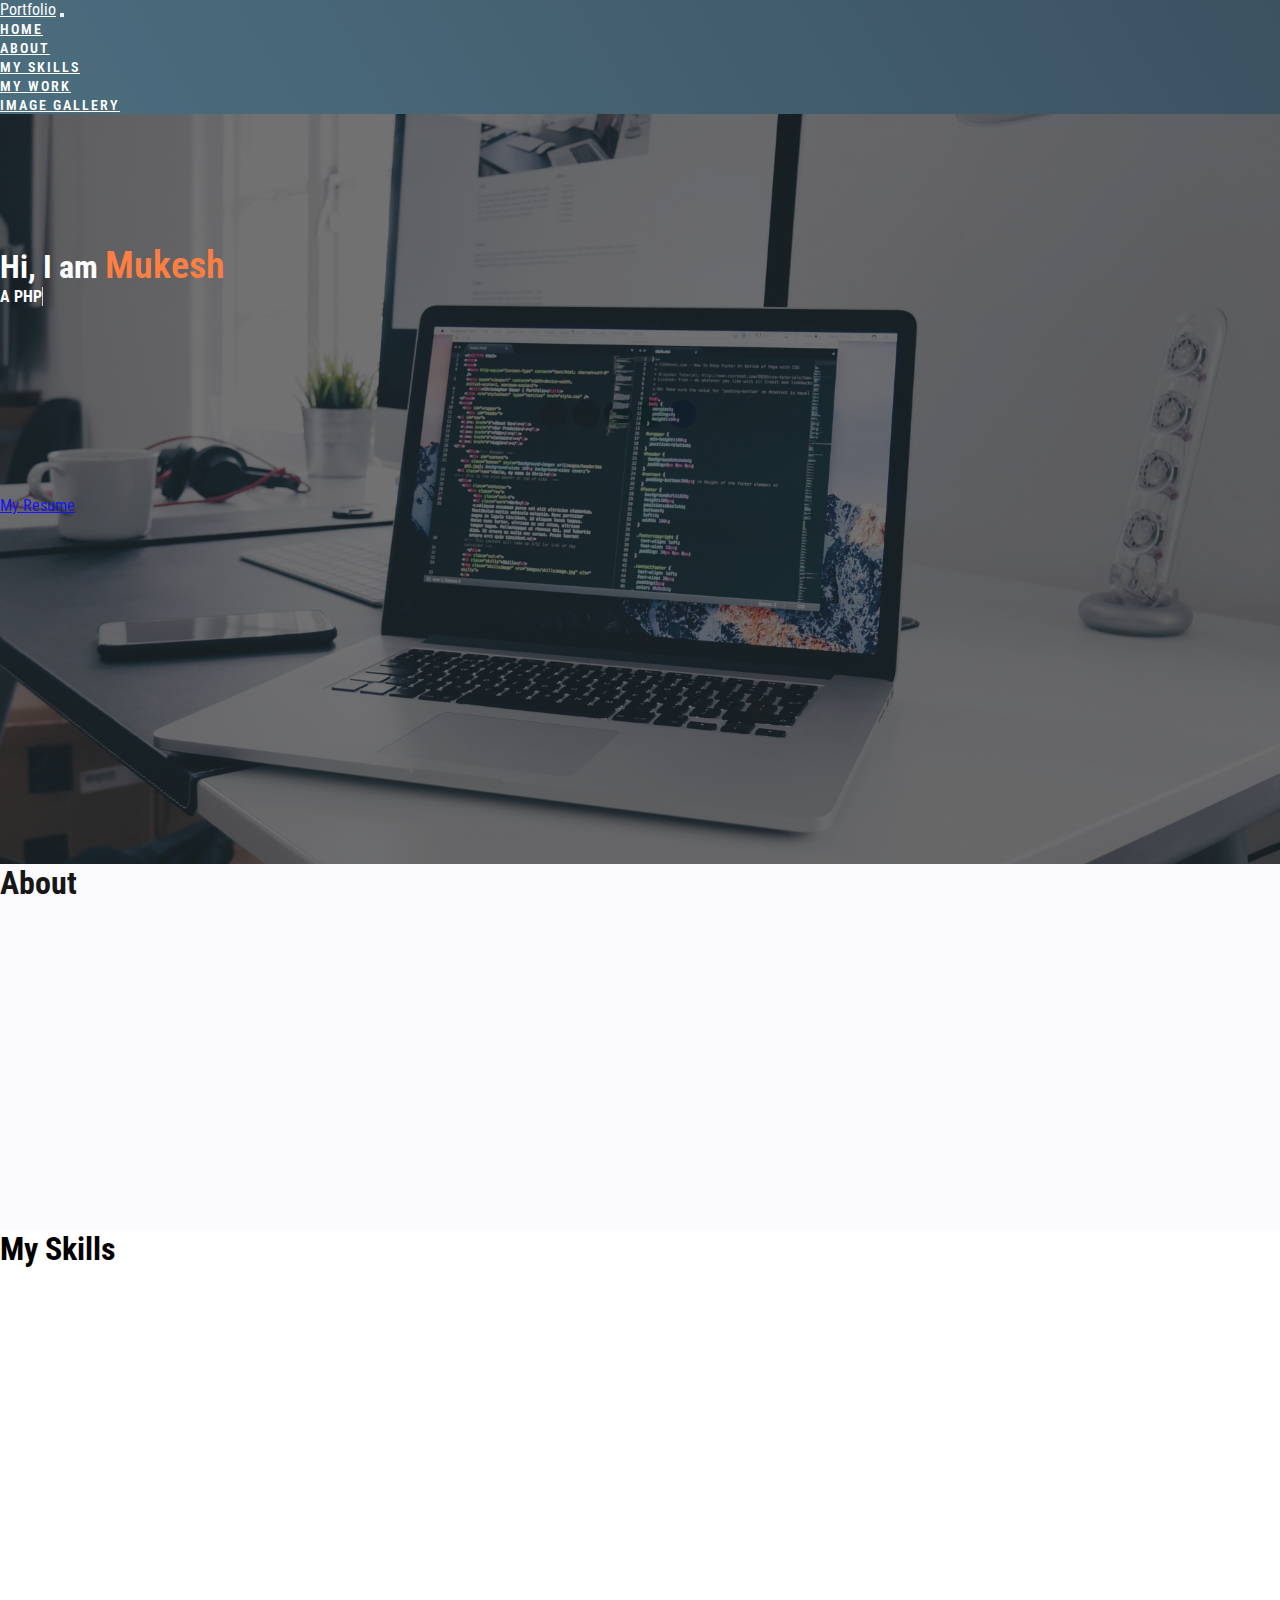
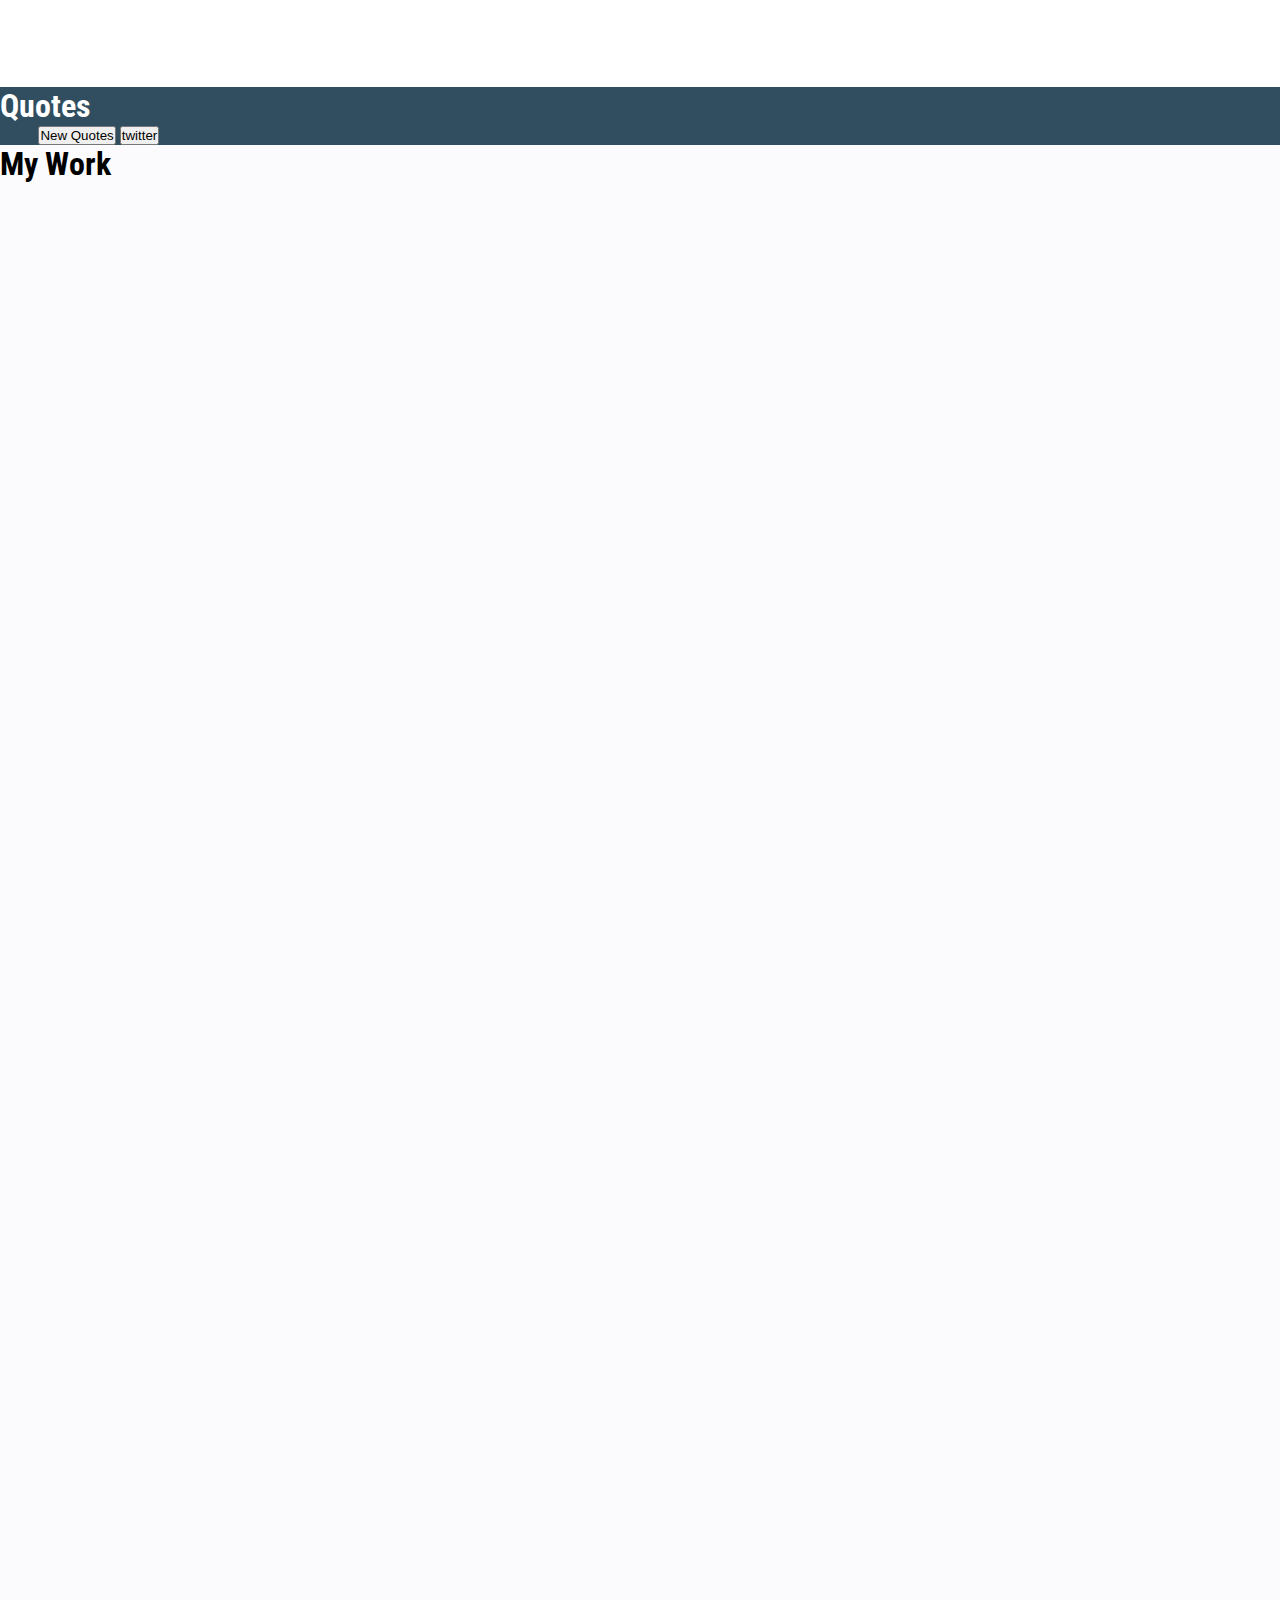
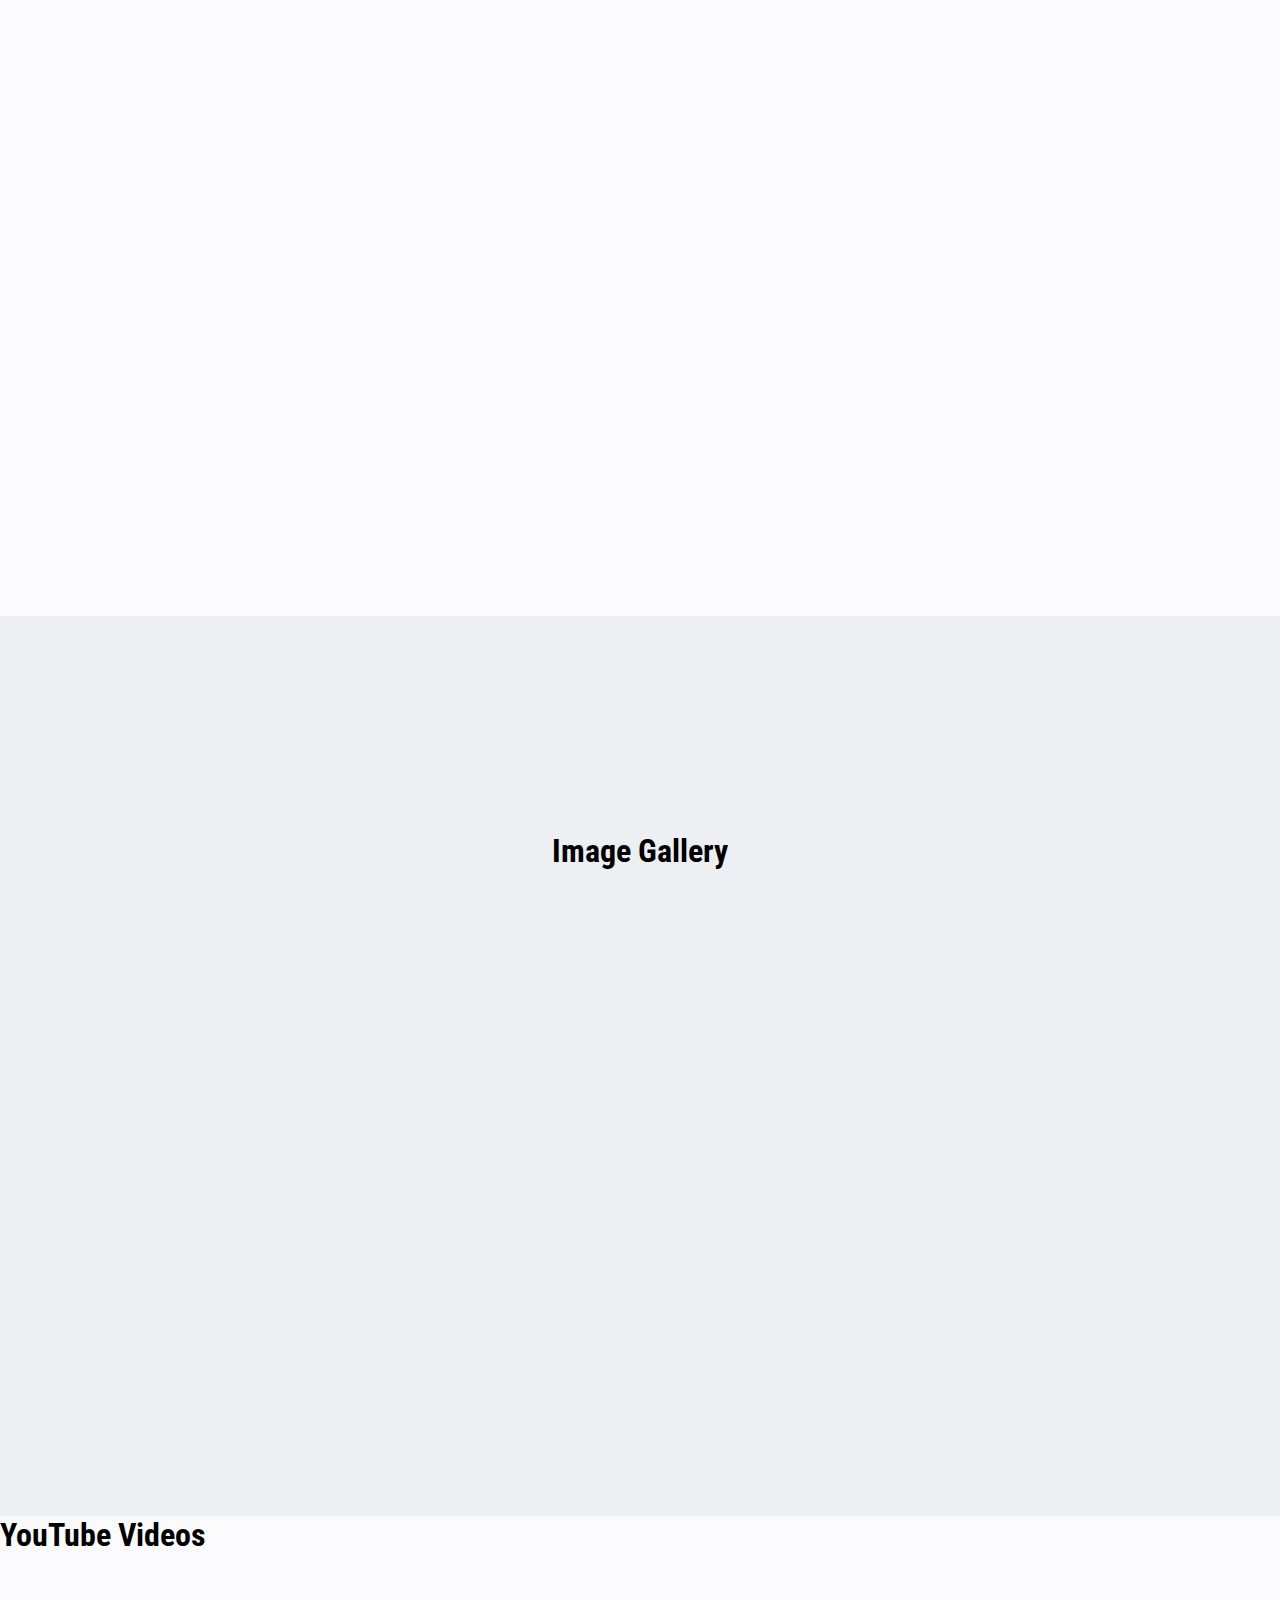
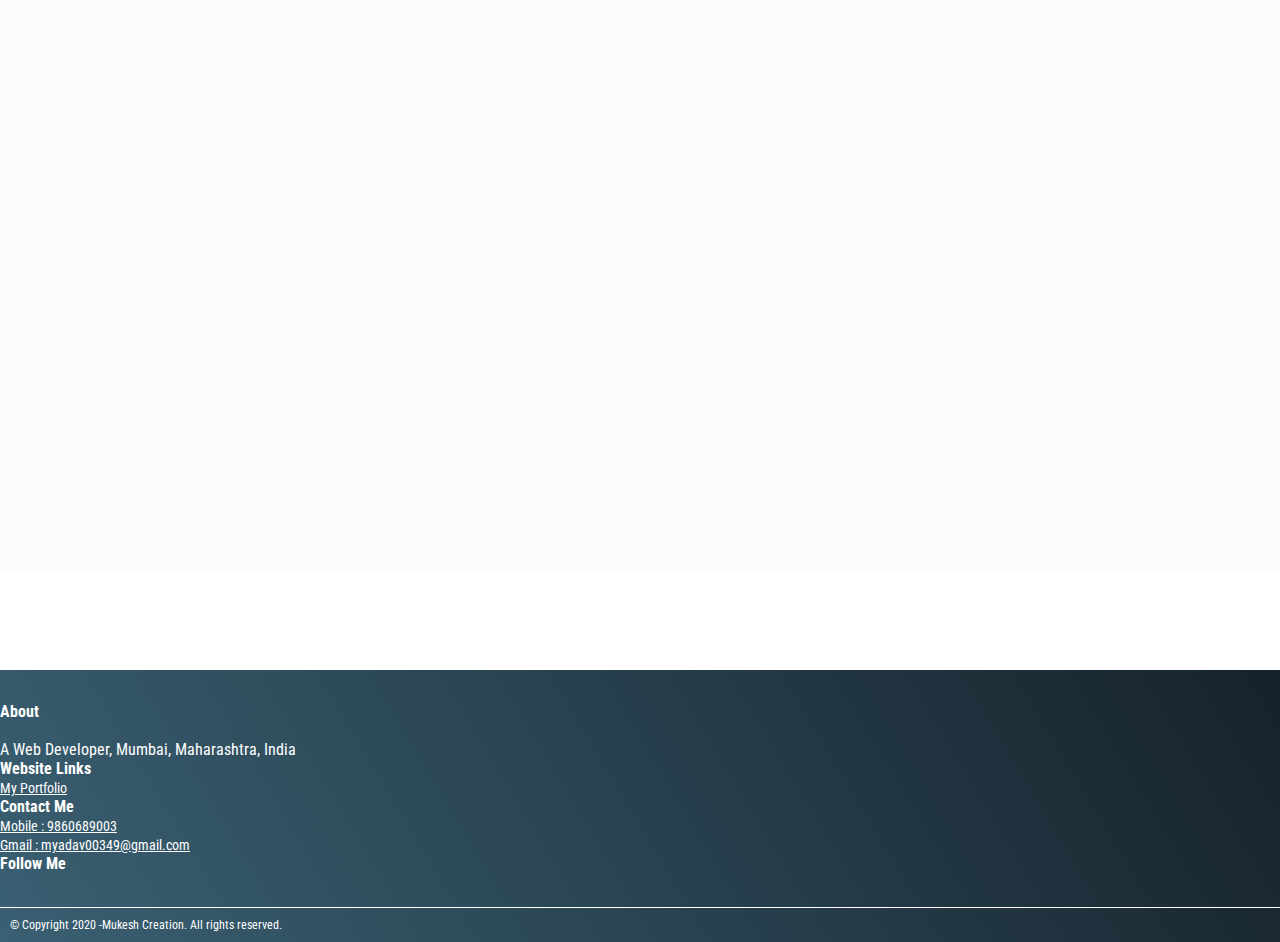
==== commit e2d2bac4: "Adsense Add" ====
--- a/index.html
+++ b/index.html
@@ -9,6 +9,7 @@
 		<link rel="stylesheet" href="css/style.css">
 		<title>My Portfolio</title>
 		<link rel="stylesheet" href="https://unpkg.com/aos@next/dist/aos.css" />
+		<script data-ad-client="ca-pub-3951863666281718" async src="https://pagead2.googlesyndication.com/pagead/js/adsbygoogle.js"></script>
   	</head>
   	<body>
 		
